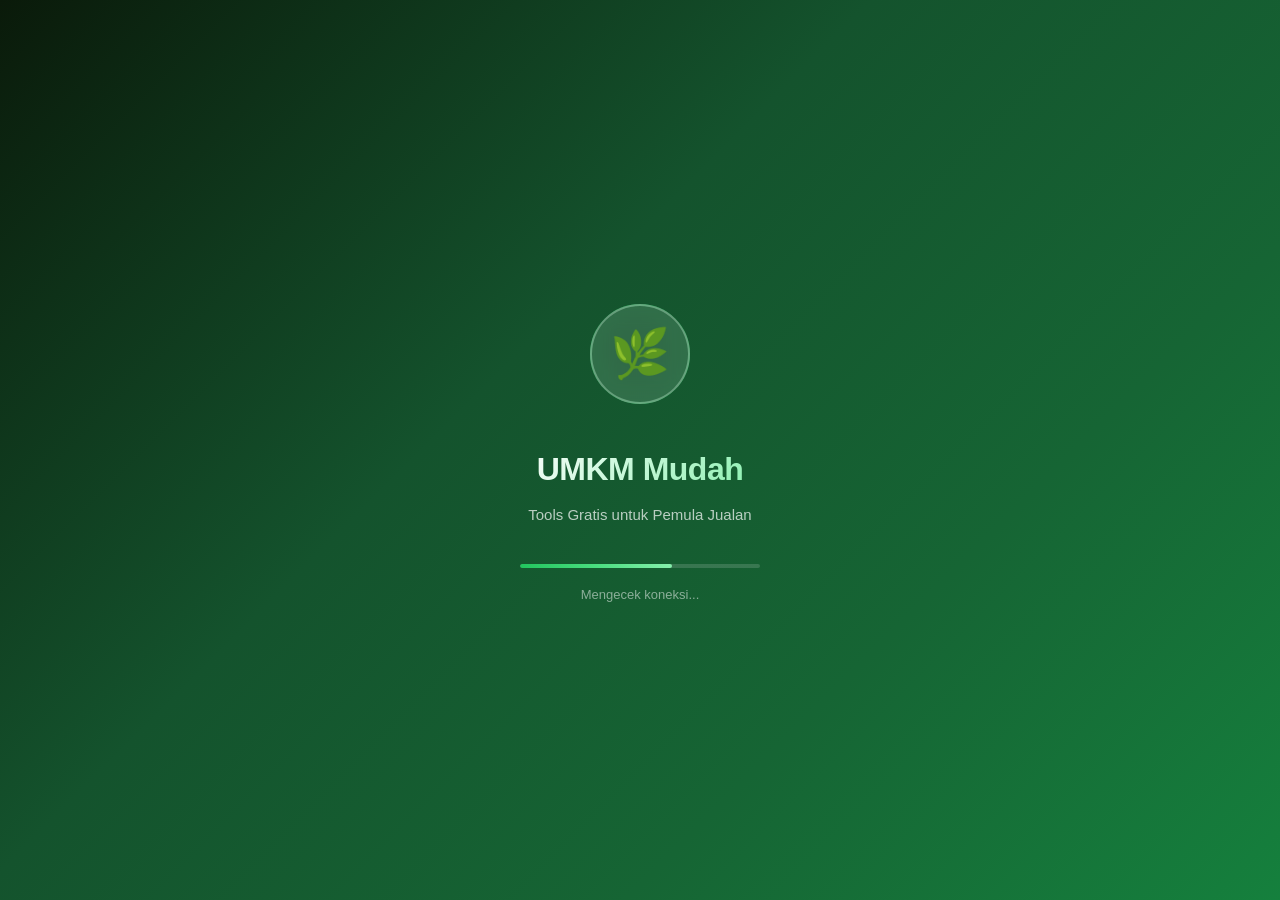
==== index.html @ eb7f532c "Add files via upload" ====
<!DOCTYPE html>
<html lang="id">
<head>
    <meta charset="UTF-8">
    <meta name="viewport" content="width=device-width, initial-scale=1.0">
    <title>UMKM Mudah</title>
    <link rel="stylesheet" href="./style.css">
    <link rel="stylesheet" href="./features.css">
    <!-- PWA -->
    <link rel="manifest" href="./manifest.json">
    <meta name="theme-color" content="#16A34A">
    <meta name="apple-mobile-web-app-capable" content="yes">
    <meta name="apple-mobile-web-app-status-bar-style" content="black-translucent">
    <meta name="apple-mobile-web-app-title" content="UMKM Mudah">
    <link rel="apple-touch-icon" href="./icon-192.png">
    <!-- Excel -->
    <script src="https://cdn.sheetjs.com/xlsx-0.20.3/package/dist/xlsx.full.min.js"></script>
    <!-- Chart.js -->
    <script src="https://cdn.jsdelivr.net/npm/chart.js@4.4.7/dist/chart.umd.min.js"></script>
</head>
<body>

    <!-- ==================== LOADING SCREEN ==================== -->
    <div id="loadingScreen" class="loading-screen">
        <div class="loading-content">
            <div class="loading-logo-wrap">
                <div class="loading-logo-circle">
                    <span class="loading-logo-icon">🌿</span>
                </div>
                <div class="loading-pulse-ring"></div>
                <div class="loading-pulse-ring ring-2"></div>
            </div>
            <h1 class="loading-title">UMKM Mudah</h1>
            <p class="loading-tagline">Tools Gratis untuk Pemula Jualan</p>
            <div class="loading-bar-wrap">
                <div class="loading-bar" id="loadingBar"></div>
            </div>
            <p class="loading-status" id="loadingStatus">Memuat aplikasi...</p>
        </div>
    </div>

    <!-- ==================== MAIN APP ==================== -->
    <div id="mainApp" style="display:none;">

        <!-- Auth Section (Top Bar) -->
        <div id="authSection" class="top-auth-bar">
            <span id="userDisplayName" class="top-auth-name"></span>
            <button id="btnLogin" class="btn btn-primary btn-sm" style="display:none;" onclick="window.location.href='./login.html'">🔑 Login</button>
            <button type="button" id="btnLogout" class="btn btn-danger btn-sm" style="display:none;" onclick="handleLogoutClick(); return false;">🚪 Logout</button>
        </div>

        <!-- Sidebar Navigation -->
        <nav class="sidebar" id="sidebar">
            <div class="sidebar-header">
                <div class="logo">
                    <span class="logo-icon">🌿</span>
                    <span class="logo-text">UMKM Mudah</span>
                </div>
                <p class="logo-tagline">Tools Gratis untuk Pemula</p>
            </div>
            <ul class="nav-menu">
                <li class="nav-item active" data-page="home">
                    <span class="nav-icon">🏡</span>
                    <span class="nav-label">Beranda</span>
                </li>
                <li class="nav-item" data-page="dashboard">
                    <span class="nav-icon">📊</span>
                    <span class="nav-label">Dashboard</span>
                </li>
                <li class="nav-item" data-page="calculator">
                    <span class="nav-icon">🧮</span>
                    <span class="nav-label">Kalkulator Bisnis</span>
                </li>
                <li class="nav-item" data-page="finance">
                    <span class="nav-icon">💰</span>
                    <span class="nav-label">Catat Keuangan</span>
                </li>
                <li class="nav-item" data-page="invoice">
                    <span class="nav-icon">🧾</span>
                    <span class="nav-label">Buat Nota</span>
                </li>
                <li class="nav-item" data-page="stock">
                    <span class="nav-icon">📦</span>
                    <span class="nav-label">Stok Barang</span>
                </li>
                <li class="nav-item" data-page="docs">
                    <span class="nav-icon">📖</span>
                    <span class="nav-label">Panduan</span>
                </li>
                <li class="nav-item" data-page="support">
                    <span class="nav-icon">💬</span>
                    <span class="nav-label">Bantuan</span>
                </li>
                <li class="nav-item" data-page="credits">
                    <span class="nav-icon">👨‍💻</span>
                    <span class="nav-label">Credits</span>
                </li>
            </ul>
            <div class="sidebar-footer">
                <!-- Dark Mode Toggle -->
                <div class="dark-mode-toggle" id="darkModeToggle" title="Ganti mode terang/gelap">
                    <span class="dark-mode-icon" id="darkModeIcon">🌙</span>
                    <span class="dark-mode-label" id="darkModeLabel">Mode Gelap</span>
                </div>
                <p>💡 Dibuat untuk pemula jualan</p>
                <p class="footer-copy">© 2026 UMKM Mudah</p>
            </div>
        </nav>

        <!-- Mobile Bottom Nav -->
        <nav class="mobile-nav" id="mobileNav">
            <div class="mobile-nav-item active" data-page="home">
                <span>🏡</span>
                <small>Beranda</small>
            </div>
            <div class="mobile-nav-item" data-page="dashboard">
                <span>📊</span>
                <small>Dashboard</small>
            </div>
            <div class="mobile-nav-item" data-page="calculator">
                <span>🧮</span>
                <small>Hitung</small>
            </div>
            <div class="mobile-nav-item" data-page="finance">
                <span>💰</span>
                <small>Keuangan</small>
            </div>
            <div class="mobile-nav-item" data-page="invoice">
                <span>🧾</span>
                <small>Nota</small>
            </div>
            <div class="mobile-nav-item" data-page="stock">
                <span>📦</span>
                <small>Stok</small>
            </div>
            <div class="mobile-nav-item" data-page="docs">
                <span>📖</span>
                <small>Panduan</small>
            </div>
            <div class="mobile-nav-item" data-page="support">
                <span>💬</span>
                <small>Bantuan</small>
            </div>
            <div class="mobile-nav-item" data-page="credits">
                <span>👨‍💻</span>
                <small>Credits</small>
            </div>
            <!-- Mobile Dark Mode Toggle -->
            <div class="mobile-nav-item mobile-dark-toggle" id="mobileDarkModeToggle">
                <span id="mobileDarkModeIcon">🌙</span>
                <small id="mobileDarkModeLabel">Gelap</small>
            </div>
        </nav>

        <!-- Main Content -->
        <main class="main-content" id="mainContent">

            <!-- ==================== HOME PAGE ==================== -->
            <section class="page active" id="page-home">
                <div class="home-hero">
                    <div class="home-hero-content">
                        <div class="hero-badge">🎉 100% Gratis & Mudah Dipakai</div>
                        <h1 class="home-title">Baru Mulai Jualan?<br>Tenang, Kami Bantu!</h1>
                        <p class="home-desc">
                            <strong>UMKM Mudah</strong> adalah tools gratis yang dirancang khusus untuk kamu yang 
                            <strong>baru pertama kali berjualan</strong>. Tidak perlu install apapun, tidak perlu 
                            paham komputer — cukup buka di HP atau laptop, langsung pakai!
                        </p>
                        <div class="home-cta">
                            <button class="btn btn-primary btn-lg" data-page="dashboard">🚀 Mulai Sekarang</button>
                            <button class="btn btn-outline-white btn-lg" data-page="docs">📖 Baca Panduan Dulu</button>
                        </div>
                    </div>
                    <div class="home-hero-img">
                        <img src="https://mgx-backend-cdn.metadl.com/generate/images/1114886/2026-04-13/842b48c1-0ba1-4ba6-9e62-2acb37ad4ba9.png" alt="UMKM Mudah">
                    </div>
                </div>

                <div class="home-section">
                    <h2 class="home-section-title">🤔 Kenapa Harus Pakai UMKM Mudah?</h2>
                    <p class="home-section-desc">Karena kami tahu rasanya baru mulai jualan — bingung hitung untung, lupa catat pengeluaran, dan nota masih tulis tangan. Tools ini dibuat supaya kamu bisa fokus jualan!</p>
                    <div class="benefit-grid">
                        <div class="benefit-card">
                            <div class="benefit-icon">🆓</div>
                            <h3>Gratis Selamanya</h3>
                            <p>Tidak ada biaya apapun. Tidak ada iklan. Tidak perlu daftar akun. Langsung pakai!</p>
                        </div>
                        <div class="benefit-card">
                            <div class="benefit-icon">📱</div>
                            <h3>Bisa di HP & Laptop</h3>
                            <p>Buka di browser HP atau laptop, tampilan otomatis menyesuaikan. Tidak perlu download aplikasi.</p>
                        </div>
                        <div class="benefit-card">
                            <div class="benefit-icon">🔒</div>
                            <h3>Data Aman di HP Kamu</h3>
                            <p>Semua data tersimpan di browser kamu sendiri. Tidak ada yang bisa melihat data kamu.</p>
                        </div>
                        <div class="benefit-card">
                            <div class="benefit-icon">👶</div>
                            <h3>Mudah Dipahami</h3>
                            <p>Dibuat khusus untuk pemula. Setiap fitur ada penjelasan langkah demi langkah.</p>
                        </div>
                    </div>
                </div>

                <div class="home-section">
                    <h2 class="home-section-title">✨ Apa Saja yang Bisa Kamu Lakukan?</h2>
                    <div class="feature-grid">
                        <div class="feature-card" data-page="calculator">
                            <div class="feature-img-wrap">
                                <img src="https://mgx-backend-cdn.metadl.com/generate/images/1114886/2026-04-13/8981e3bf-ebd2-43e7-b67e-f18ae4e28f85.png" alt="Kalkulator">
                            </div>
                            <div class="feature-info">
                                <h3>🧮 Kalkulator Bisnis</h3>
                                <p><strong>Apa ini?</strong> Alat hitung otomatis untuk mengetahui berapa keuntungan kamu dari jualan.</p>
                                <p><strong>Contoh:</strong> Kamu beli barang Rp 50.000, jual Rp 80.000. Tools ini langsung hitung untung kamu Rp 30.000 per barang, dan berapa barang yang harus terjual supaya balik modal.</p>
                                <span class="feature-link">Coba Sekarang →</span>
                            </div>
                        </div>
                        <div class="feature-card" data-page="finance">
                            <div class="feature-img-wrap">
                                <img src="https://mgx-backend-cdn.metadl.com/generate/images/1114886/2026-04-13/59030143-8045-4307-85ef-3394d51cce95.png" alt="Keuangan">
                            </div>
                            <div class="feature-info">
                                <h3>💰 Catat Keuangan Harian</h3>
                                <p><strong>Apa ini?</strong> Buku kas digital. Catat semua uang masuk dan uang keluar setiap hari.</p>
                                <p><strong>Contoh:</strong> Hari ini dapat uang dari jualan Rp 500.000, bayar listrik Rp 100.000. Tinggal masukkan, otomatis terhitung saldo kamu.</p>
                                <span class="feature-link">Coba Sekarang →</span>
                            </div>
                        </div>
                        <div class="feature-card" data-page="invoice">
                            <div class="feature-img-wrap">
                                <img src="https://mgx-backend-cdn.metadl.com/generate/images/1114886/2026-04-13/a992ec8d-cb28-4977-8517-ad57ef1863da.png" alt="Invoice">
                            </div>
                            <div class="feature-info">
                                <h3>🧾 Buat Nota / Invoice</h3>
                                <p><strong>Apa ini?</strong> Pembuat nota penjualan otomatis yang bisa langsung dicetak (print).</p>
                                <p><strong>Contoh:</strong> Pelanggan beli 3 barang, tinggal isi nama barang, jumlah, dan harga — nota rapi langsung jadi!</p>
                                <span class="feature-link">Coba Sekarang →</span>
                            </div>
                        </div>
                        <div class="feature-card" data-page="stock">
                            <div class="feature-img-wrap">
                                <img src="https://mgx-backend-cdn.metadl.com/generate/images/1114886/2026-04-13/32050261-9f4d-4e9a-869b-d72818a02d48.png" alt="Stok">
                            </div>
                            <div class="feature-info">
                                <h3>📦 Kelola Stok Barang</h3>
                                <p><strong>Apa ini?</strong> Pencatat stok barang supaya kamu tahu barang mana yang hampir habis.</p>
                                <p><strong>Contoh:</strong> Kamu punya 100 keripik, terjual 80. Tools ini otomatis kasih peringatan kalau stok tinggal sedikit.</p>
                                <span class="feature-link">Coba Sekarang →</span>
                            </div>
                        </div>
                    </div>
                </div>

                <div class="home-cta-bottom">
                    <h2>Siap Mulai Jualan dengan Lebih Rapi? 🚀</h2>
                    <p>Tidak perlu bingung lagi. Klik tombol di bawah untuk langsung mulai!</p>
                    <button class="btn btn-primary btn-lg" data-page="dashboard">Mulai Pakai Dashboard</button>
                </div>
            </section>

            <!-- ==================== DASHBOARD PAGE ==================== -->
            <section class="page" id="page-dashboard">
                <div class="page-header">
                    <div class="page-header-row">
                        <div>
                            <h1>📊 Dashboard Bisnis Kamu</h1>
                            <p class="page-subtitle">Ini adalah ringkasan semua data bisnis kamu. Angka-angka ini otomatis terupdate setiap kamu mencatat transaksi atau stok barang.</p>
                        </div>
                        <button class="btn btn-secondary btn-sm" id="btnExportDashboard" title="Export ringkasan dashboard ke Excel">📥 Export Excel</button>
                    </div>
                </div>
                <div class="tip-box">
                    <span class="tip-icon">💡</span>
                    <div>
                        <strong>Tips untuk Pemula:</strong> Mulai dengan mencatat pemasukan dan pengeluaran harian kamu di menu <strong>"Catat Keuangan"</strong>. Setelah itu, angka-angka di dashboard ini akan otomatis terisi!
                    </div>
                </div>
                <div class="summary-cards">
                    <div class="summary-card card-income">
                        <div class="card-icon-wrap icon-income">💵</div>
                        <div class="card-info">
                            <span class="card-label">Total Uang Masuk</span>
                            <span class="card-sublabel">Semua pemasukan yang sudah kamu catat</span>
                            <span class="card-value" id="dashIncome">Rp 0</span>
                        </div>
                    </div>
                    <div class="summary-card card-expense">
                        <div class="card-icon-wrap icon-expense">💸</div>
                        <div class="card-info">
                            <span class="card-label">Total Uang Keluar</span>
                            <span class="card-sublabel">Semua pengeluaran yang sudah kamu catat</span>
                            <span class="card-value" id="dashExpense">Rp 0</span>
                        </div>
                    </div>
                    <div class="summary-card card-profit">
                        <div class="card-icon-wrap icon-profit">📈</div>
                        <div class="card-info">
                            <span class="card-label">Keuntungan Bersih</span>
                            <span class="card-sublabel">Uang Masuk dikurangi Uang Keluar</span>
                            <span class="card-value" id="dashProfit">Rp 0</span>
                        </div>
                    </div>
                    <div class="summary-card card-products">
                        <div class="card-icon-wrap icon-products">📦</div>
                        <div class="card-info">
                            <span class="card-label">Jumlah Produk</span>
                            <span class="card-sublabel">Total jenis barang yang kamu jual</span>
                            <span class="card-value" id="dashProducts">0</span>
                        </div>
                    </div>
                </div>
                <!-- Chart Section -->
                <div class="card chart-card">
                    <div class="card-title-row">
                        <h2 class="card-title" style="border-bottom:none;padding-bottom:0;margin-bottom:0;">📊 Grafik Keuangan 6 Bulan Terakhir</h2>
                    </div>
                    <p class="card-desc">Lihat tren pemasukan, pengeluaran, dan keuntungan bisnis kamu secara visual.</p>
                    <div class="chart-container">
                        <canvas id="dashboardChart"></canvas>
                    </div>
                </div>

                <div class="low-stock-section" id="lowStockSection" style="display:none;">
                    <h2 class="section-title">⚠️ Peringatan: Stok Hampir Habis!</h2>
                    <p class="section-desc">Barang-barang di bawah ini stoknya sudah menipis. Segera restok supaya pelanggan tidak kecewa!</p>
                    <div class="low-stock-list" id="lowStockList"></div>
                </div>
                <div class="recent-section">
                    <h2 class="section-title">📝 5 Transaksi Terakhir</h2>
                    <p class="section-desc">Ini adalah catatan transaksi terbaru kamu. Untuk melihat semua, buka menu "Catat Keuangan".</p>
                    <div class="recent-list" id="recentTransactions">
                        <div class="empty-state-box">
                            <span class="empty-icon">📝</span>
                            <p>Belum ada transaksi yang dicatat.</p>
                            <p class="empty-hint">Klik menu <strong>"Catat Keuangan"</strong> di samping kiri untuk mulai mencatat!</p>
                        </div>
                    </div>
                </div>
            </section>

            <!-- ==================== CALCULATOR PAGE ==================== -->
            <section class="page" id="page-calculator">
                <div class="page-header">
                    <h1>🧮 Kalkulator Bisnis</h1>
                    <p class="page-subtitle">Hitung keuntungan dan titik balik modal (BEP) dengan mudah</p>
                </div>
                <div class="tip-box">
                    <span class="tip-icon">💡</span>
                    <div>
                        <strong>Apa itu Kalkulator Bisnis?</strong> Ini adalah alat hitung otomatis yang membantu kamu mengetahui:
                        <br>• <strong>Berapa keuntungan</strong> yang kamu dapat dari setiap barang yang terjual
                        <br>• <strong>Berapa barang</strong> yang harus terjual supaya kamu tidak rugi (ini namanya BEP / Break Even Point)
                    </div>
                </div>
                <div class="calc-grid">
                    <div class="card">
                        <h2 class="card-title">💰 Hitung Keuntungan</h2>
                        <p class="card-desc">Masukkan angka-angka di bawah ini untuk mengetahui berapa keuntungan kamu.</p>
                        <div class="form-group">
                            <label>Harga Modal per Barang (Rp)</label>
                            <p class="input-hint">💬 Ini adalah harga beli barang dari supplier/toko grosir.</p>
                            <input type="number" id="calcModal" placeholder="Contoh: 10000" min="0">
                        </div>
                        <div class="form-group">
                            <label>Biaya Tambahan per Barang (Rp)</label>
                            <p class="input-hint">💬 Biaya lain seperti ongkir, plastik, label, dll. Kalau tidak ada, isi 0.</p>
                            <input type="number" id="calcOperasional" placeholder="Contoh: 2000" min="0" value="0">
                        </div>
                        <div class="form-group">
                            <label>Harga Jual per Barang (Rp)</label>
                            <p class="input-hint">💬 Harga yang kamu pasang untuk pembeli.</p>
                            <input type="number" id="calcHargaJual" placeholder="Contoh: 20000" min="0">
                        </div>
                        <div class="form-group">
                            <label>Jumlah Barang Terjual</label>
                            <p class="input-hint">💬 Berapa banyak barang yang sudah terjual?</p>
                            <input type="number" id="calcJumlah" placeholder="Contoh: 50" min="0">
                        </div>
                        <button class="btn btn-primary" id="btnCalcProfit">🔢 Hitung Keuntungan Saya</button>
                        <div class="calc-result" id="profitResult" style="display:none;">
                            <h3 class="result-title">📊 Hasil Perhitungan:</h3>
                            <div class="result-row"><span>Total Modal:</span><span id="resModalTotal">Rp 0</span></div>
                            <div class="result-row"><span>Total Biaya Tambahan:</span><span id="resOpsTotal">Rp 0</span></div>
                            <div class="result-row"><span>Total Uang dari Penjualan:</span><span id="resRevenue">Rp 0</span></div>
                            <div class="result-row highlight-green"><span>🎉 Keuntungan Bersih Kamu:</span><span id="resProfit">Rp 0</span></div>
                            <div class="result-row highlight-accent"><span>📊 Margin Keuntungan:</span><span id="resMargin">0%</span></div>
                            <p class="result-explain" id="profitExplain"></p>
                        </div>
                    </div>
                    <div class="card">
                        <h2 class="card-title">📐 Hitung Titik Balik Modal (BEP)</h2>
                        <p class="card-desc">BEP = berapa banyak barang yang harus kamu jual supaya <strong>tidak rugi</strong>.</p>
                        <div class="form-group">
                            <label>Biaya Tetap per Bulan (Rp)</label>
                            <p class="input-hint">💬 Biaya yang harus kamu bayar setiap bulan. Contoh: sewa + listrik.</p>
                            <input type="number" id="bepFixedCost" placeholder="Contoh: 1300000" min="0">
                        </div>
                        <div class="form-group">
                            <label>Harga Jual per Barang (Rp)</label>
                            <input type="number" id="bepPrice" placeholder="Contoh: 20000" min="0">
                        </div>
                        <div class="form-group">
                            <label>Modal + Biaya per Barang (Rp)</label>
                            <p class="input-hint">💬 Harga beli + biaya tambahan per barang.</p>
                            <input type="number" id="bepVarCost" placeholder="Contoh: 12000" min="0">
                        </div>
                        <button class="btn btn-primary" id="btnCalcBEP">🔢 Hitung BEP Saya</button>
                        <div class="calc-result" id="bepResult" style="display:none;">
                            <h3 class="result-title">📊 Hasil Perhitungan BEP:</h3>
                            <div class="result-row"><span>Untung per Barang:</span><span id="resBepMargin">Rp 0</span></div>
                            <div class="result-row highlight-accent"><span>📦 Minimal Barang Terjual:</span><span id="resBepUnit">0 barang</span></div>
                            <div class="result-row highlight-green"><span>💰 Minimal Pendapatan:</span><span id="resBepRupiah">Rp 0</span></div>
                            <p class="result-explain" id="resBepNote"></p>
                        </div>
                    </div>
                </div>
            </section>

            <!-- ==================== FINANCE PAGE ==================== -->
            <section class="page" id="page-finance">
                <div class="page-header">
                    <h1>💰 Catat Keuangan Harian</h1>
                    <p class="page-subtitle">Catat semua uang masuk dan uang keluar setiap hari</p>
                </div>
                <div class="tip-box">
                    <span class="tip-icon">💡</span>
                    <div>
                        <strong>Cara Pakai:</strong>
                        <br>1️⃣ Isi form di bawah setiap ada uang masuk atau keluar
                        <br>2️⃣ Klik "Simpan Transaksi"
                        <br>3️⃣ Riwayat transaksi otomatis muncul di tabel bawah
                    </div>
                </div>
                <div class="finance-filter">
                    <div class="form-group-inline">
                        <label>📅 Filter Bulan:</label>
                        <input type="month" id="financeMonth">
                    </div>
                    <button class="btn btn-secondary btn-sm" id="btnFilterFinance">Filter</button>
                    <button class="btn btn-outline btn-sm" id="btnShowAllFinance">Tampilkan Semua</button>
                    <button class="btn btn-secondary btn-sm" id="btnExportFinance" title="Export ke Excel">📥 Export Excel</button>
                </div>
                <div class="finance-summary">
                    <div class="fin-sum-card fin-income">
                        <span class="fin-icon">💵</span>
                        <span class="fin-label">Uang Masuk</span>
                        <span class="fin-sublabel">Total pemasukan</span>
                        <span class="fin-value" id="finTotalIncome">Rp 0</span>
                    </div>
                    <div class="fin-sum-card fin-expense">
                        <span class="fin-icon">💸</span>
                        <span class="fin-label">Uang Keluar</span>
                        <span class="fin-sublabel">Total pengeluaran</span>
                        <span class="fin-value" id="finTotalExpense">Rp 0</span>
                    </div>
                    <div class="fin-sum-card fin-balance">
                        <span class="fin-icon">💎</span>
                        <span class="fin-label">Sisa Uang</span>
                        <span class="fin-sublabel">Masuk - Keluar</span>
                        <span class="fin-value" id="finBalance">Rp 0</span>
                    </div>
                </div>
                <div class="card">
                    <h2 class="card-title">➕ Tambah Catatan Baru</h2>
                    <p class="card-desc">Isi form di bawah ini setiap ada uang masuk atau keluar.</p>
                    <form id="financeForm" class="finance-form">
                        <div class="form-row">
                            <div class="form-group">
                                <label>📅 Tanggal</label>
                                <input type="date" id="finDate" required>
                            </div>
                            <div class="form-group">
                                <label>📋 Jenis Transaksi</label>
                                <select id="finType" required>
                                    <option value="income">💵 Uang Masuk (Pemasukan)</option>
                                    <option value="expense">💸 Uang Keluar (Pengeluaran)</option>
                                </select>
                            </div>
                        </div>
                        <div class="form-row">
                            <div class="form-group">
                                <label>🏷️ Kategori</label>
                                <select id="finCategory" required>
                                    <option value="Penjualan">Penjualan Barang</option>
                                    <option value="Jasa">Pendapatan Jasa</option>
                                    <option value="Lainnya">Pemasukan Lainnya</option>
                                    <option value="Bahan Baku">Beli Bahan/Barang</option>
                                    <option value="Gaji">Gaji Karyawan</option>
                                    <option value="Sewa">Sewa Tempat</option>
                                    <option value="Listrik & Air">Listrik & Air</option>
                                    <option value="Transportasi">Transportasi/Ongkir</option>
                                    <option value="Operasional">Biaya Operasional Lain</option>
                                </select>
                            </div>
                            <div class="form-group">
                                <label>💲 Jumlah Uang (Rp)</label>
                                <input type="number" id="finAmount" placeholder="Contoh: 500000" min="1" required>
                            </div>
                        </div>
                        <div class="form-group">
                            <label>📝 Keterangan (opsional)</label>
                            <input type="text" id="finNote" placeholder="Contoh: Jual 10 bungkus keripik ke Bu Ani">
                        </div>
                        <button type="submit" class="btn btn-primary">✅ Simpan Transaksi</button>
                    </form>
                </div>
                <div class="card">
                    <h2 class="card-title">📋 Riwayat Transaksi</h2>
                    <div class="table-wrapper">
                        <table class="data-table" id="financeTable">
                            <thead>
                                <tr><th>Tanggal</th><th>Jenis</th><th>Kategori</th><th>Jumlah</th><th>Keterangan</th><th>Aksi</th></tr>
                            </thead>
                            <tbody id="financeTableBody"></tbody>
                        </table>
                    </div>
                    <div class="empty-state-box" id="financeEmpty">
                        <span class="empty-icon">📝</span>
                        <p>Belum ada catatan transaksi.</p>
                        <p class="empty-hint">Isi form di atas untuk mulai mencatat!</p>
                    </div>
                </div>
            </section>

            <!-- ==================== INVOICE PAGE ==================== -->
            <section class="page" id="page-invoice">
                <div class="page-header">
                    <h1>🧾 Buat Nota / Invoice</h1>
                    <p class="page-subtitle">Buat nota penjualan yang rapi dan profesional</p>
                </div>
                <div class="tip-box">
                    <span class="tip-icon">💡</span>
                    <div>
                        <strong>Cara Pakai:</strong>
                        <br>1️⃣ Isi data toko kamu
                        <br>2️⃣ Isi nama pelanggan dan tanggal
                        <br>3️⃣ Tambahkan barang yang dibeli
                        <br>4️⃣ Klik "Buat Invoice" → preview muncul
                        <br>5️⃣ Klik "Cetak" untuk print
                    </div>
                </div>
                <div class="invoice-grid">
                    <div class="card">
                        <h2 class="card-title">📝 Isi Data Invoice</h2>
                        <h3 class="form-section-title">🏪 Data Toko Kamu</h3>
                        <div class="form-group">
                            <label>Nama Toko / Usaha</label>
                            <input type="text" id="invShopName" placeholder="Contoh: Toko Berkah Jaya">
                        </div>
                        <div class="form-group">
                            <label>Alamat Toko</label>
                            <input type="text" id="invShopAddress" placeholder="Contoh: Jl. Merdeka No. 10, Jakarta">
                        </div>
                        <div class="form-group">
                            <label>No. Telepon / WhatsApp</label>
                            <input type="text" id="invShopPhone" placeholder="Contoh: 08123456789">
                        </div>
                        <hr class="form-divider">
                        <h3 class="form-section-title">👤 Data Pelanggan</h3>
                        <div class="form-group">
                            <label>Nama Pelanggan</label>
                            <input type="text" id="invCustName" placeholder="Contoh: Bu Ani">
                        </div>
                        <div class="form-group">
                            <label>Tanggal Pembelian</label>
                            <input type="date" id="invDate">
                        </div>
                        <hr class="form-divider">
                        <h3 class="form-section-title">🛒 Barang yang Dibeli</h3>
                        <div id="invoiceItems">
                            <div class="invoice-item-row">
                                <input type="text" placeholder="Nama Barang" class="inv-item-name">
                                <input type="number" placeholder="Qty" class="inv-item-qty" min="1">
                                <input type="number" placeholder="Harga (Rp)" class="inv-item-price" min="0">
                            </div>
                        </div>
                        <button class="btn btn-outline btn-sm" id="btnAddInvItem">+ Tambah Barang Lagi</button>
                        <div style="margin-top:20px;">
                            <button class="btn btn-primary" id="btnGenerateInvoice">🧾 Buat Invoice</button>
                        </div>
                    </div>
                    <div class="card invoice-preview-card">
                        <h2 class="card-title">👁️ Preview Nota</h2>
                        <div class="invoice-preview" id="invoicePreview">
                            <div class="empty-state-box">
                                <span class="empty-icon">🧾</span>
                                <p>Preview nota akan muncul di sini.</p>
                            </div>
                        </div>
                        <button class="btn btn-primary btn-lg" id="btnPrintInvoice" style="display:none;">🖨️ Cetak Nota Ini</button>
                    </div>
                </div>
            </section>

            <!-- ==================== STOCK PAGE ==================== -->
            <section class="page" id="page-stock">
                <div class="page-header">
                    <h1>📦 Kelola Stok Barang</h1>
                    <p class="page-subtitle">Catat semua barang dagangan kamu</p>
                </div>
                <div class="tip-box">
                    <span class="tip-icon">💡</span>
                    <div>
                        <strong>Cara Pakai:</strong>
                        <br>1️⃣ Tambah produk baru di form pertama
                        <br>2️⃣ Setiap ada barang masuk/keluar, update di form kedua
                        <br>3️⃣ Lihat daftar semua produk di tabel bawah
                    </div>
                </div>
                <div class="card">
                    <h2 class="card-title" id="stockFormTitle">➕ Tambah Produk Baru</h2>
                    <form id="stockForm" class="stock-form">
                        <input type="hidden" id="stockEditId" value="">
                        <div class="form-row">
                            <div class="form-group">
                                <label>📦 Nama Produk</label>
                                <input type="text" id="stockName" placeholder="Contoh: Keripik Singkong Original" required>
                            </div>
                            <div class="form-group">
                                <label>🏷️ Kategori</label>
                                <input type="text" id="stockCategory" placeholder="Contoh: Makanan Ringan">
                            </div>
                        </div>
                        <div class="form-row">
                            <div class="form-group">
                                <label>💲 Harga Beli (Rp)</label>
                                <input type="number" id="stockBuyPrice" placeholder="Contoh: 10000" min="0" required>
                            </div>
                            <div class="form-group">
                                <label>💰 Harga Jual (Rp)</label>
                                <input type="number" id="stockSellPrice" placeholder="Contoh: 20000" min="0" required>
                            </div>
                        </div>
                        <div class="form-row">
                            <div class="form-group">
                                <label>📊 Stok Awal</label>
                                <input type="number" id="stockQty" placeholder="Contoh: 100" min="0" required>
                            </div>
                            <div class="form-group">
                                <label>⚠️ Batas Minimum Stok</label>
                                <input type="number" id="stockMinQty" placeholder="Contoh: 10" min="0" value="10">
                            </div>
                        </div>
                        <div class="form-actions">
                            <button type="submit" class="btn btn-primary" id="btnStockSubmit">✅ Tambah Produk</button>
                            <button type="button" class="btn btn-outline" id="btnStockCancel" style="display:none;">❌ Batal Edit</button>
                        </div>
                    </form>
                </div>
                <div class="card">
                    <h2 class="card-title">🔄 Update Stok Masuk / Keluar</h2>
                    <div class="form-row form-row-3">
                        <div class="form-group">
                            <label>📦 Pilih Produk</label>
                            <select id="stockAdjProduct"><option value="">-- Pilih Produk --</option></select>
                        </div>
                        <div class="form-group">
                            <label>📋 Jenis</label>
                            <select id="stockAdjType">
                                <option value="in">📥 Stok Masuk (Restok)</option>
                                <option value="out">📤 Stok Keluar (Terjual)</option>
                            </select>
                        </div>
                        <div class="form-group">
                            <label>🔢 Jumlah</label>
                            <input type="number" id="stockAdjQty" placeholder="Contoh: 50" min="1">
                        </div>
                    </div>
                    <button class="btn btn-secondary" id="btnStockAdjust">🔄 Update Stok</button>
                </div>
                <div class="card">
                    <div class="card-title-row">
                        <h2 class="card-title" style="border-bottom:none;padding-bottom:0;margin-bottom:0;">📋 Daftar Semua Produk</h2>
                        <button class="btn btn-secondary btn-sm" id="btnExportStock" title="Export ke Excel">📥 Export Excel</button>
                    </div>
                    <div class="table-wrapper">
                        <table class="data-table" id="stockTable">
                            <thead>
                                <tr><th>Nama Produk</th><th>Kategori</th><th>Harga Beli</th><th>Harga Jual</th><th>Stok</th><th>Status</th><th>Aksi</th></tr>
                            </thead>
                            <tbody id="stockTableBody"></tbody>
                        </table>
                    </div>
                    <div class="empty-state-box" id="stockEmpty">
                        <span class="empty-icon">📦</span>
                        <p>Belum ada produk yang didaftarkan.</p>
                    </div>
                </div>
            </section>

            <!-- ==================== DOCS PAGE ==================== -->
            <section class="page" id="page-docs">
                <div class="page-header">
                    <h1>📖 Panduan Lengkap untuk Pemula</h1>
                    <p class="page-subtitle">Baca panduan ini supaya kamu bisa memaksimalkan semua fitur UMKM Mudah</p>
                </div>
                <div class="docs-hero">
                    <img src="https://mgx-backend-cdn.metadl.com/generate/images/1114886/2026-04-13/7be2244b-fda8-4544-85df-dd803aa07fa6.png" alt="Panduan UMKM" class="docs-hero-img">
                    <div class="docs-hero-overlay">
                        <h2>Jangan Khawatir, Semua Ada Panduannya! 😊</h2>
                        <p>Ikuti langkah-langkah di bawah ini, dijamin bisa!</p>
                    </div>
                </div>
                <div class="card">
                    <h2 class="card-title">📑 Daftar Isi</h2>
                    <div class="toc-list">
                        <a href="#" class="toc-item" onclick="scrollToDoc('doc-mulai')">1. 🚀 Cara Mulai Menggunakan UMKM Mudah</a>
                        <a href="#" class="toc-item" onclick="scrollToDoc('doc-dashboard')">2. 📊 Memahami Dashboard</a>
                        <a href="#" class="toc-item" onclick="scrollToDoc('doc-kalkulator')">3. 🧮 Cara Pakai Kalkulator Bisnis</a>
                        <a href="#" class="toc-item" onclick="scrollToDoc('doc-keuangan')">4. 💰 Cara Mencatat Keuangan</a>
                        <a href="#" class="toc-item" onclick="scrollToDoc('doc-invoice')">5. 🧾 Cara Membuat Nota/Invoice</a>
                        <a href="#" class="toc-item" onclick="scrollToDoc('doc-stok')">6. 📦 Cara Mengelola Stok Barang</a>
                    </div>
                </div>
                <div class="card" id="doc-mulai">
                    <h2 class="card-title">🚀 1. Cara Mulai Menggunakan UMKM Mudah</h2>
                    <div class="doc-content">
                        <p>Selamat datang! Berikut langkah-langkah untuk memulai:</p>
                        <div class="doc-step"><div class="step-number">1</div><div class="step-content"><h4>Daftarkan Produk Kamu</h4><p>Buka menu <strong>"Stok Barang"</strong> → Isi nama produk, harga beli, harga jual, dan jumlah stok.</p></div></div>
                        <div class="doc-step"><div class="step-number">2</div><div class="step-content"><h4>Mulai Catat Keuangan Harian</h4><p>Setiap ada uang masuk atau keluar, catat di menu <strong>"Catat Keuangan"</strong>.</p></div></div>
                        <div class="doc-step"><div class="step-number">3</div><div class="step-content"><h4>Cek Dashboard Setiap Hari</h4><p>Buka <strong>"Dashboard"</strong> untuk melihat ringkasan bisnis kamu.</p></div></div>
                        <div class="doc-step"><div class="step-number">4</div><div class="step-content"><h4>Buat Nota untuk Pelanggan</h4><p>Kalau ada pelanggan yang beli banyak, buatkan nota di menu <strong>"Buat Nota"</strong>.</p></div></div>
                    </div>
                </div>
                <div class="card" id="doc-dashboard">
                    <h2 class="card-title">📊 2. Memahami Dashboard</h2>
                    <div class="doc-content">
                        <p>Dashboard menampilkan <strong>ringkasan bisnis kamu</strong>: total pemasukan, pengeluaran, keuntungan, jumlah produk, peringatan stok, dan transaksi terakhir.</p>
                    </div>
                </div>
                <div class="card" id="doc-kalkulator">
                    <h2 class="card-title">🧮 3. Cara Pakai Kalkulator Bisnis</h2>
                    <div class="doc-content">
                        <p>Gunakan kalkulator untuk menghitung keuntungan per barang dan BEP (Break Even Point).</p>
                    </div>
                </div>
                <div class="card" id="doc-keuangan">
                    <h2 class="card-title">💰 4. Cara Mencatat Keuangan</h2>
                    <div class="doc-content">
                        <p>Catat setiap uang masuk dan keluar. Biasakan catat setiap hari, jangan ditunda!</p>
                    </div>
                </div>
                <div class="card" id="doc-invoice">
                    <h2 class="card-title">🧾 5. Cara Membuat Nota/Invoice</h2>
                    <div class="doc-content">
                        <p>Isi data toko, data pelanggan, dan barang yang dibeli. Klik "Buat Invoice" lalu "Cetak".</p>
                    </div>
                </div>
                <div class="card" id="doc-stok">
                    <h2 class="card-title">📦 6. Cara Mengelola Stok Barang</h2>
                    <div class="doc-content">
                        <p>Daftarkan produk, update stok masuk/keluar, dan pantau peringatan stok menipis.</p>
                    </div>
                </div>
            </section>

            <!-- ==================== SUPPORT PAGE ==================== -->
            <section class="page" id="page-support">
                <div class="page-header">
                    <h1>💬 Bantuan & Pertanyaan</h1>
                    <p class="page-subtitle">Ada pertanyaan atau masalah? Hubungi developer langsung!</p>
                </div>
                <div class="support-contact-grid">
                    <a href="https://discord.gg/9nsub2yx4V" target="_blank" rel="noopener noreferrer" class="support-contact-card discord-card">
                        <div class="support-contact-icon">🎮</div>
                        <h3>Discord Community</h3>
                        <p>Gabung server Discord untuk diskusi dan update terbaru!</p>
                        <span class="support-contact-link">Gabung Discord →</span>
                    </a>
                    <a href="https://www.instagram.com/_sobing_/" target="_blank" rel="noopener noreferrer" class="support-contact-card instagram-card">
                        <div class="support-contact-icon">📸</div>
                        <h3>Instagram</h3>
                        <p>Follow dan DM untuk pertanyaan atau saran.</p>
                        <span class="support-contact-link">Buka Instagram →</span>
                    </a>
                    <a href="https://github.com/SOBING4413?tab=repositories" target="_blank" rel="noopener noreferrer" class="support-contact-card github-card">
                        <div class="support-contact-icon">🐙</div>
                        <h3>GitHub</h3>
                        <p>Lihat project lainnya atau laporkan bug.</p>
                        <span class="support-contact-link">Buka GitHub →</span>
                    </a>
                </div>
                <div class="card">
                    <h2 class="card-title">📝 Kirim Pertanyaan / Saran</h2>
                    <form id="supportForm" class="support-form">
                        <div class="form-row">
                            <div class="form-group">
                                <label>👤 Nama Kamu</label>
                                <input type="text" id="supportName" placeholder="Contoh: Budi Santoso" required>
                            </div>
                            <div class="form-group">
                                <label>📧 Email (opsional)</label>
                                <input type="email" id="supportEmail" placeholder="Contoh: budi@email.com">
                            </div>
                        </div>
                        <div class="form-group">
                            <label>📋 Kategori Pertanyaan</label>
                            <select id="supportCategory" required>
                                <option value="Pertanyaan Umum">❓ Pertanyaan Umum</option>
                                <option value="Laporan Bug">🐛 Laporan Bug / Error</option>
                                <option value="Saran Fitur">💡 Saran Fitur Baru</option>
                                <option value="Cara Pakai">📖 Cara Menggunakan Fitur</option>
                                <option value="Lainnya">📌 Lainnya</option>
                            </select>
                        </div>
                        <div class="form-group">
                            <label>💬 Pesan / Pertanyaan</label>
                            <textarea id="supportMessage" rows="5" placeholder="Tulis pesan kamu di sini..." required style="width:100%;padding:12px 16px;border:2px solid var(--border);border-radius:var(--radius-sm);font-size:15px;font-family:inherit;color:var(--text);background:var(--card);resize:vertical;"></textarea>
                        </div>
                        <div class="support-send-buttons">
                            <button type="button" class="btn btn-primary" id="btnSendDiscord">🎮 Kirim ke Discord</button>
                            <button type="button" class="btn btn-secondary" id="btnCopyMessage">📋 Salin Pesan</button>
                        </div>
                    </form>
                </div>
            </section>

            <!-- ==================== CREDITS PAGE ==================== -->
            <section class="page" id="page-credits">
                <div class="page-header">
                    <h1>👨‍💻 Credits</h1>
                    <p class="page-subtitle">Informasi tentang pembuat website UMKM Mudah</p>
                </div>
                <div class="credits-profile-card">
                    <div class="credits-avatar">
                        <div class="credits-avatar-circle">🧑‍💻</div>
                    </div>
                    <div class="credits-info">
                        <h2 class="credits-name">Sobing4413</h2>
                        <p class="credits-role">Creator & Developer — UMKM Mudah</p>
                        <p class="credits-bio">Membuat tools gratis untuk membantu para pelaku UMKM pemula di Indonesia.</p>
                        <div class="credits-social-links">
                            <a href="https://github.com/SOBING4413?tab=repositories" target="_blank" rel="noopener noreferrer" class="credits-social-btn github"><span>🐙</span> GitHub</a>
                            <a href="https://www.instagram.com/_sobing_/" target="_blank" rel="noopener noreferrer" class="credits-social-btn instagram"><span>📸</span> Instagram</a>
                            <a href="https://discord.gg/9nsub2yx4V" target="_blank" rel="noopener noreferrer" class="credits-social-btn discord"><span>🎮</span> Discord</a>
                        </div>
                    </div>
                </div>
                <div class="card">
                    <h2 class="card-title">🛠️ Teknologi yang Digunakan</h2>
                    <div class="tech-stack-grid">
                        <div class="tech-item"><div class="tech-icon">🌐</div><h4>HTML5</h4><p>Struktur halaman web</p></div>
                        <div class="tech-item"><div class="tech-icon">🎨</div><h4>CSS3</h4><p>Desain & tampilan responsif</p></div>
                        <div class="tech-item"><div class="tech-icon">⚡</div><h4>JavaScript</h4><p>Logika & interaktivitas</p></div>
                        <div class="tech-item"><div class="tech-icon">🔥</div><h4>Firebase</h4><p>Autentikasi & database</p></div>
                        <div class="tech-item"><div class="tech-icon">📊</div><h4>SheetJS</h4><p>Export data ke Excel</p></div>
                    </div>
                </div>
                <div class="credits-version-card">
                    <div class="version-info">
                        <span class="version-badge">v2.1.0</span>
                        <span>UMKM Mudah — Tools Gratis untuk Pemula Jualan</span>
                    </div>
                    <p>© 2026 Sobing4413.</p>
                </div>
            </section>

        </main>
    </div>

    <!-- Toast Notification -->
    <div class="toast-container" id="toastContainer"></div>

    <!-- Print Area (hidden) -->
    <div id="printArea" class="print-area"></div>

    <script type="module" src="./firebase.js"></script>
    <script src="./script.js"></script>
    <script src="./calculator.js"></script>
    <script src="./finance.js"></script>
    <script src="./invoice.js"></script>
    <script src="./stock.js"></script>
    <script src="./confirm-logout.js"></script>
    <script src="./chart-dashboard.js"></script>
    <script src="./search-feature.js"></script>
    <!-- PWA Service Worker & Install Prompt -->
    <script>
        // Register Service Worker
        if ('serviceWorker' in navigator) {
            window.addEventListener('load', function() {
                navigator.serviceWorker.register('./sw.js').then(function(reg) {
                    console.log('✅ Service Worker registered:', reg.scope);
                }).catch(function(err) {
                    console.log('⚠️ Service Worker registration failed:', err);
                });
            });
        }

        // PWA Install Prompt
        var deferredPrompt = null;
        window.addEventListener('beforeinstallprompt', function(e) {
            e.preventDefault();
            deferredPrompt = e;

            // Check if user dismissed before
            if (localStorage.getItem('umkm_pwa_dismissed') === 'true') return;

            // Show install banner after 3 seconds
            setTimeout(function() {
                showPWABanner();
            }, 3000);
        });

        function showPWABanner() {
            if (!deferredPrompt) return;

            // Remove existing banner
            var existing = document.getElementById('pwaBanner');
            if (existing) existing.remove();

            var banner = document.createElement('div');
            banner.id = 'pwaBanner';
            banner.className = 'pwa-install-banner';
            banner.innerHTML =
                '<span class="pwa-install-icon">📲</span>' +
                '<div class="pwa-install-text">' +
                    '<h4>Install UMKM Mudah</h4>' +
                    '<p>Pasang di HP kamu untuk akses lebih cepat!</p>' +
                '</div>' +
                '<div class="pwa-install-actions">' +
                    '<button class="pwa-install-btn primary" id="btnPWAInstall">Install</button>' +
                    '<button class="pwa-install-btn dismiss" id="btnPWADismiss">Nanti</button>' +
                '</div>';
            document.body.appendChild(banner);

            document.getElementById('btnPWAInstall').addEventListener('click', function() {
                if (deferredPrompt) {
                    deferredPrompt.prompt();
                    deferredPrompt.userChoice.then(function(result) {
                        console.log('PWA install:', result.outcome);
                        deferredPrompt = null;
                        banner.remove();
                    });
                }
            });

            document.getElementById('btnPWADismiss').addEventListener('click', function() {
                banner.remove();
                localStorage.setItem('umkm_pwa_dismissed', 'true');
            });
        }
    </script>
</body>
</html>
---- style.css ----
/* ===== CSS RESET & BASE ===== */
*, *::before, *::after {
    box-sizing: border-box;
    margin: 0;
    padding: 0;
}

:root {
    --primary: #16A34A;
    --primary-light: #22C55E;
    --primary-dark: #15803D;
    --primary-bg: #F0FDF4;
    --primary-50: #DCFCE7;
    --accent: #059669;
    --accent-light: #34D399;
    --secondary: #0EA5E9;
    --danger: #EF4444;
    --danger-light: #FCA5A5;
    --danger-bg: #FEF2F2;
    --warning: #F59E0B;
    --warning-light: #FDE68A;
    --warning-bg: #FFFBEB;
    --bg: #F0FDF4;
    --bg-alt: #ECFDF5;
    --card: #FFFFFF;
    --text: #1A2E1A;
    --text-secondary: #4B6B4B;
    --text-light: #6B8E6B;
    --border: #D1E7D1;
    --border-light: #E8F5E8;
    --sidebar-bg: #14532D;
    --sidebar-text: #BBF7D0;
    --sidebar-active: #22C55E;
    --sidebar-hover: rgba(255,255,255,0.08);
    --sidebar-width: 260px;
    --radius: 16px;
    --radius-sm: 10px;
    --radius-xs: 6px;
    --shadow: 0 1px 3px rgba(0,80,0,0.06), 0 1px 2px rgba(0,80,0,0.04);
    --shadow-md: 0 4px 12px rgba(0,80,0,0.08), 0 2px 4px rgba(0,80,0,0.04);
    --shadow-lg: 0 12px 24px rgba(0,80,0,0.1), 0 4px 8px rgba(0,80,0,0.06);
    --transition: all 0.3s cubic-bezier(0.4, 0, 0.2, 1);
}

/* ===== DARK MODE VARIABLES ===== */
[data-theme="dark"] {
    --primary: #22C55E;
    --primary-light: #4ADE80;
    --primary-dark: #16A34A;
    --primary-bg: #0D2818;
    --primary-50: #14532D;
    --accent: #34D399;
    --accent-light: #6EE7B7;
    --secondary: #38BDF8;
    --danger: #F87171;
    --danger-light: #FCA5A5;
    --danger-bg: #450A0A;
    --warning: #FBBF24;
    --warning-light: #FDE68A;
    --warning-bg: #451A03;
    --bg: #0A1A0A;
    --bg-alt: #0F1F0F;
    --card: #142814;
    --text: #E8F5E8;
    --text-secondary: #A3C4A3;
    --text-light: #7DA37D;
    --border: #2D4A2D;
    --border-light: #1E3A1E;
    --sidebar-bg: #071207;
    --sidebar-text: #86EFAC;
    --sidebar-active: #4ADE80;
    --sidebar-hover: rgba(255,255,255,0.06);
    --shadow: 0 1px 3px rgba(0,0,0,0.3), 0 1px 2px rgba(0,0,0,0.2);
    --shadow-md: 0 4px 12px rgba(0,0,0,0.4), 0 2px 4px rgba(0,0,0,0.3);
    --shadow-lg: 0 12px 24px rgba(0,0,0,0.5), 0 4px 8px rgba(0,0,0,0.4);
}

body {
    font-family: 'Segoe UI', Tahoma, Geneva, Verdana, sans-serif;
    background: var(--bg);
    color: var(--text);
    line-height: 1.7;
    min-height: 100vh;
    transition: background 0.3s ease, color 0.3s ease;
}

/* ===== SCROLLBAR ===== */
::-webkit-scrollbar { width: 6px; }
::-webkit-scrollbar-track { background: var(--bg); }
::-webkit-scrollbar-thumb { background: var(--primary-light); border-radius: 3px; }

/* ================================================================
   LOADING SCREEN
   ================================================================ */
.loading-screen {
    position: fixed;
    top: 0;
    left: 0;
    width: 100%;
    height: 100%;
    background: linear-gradient(135deg, #0A1A0A 0%, #14532D 40%, #166534 70%, #15803D 100%);
    display: flex;
    align-items: center;
    justify-content: center;
    z-index: 10000;
    transition: opacity 0.6s ease, visibility 0.6s ease;
}

.loading-screen.fade-out {
    opacity: 0;
    visibility: hidden;
    pointer-events: none;
}

.loading-content {
    text-align: center;
    color: #FFFFFF;
}

.loading-logo-wrap {
    position: relative;
    width: 120px;
    height: 120px;
    margin: 0 auto 28px;
}

.loading-logo-circle {
    width: 100px;
    height: 100px;
    background: rgba(255,255,255,0.12);
    backdrop-filter: blur(12px);
    border-radius: 50%;
    display: flex;
    align-items: center;
    justify-content: center;
    border: 2px solid rgba(255,255,255,0.25);
    position: absolute;
    top: 50%;
    left: 50%;
    transform: translate(-50%, -50%);
    z-index: 2;
    animation: logoBounce 2s ease-in-out infinite;
}

.loading-logo-icon {
    font-size: 48px;
}

.loading-pulse-ring {
    position: absolute;
    top: 50%;
    left: 50%;
    transform: translate(-50%, -50%);
    width: 100px;
    height: 100px;
    border-radius: 50%;
    border: 2px solid rgba(34, 197, 94, 0.4);
    animation: pulseRing 2s ease-out infinite;
}

.loading-pulse-ring.ring-2 {
    animation-delay: 0.5s;
}

@keyframes pulseRing {
    0% { width: 100px; height: 100px; opacity: 1; }
    100% { width: 180px; height: 180px; opacity: 0; }
}

@keyframes logoBounce {
    0%, 100% { transform: translate(-50%, -50%) scale(1); }
    50% { transform: translate(-50%, -50%) scale(1.08); }
}

.loading-title {
    font-size: 32px;
    font-weight: 800;
    letter-spacing: -0.5px;
    margin-bottom: 6px;
    background: linear-gradient(135deg, #FFFFFF 0%, #86EFAC 100%);
    -webkit-background-clip: text;
    -webkit-text-fill-color: transparent;
    background-clip: text;
}

.loading-tagline {
    font-size: 15px;
    opacity: 0.7;
    margin-bottom: 36px;
}

.loading-bar-wrap {
    width: 240px;
    height: 4px;
    background: rgba(255,255,255,0.15);
    border-radius: 4px;
    margin: 0 auto 16px;
    overflow: hidden;
}

.loading-bar {
    height: 100%;
    width: 0%;
    background: linear-gradient(90deg, #22C55E, #4ADE80, #86EFAC);
    border-radius: 4px;
    transition: width 0.3s ease;
}

.loading-status {
    font-size: 13px;
    opacity: 0.5;
    animation: statusPulse 1.5s ease-in-out infinite;
}

@keyframes statusPulse {
    0%, 100% { opacity: 0.5; }
    50% { opacity: 0.9; }
}

/* ================================================================
   AUTH PAGE
   ================================================================ */
.auth-page {
    position: fixed;
    top: 0;
    left: 0;
    width: 100%;
    height: 100%;
    z-index: 9000;
    overflow-y: auto;
}

.auth-bg {
    position: fixed;
    top: 0;
    left: 0;
    width: 100%;
    height: 100%;
    z-index: 0;
}

.auth-bg-img {
    width: 100%;
    height: 100%;
    object-fit: cover;
}

.auth-bg-overlay {
    position: absolute;
    top: 0;
    left: 0;
    width: 100%;
    height: 100%;
    background: linear-gradient(135deg, rgba(10, 26, 10, 0.92) 0%, rgba(20, 83, 45, 0.88) 50%, rgba(21, 128, 61, 0.85) 100%);
}

.auth-container {
    position: relative;
    z-index: 1;
    display: grid;
    grid-template-columns: 1fr 1fr;
    min-height: 100vh;
    max-width: 1200px;
    margin: 0 auto;
    padding: 40px;
    gap: 60px;
    align-items: center;
}

/* Auth Branding (Left) */
.auth-branding {
    color: #FFFFFF;
}

.auth-brand-content {
    max-width: 480px;
}

.auth-brand-logo {
    display: flex;
    align-items: center;
    gap: 12px;
    margin-bottom: 32px;
}

.auth-brand-icon {
    font-size: 36px;
}

.auth-brand-text {
    font-size: 28px;
    font-weight: 800;
    letter-spacing: -0.5px;
}

.auth-brand-title {
    font-size: 36px;
    font-weight: 800;
    line-height: 1.2;
    margin-bottom: 16px;
    letter-spacing: -1px;
    background: linear-gradient(135deg, #FFFFFF 0%, #86EFAC 100%);
    -webkit-background-clip: text;
    -webkit-text-fill-color: transparent;
    background-clip: text;
}

.auth-brand-desc {
    font-size: 16px;
    line-height: 1.7;
    opacity: 0.85;
    margin-bottom: 36px;
}

.auth-brand-features {
    display: flex;
    flex-direction: column;
    gap: 14px;
}

.auth-feature-item {
    display: flex;
    align-items: center;
    gap: 12px;
    font-size: 15px;
    opacity: 0.9;
    padding: 10px 16px;
    background: rgba(255,255,255,0.06);
    border-radius: 10px;
    border: 1px solid rgba(255,255,255,0.1);
    backdrop-filter: blur(4px);
    transition: var(--transition);
}

.auth-feature-item:hover {
    background: rgba(255,255,255,0.1);
    transform: translateX(4px);
}

.auth-feature-icon {
    font-size: 20px;
    flex-shrink: 0;
}

/* Auth Card (Right) */
.auth-form-section {
    display: flex;
    align-items: center;
    justify-content: center;
}

.auth-card {
    width: 100%;
    max-width: 440px;
    background: rgba(255, 255, 255, 0.95);
    backdrop-filter: blur(20px);
    border-radius: 20px;
    padding: 36px;
    box-shadow: 0 20px 60px rgba(0, 0, 0, 0.3), 0 0 0 1px rgba(255,255,255,0.1);
    animation: authCardSlideIn 0.6s ease-out;
}

[data-theme="dark"] .auth-card {
    background: rgba(20, 40, 20, 0.95);
    box-shadow: 0 20px 60px rgba(0, 0, 0, 0.5), 0 0 0 1px rgba(255,255,255,0.05);
}

@keyframes authCardSlideIn {
    from { opacity: 0; transform: translateY(20px); }
    to { opacity: 1; transform: translateY(0); }
}

/* Auth Tabs */
.auth-tabs {
    display: flex;
    background: #F0FDF4;
    border-radius: 12px;
    padding: 4px;
    margin-bottom: 28px;
}

[data-theme="dark"] .auth-tabs {
    background: rgba(255,255,255,0.06);
}

.auth-tab {
    flex: 1;
    padding: 10px 16px;
    border: none;
    background: transparent;
    font-size: 15px;
    font-weight: 600;
    font-family: inherit;
    color: #6B8E6B;
    cursor: pointer;
    border-radius: 10px;
    transition: var(--transition);
}

.auth-tab.active {
    background: #16A34A;
    color: #FFFFFF;
    box-shadow: 0 2px 8px rgba(22, 163, 74, 0.3);
}

[data-theme="dark"] .auth-tab {
    color: #7DA37D;
}

[data-theme="dark"] .auth-tab.active {
    background: #22C55E;
    color: #0A1A0A;
}

/* Auth Form Wraps */
.auth-form-wrap {
    display: none;
}

.auth-form-wrap.active {
    display: block;
    animation: fadeIn 0.3s ease;
}

.auth-form-title {
    font-size: 22px;
    font-weight: 800;
    color: #1A2E1A;
    margin-bottom: 4px;
}

[data-theme="dark"] .auth-form-title {
    color: #E8F5E8;
}

.auth-form-desc {
    font-size: 14px;
    color: #6B8E6B;
    margin-bottom: 24px;
}

[data-theme="dark"] .auth-form-desc {
    color: #7DA37D;
}

/* Auth Input Groups */
.auth-input-group {
    margin-bottom: 18px;
}

.auth-input-group label {
    display: block;
    font-size: 14px;
    font-weight: 600;
    color: #1A2E1A;
    margin-bottom: 6px;
}

[data-theme="dark"] .auth-input-group label {
    color: #E8F5E8;
}

.auth-input-group input[type="text"],
.auth-input-group input[type="email"],
.auth-input-group input[type="password"] {
    width: 100%;
    padding: 12px 16px;
    border: 2px solid #D1E7D1;
    border-radius: 10px;
    font-size: 15px;
    font-family: inherit;
    color: #1A2E1A;
    background: #FFFFFF;
    transition: var(--transition);
}

[data-theme="dark"] .auth-input-group input[type="text"],
[data-theme="dark"] .auth-input-group input[type="email"],
[data-theme="dark"] .auth-input-group input[type="password"] {
    background: rgba(255,255,255,0.06);
    border-color: #2D4A2D;
    color: #E8F5E8;
}

.auth-input-group input:focus {
    outline: none;
    border-color: #16A34A;
    box-shadow: 0 0 0 4px rgba(22, 163, 74, 0.12);
}

.auth-input-group input::placeholder {
    color: #94A3B8;
}

[data-theme="dark"] .auth-input-group input::placeholder {
    color: #4B6B4B;
}

/* Password Toggle */
.auth-password-wrap {
    position: relative;
}

.auth-password-wrap input {
    padding-right: 48px;
}

.auth-toggle-pass {
    position: absolute;
    right: 12px;
    top: 50%;
    transform: translateY(-50%);
    background: none;
    border: none;
    cursor: pointer;
    font-size: 18px;
    padding: 4px;
    opacity: 0.6;
    transition: opacity 0.2s;
}

.auth-toggle-pass:hover {
    opacity: 1;
}

/* Auth Options */
.auth-options {
    display: flex;
    justify-content: space-between;
    align-items: center;
    margin-bottom: 20px;
    font-size: 13px;
}

.auth-remember {
    display: flex;
    align-items: center;
    gap: 6px;
    color: #4B6B4B;
    cursor: pointer;
}

[data-theme="dark"] .auth-remember {
    color: #A3C4A3;
}

.auth-remember input[type="checkbox"] {
    accent-color: #16A34A;
    width: 16px;
    height: 16px;
}

.auth-link-btn {
    background: none;
    border: none;
    color: #16A34A;
    font-size: 13px;
    font-weight: 600;
    font-family: inherit;
    cursor: pointer;
    padding: 0;
    transition: color 0.2s;
}

.auth-link-btn:hover {
    color: #15803D;
    text-decoration: underline;
}

/* Auth Submit Button */
.auth-submit-btn {
    width: 100%;
    padding: 14px 24px;
    border: none;
    border-radius: 12px;
    background: linear-gradient(135deg, #16A34A 0%, #15803D 100%);
    color: #FFFFFF;
    font-size: 16px;
    font-weight: 700;
    font-family: inherit;
    cursor: pointer;
    transition: var(--transition);
    box-shadow: 0 4px 12px rgba(22, 163, 74, 0.3);
}

.auth-submit-btn:hover {
    transform: translateY(-2px);
    box-shadow: 0 6px 20px rgba(22, 163, 74, 0.4);
}

.auth-submit-btn:active {
    transform: translateY(0);
}

.auth-submit-btn:disabled {
    opacity: 0.6;
    cursor: not-allowed;
    transform: none;
}

/* Auth Divider */
.auth-divider {
    display: flex;
    align-items: center;
    margin: 20px 0;
    gap: 12px;
}

.auth-divider::before,
.auth-divider::after {
    content: '';
    flex: 1;
    height: 1px;
    background: #D1E7D1;
}

[data-theme="dark"] .auth-divider::before,
[data-theme="dark"] .auth-divider::after {
    background: #2D4A2D;
}

.auth-divider span {
    font-size: 13px;
    color: #6B8E6B;
    font-weight: 500;
}

/* Google Button */
.auth-google-btn {
    width: 100%;
    padding: 12px 24px;
    border: 2px solid #D1E7D1;
    border-radius: 12px;
    background: #FFFFFF;
    color: #1A2E1A;
    font-size: 15px;
    font-weight: 600;
    font-family: inherit;
    cursor: pointer;
    display: flex;
    align-items: center;
    justify-content: center;
    gap: 10px;
    transition: var(--transition);
}

[data-theme="dark"] .auth-google-btn {
    background: rgba(255,255,255,0.06);
    border-color: #2D4A2D;
    color: #E8F5E8;
}

.auth-google-btn:hover {
    background: #F0FDF4;
    border-color: #16A34A;
    box-shadow: 0 2px 8px rgba(22, 163, 74, 0.15);
}

[data-theme="dark"] .auth-google-btn:hover {
    background: rgba(255,255,255,0.1);
}

/* Auth Switch Text */
.auth-switch-text {
    text-align: center;
    font-size: 14px;
    color: #6B8E6B;
    margin-top: 20px;
}

[data-theme="dark"] .auth-switch-text {
    color: #7DA37D;
}

/* Auth Back Button */
.auth-back-btn {
    background: none;
    border: none;
    color: #16A34A;
    font-size: 14px;
    font-weight: 600;
    font-family: inherit;
    cursor: pointer;
    padding: 0;
    margin-bottom: 16px;
    display: inline-block;
    transition: color 0.2s;
}

.auth-back-btn:hover {
    color: #15803D;
}

/* Auth Reset Info */
.auth-reset-info {
    display: flex;
    gap: 12px;
    background: #FFFBEB;
    border: 1px solid #FDE68A;
    border-radius: 10px;
    padding: 14px 16px;
    margin-top: 20px;
    font-size: 13px;
    line-height: 1.6;
    color: #92400E;
}

[data-theme="dark"] .auth-reset-info {
    background: #451A03;
    border-color: #78350F;
    color: #FDE68A;
}

.auth-info-icon {
    font-size: 20px;
    flex-shrink: 0;
}

/* Auth Skip */
.auth-skip-wrap {
    text-align: center;
    margin-top: 20px;
    padding-top: 16px;
    border-top: 1px solid #E8F5E8;
}

[data-theme="dark"] .auth-skip-wrap {
    border-top-color: #2D4A2D;
}

.auth-skip-btn {
    background: none;
    border: none;
    color: #6B8E6B;
    font-size: 14px;
    font-weight: 500;
    font-family: inherit;
    cursor: pointer;
    padding: 8px 16px;
    border-radius: 8px;
    transition: var(--transition);
}

.auth-skip-btn:hover {
    background: #F0FDF4;
    color: #16A34A;
}

[data-theme="dark"] .auth-skip-btn:hover {
    background: rgba(255,255,255,0.06);
    color: #4ADE80;
}

.auth-skip-note {
    font-size: 12px;
    color: #94A3B8;
    margin-top: 4px;
}

/* Auth Error Message */
.auth-error {
    background: #FEF2F2;
    border: 1px solid #FCA5A5;
    color: #991B1B;
    padding: 10px 14px;
    border-radius: 8px;
    font-size: 13px;
    margin-bottom: 16px;
    display: none;
}

[data-theme="dark"] .auth-error {
    background: #450A0A;
    border-color: #7F1D1D;
    color: #FCA5A5;
}

.auth-error.show {
    display: block;
    animation: fadeIn 0.3s ease;
}

/* Auth Success Message */
.auth-success {
    background: #F0FDF4;
    border: 1px solid #86EFAC;
    color: #166534;
    padding: 10px 14px;
    border-radius: 8px;
    font-size: 13px;
    margin-bottom: 16px;
    display: none;
}

[data-theme="dark"] .auth-success {
    background: #14532D;
    border-color: #166534;
    color: #86EFAC;
}

.auth-success.show {
    display: block;
    animation: fadeIn 0.3s ease;
}

/* ================================================================
   SIDEBAR
   ================================================================ */
.sidebar {
    position: fixed;
    left: 0;
    top: 0;
    bottom: 0;
    width: var(--sidebar-width);
    background: linear-gradient(180deg, var(--sidebar-bg) 0%, #166534 100%);
    color: var(--sidebar-text);
    display: flex;
    flex-direction: column;
    z-index: 100;
    transition: var(--transition);
    overflow-y: auto;
}

[data-theme="dark"] .sidebar {
    background: linear-gradient(180deg, #071207 0%, #0D1F0D 100%);
}

.sidebar-header {
    padding: 28px 24px 20px;
    border-bottom: 1px solid rgba(255,255,255,0.1);
}

.logo {
    display: flex;
    align-items: center;
    gap: 12px;
}

.logo-icon { font-size: 30px; }

.logo-text {
    font-size: 22px;
    font-weight: 800;
    color: #FFFFFF;
    letter-spacing: -0.5px;
}

.logo-tagline {
    font-size: 12px;
    color: rgba(255,255,255,0.5);
    margin-top: 6px;
}

.nav-menu {
    list-style: none;
    padding: 12px 0;
    flex: 1;
}

.nav-item {
    display: flex;
    align-items: center;
    gap: 14px;
    padding: 14px 24px;
    cursor: pointer;
    transition: var(--transition);
    border-left: 3px solid transparent;
    font-size: 15px;
    margin: 2px 0;
}

.nav-item:hover {
    background: var(--sidebar-hover);
    color: #FFFFFF;
}

.nav-item.active {
    background: rgba(34, 197, 94, 0.2);
    color: #FFFFFF;
    border-left-color: var(--sidebar-active);
    font-weight: 600;
}

.nav-icon {
    font-size: 20px;
    width: 26px;
    text-align: center;
}

.sidebar-footer {
    padding: 16px 24px;
    border-top: 1px solid rgba(255,255,255,0.1);
    font-size: 12px;
    color: rgba(255,255,255,0.4);
}

.footer-copy { margin-top: 4px; }

/* Dark Mode Toggle (Sidebar) */
.dark-mode-toggle {
    display: flex;
    align-items: center;
    gap: 10px;
    padding: 10px 14px;
    margin-bottom: 12px;
    border-radius: var(--radius-sm);
    cursor: pointer;
    transition: var(--transition);
    background: rgba(255,255,255,0.06);
    border: 1px solid rgba(255,255,255,0.1);
}

.dark-mode-toggle:hover {
    background: rgba(255,255,255,0.12);
}

.dark-mode-icon { font-size: 18px; }

.dark-mode-label {
    font-size: 13px;
    font-weight: 600;
    color: rgba(255,255,255,0.7);
}

/* Mobile Nav */
.mobile-nav {
    display: none;
    position: fixed;
    bottom: 0;
    left: 0;
    right: 0;
    background: linear-gradient(180deg, #166534 0%, #14532D 100%);
    z-index: 100;
    justify-content: space-around;
    padding: 6px 0 10px;
    box-shadow: 0 -4px 16px rgba(0,80,0,0.2);
    flex-wrap: wrap;
}

[data-theme="dark"] .mobile-nav {
    background: linear-gradient(180deg, #0D1F0D 0%, #071207 100%);
    box-shadow: 0 -4px 16px rgba(0,0,0,0.5);
}

.mobile-nav-item {
    display: flex;
    flex-direction: column;
    align-items: center;
    gap: 1px;
    color: rgba(255,255,255,0.5);
    cursor: pointer;
    padding: 4px 6px;
    border-radius: 8px;
    transition: var(--transition);
    font-size: 18px;
}

.mobile-nav-item small { font-size: 9px; }
.mobile-nav-item.active { color: var(--sidebar-active); }
.mobile-nav-item:hover { color: #FFFFFF; }

.mobile-dark-toggle { background: none; border: none; }
.mobile-dark-toggle:hover { color: #4ADE80 !important; }

/* ===== TOP AUTH BAR ===== */
.top-auth-bar {
    padding: 10px 20px;
    text-align: right;
    position: fixed;
    top: 0;
    right: 0;
    z-index: 10001;
    display: flex;
    align-items: center;
    justify-content: flex-end;
    gap: 10px;
    background: var(--card);
    border-bottom-left-radius: var(--radius-sm);
    box-shadow: var(--shadow);
    pointer-events: auto;
    isolation: isolate;
}

.top-auth-bar .btn {
    pointer-events: auto;
    cursor: pointer;
    position: relative;
    z-index: 1;
    -webkit-tap-highlight-color: rgba(0,0,0,0.1);
    touch-action: manipulation;
    user-select: none;
}

.top-auth-bar .btn-danger {
    min-width: 44px;
    min-height: 44px;
}

.top-auth-name {
    font-size: 13px;
    color: var(--text-secondary);
    white-space: nowrap;
    overflow: hidden;
    text-overflow: ellipsis;
    max-width: 200px;
}

/* ===== MAIN CONTENT ===== */
.main-content {
    margin-left: var(--sidebar-width);
    padding: 36px;
    min-height: 100vh;
    max-width: 1200px;
}

/* ===== PAGES ===== */
.page {
    display: none;
    animation: fadeIn 0.4s ease;
}

.page.active { display: block; }

@keyframes fadeIn {
    from { opacity: 0; transform: translateY(12px); }
    to { opacity: 1; transform: translateY(0); }
}

.page-header { margin-bottom: 24px; }

.page-header h1 {
    font-size: 28px;
    font-weight: 800;
    color: var(--text);
    letter-spacing: -0.5px;
}

.page-subtitle {
    color: var(--text-secondary);
    font-size: 15px;
    margin-top: 6px;
    line-height: 1.6;
}

.page-header-row {
    display: flex;
    justify-content: space-between;
    align-items: flex-start;
    gap: 16px;
    flex-wrap: wrap;
}

/* ===== HOME PAGE ===== */
.home-hero {
    display: grid;
    grid-template-columns: 1fr 1fr;
    gap: 40px;
    align-items: center;
    background: linear-gradient(135deg, #14532D 0%, #166534 50%, #15803D 100%);
    border-radius: var(--radius);
    padding: 48px 40px;
    margin-bottom: 40px;
    color: #FFFFFF;
    overflow: hidden;
}

[data-theme="dark"] .home-hero {
    background: linear-gradient(135deg, #071207 0%, #0D1F0D 50%, #142814 100%);
    border: 1px solid var(--border);
}

.hero-badge {
    display: inline-block;
    background: rgba(255,255,255,0.15);
    backdrop-filter: blur(4px);
    padding: 6px 16px;
    border-radius: 20px;
    font-size: 13px;
    font-weight: 600;
    margin-bottom: 16px;
    border: 1px solid rgba(255,255,255,0.2);
}

.home-title {
    font-size: 36px;
    font-weight: 800;
    line-height: 1.2;
    margin-bottom: 16px;
    letter-spacing: -1px;
}

.home-desc {
    font-size: 16px;
    line-height: 1.7;
    opacity: 0.9;
    margin-bottom: 28px;
}

.home-cta {
    display: flex;
    gap: 12px;
    flex-wrap: wrap;
}

.home-hero-img img {
    width: 100%;
    max-width: 400px;
    border-radius: var(--radius);
    box-shadow: 0 20px 40px rgba(0,0,0,0.3);
}

.home-section { margin-bottom: 48px; }

.home-section-title {
    font-size: 26px;
    font-weight: 800;
    text-align: center;
    margin-bottom: 12px;
    color: var(--text);
}

.home-section-desc {
    text-align: center;
    color: var(--text-secondary);
    font-size: 15px;
    max-width: 700px;
    margin: 0 auto 32px;
    line-height: 1.7;
}

/* Benefits */
.benefit-grid {
    display: grid;
    grid-template-columns: repeat(4, 1fr);
    gap: 16px;
}

.benefit-card {
    background: var(--card);
    border-radius: var(--radius);
    padding: 24px 20px;
    text-align: center;
    box-shadow: var(--shadow);
    transition: var(--transition);
    border: 1px solid var(--border-light);
}

.benefit-card:hover {
    transform: translateY(-4px);
    box-shadow: var(--shadow-lg);
}

.benefit-icon { font-size: 36px; margin-bottom: 12px; }

.benefit-card h3 {
    font-size: 16px;
    font-weight: 700;
    margin-bottom: 8px;
    color: var(--primary-dark);
}

.benefit-card p {
    font-size: 13px;
    color: var(--text-secondary);
    line-height: 1.6;
}

/* Features */
.feature-grid {
    display: flex;
    flex-direction: column;
    gap: 20px;
}

.feature-card {
    display: grid;
    grid-template-columns: 120px 1fr;
    gap: 24px;
    background: var(--card);
    border-radius: var(--radius);
    padding: 24px;
    box-shadow: var(--shadow);
    cursor: pointer;
    transition: var(--transition);
    border: 1px solid var(--border-light);
    align-items: center;
}

.feature-card:hover {
    transform: translateY(-3px);
    box-shadow: var(--shadow-lg);
    border-color: var(--primary-light);
}

.feature-img-wrap img {
    width: 100px;
    height: 100px;
    object-fit: contain;
    border-radius: var(--radius-sm);
}

.feature-info h3 {
    font-size: 18px;
    font-weight: 700;
    margin-bottom: 8px;
    color: var(--primary-dark);
}

.feature-info p {
    font-size: 14px;
    color: var(--text-secondary);
    line-height: 1.6;
    margin-bottom: 4px;
}

.feature-link {
    display: inline-block;
    color: var(--primary);
    font-weight: 600;
    font-size: 14px;
    margin-top: 8px;
}

/* CTA Bottom */
.home-cta-bottom {
    text-align: center;
    background: linear-gradient(135deg, #DCFCE7 0%, #BBF7D0 100%);
    border-radius: var(--radius);
    padding: 48px 32px;
    margin-bottom: 32px;
    border: 1px solid var(--primary-50);
}

[data-theme="dark"] .home-cta-bottom {
    background: linear-gradient(135deg, #0D2818 0%, #14532D 100%);
    border-color: var(--border);
}

.home-cta-bottom h2 {
    font-size: 26px;
    font-weight: 800;
    margin-bottom: 8px;
    color: var(--primary-dark);
}

.home-cta-bottom p {
    color: var(--text-secondary);
    margin-bottom: 20px;
    font-size: 15px;
}

/* ===== TIP BOX ===== */
.tip-box {
    display: flex;
    gap: 14px;
    background: var(--primary-bg);
    border: 1px solid var(--primary-50);
    border-radius: var(--radius);
    padding: 20px;
    margin-bottom: 24px;
    font-size: 14px;
    line-height: 1.7;
    color: var(--primary-dark);
}

[data-theme="dark"] .tip-box {
    color: var(--accent-light);
}

.tip-icon { font-size: 24px; flex-shrink: 0; }

/* ===== SUMMARY CARDS ===== */
.summary-cards {
    display: grid;
    grid-template-columns: repeat(2, 1fr);
    gap: 16px;
    margin-bottom: 32px;
}

.summary-card {
    background: var(--card);
    border-radius: var(--radius);
    padding: 22px;
    display: flex;
    align-items: flex-start;
    gap: 16px;
    box-shadow: var(--shadow);
    transition: var(--transition);
    border: 1px solid var(--border-light);
}

.summary-card:hover {
    box-shadow: var(--shadow-md);
    transform: translateY(-2px);
}

.card-icon-wrap {
    font-size: 28px;
    width: 52px;
    height: 52px;
    display: flex;
    align-items: center;
    justify-content: center;
    border-radius: var(--radius-sm);
    flex-shrink: 0;
}

.icon-income { background: #DCFCE7; }
.icon-expense { background: #FEE2E2; }
.icon-profit { background: #DBEAFE; }
.icon-products { background: #FEF3C7; }

[data-theme="dark"] .icon-income { background: #14532D; }
[data-theme="dark"] .icon-expense { background: #450A0A; }
[data-theme="dark"] .icon-profit { background: #1E3A5F; }
[data-theme="dark"] .icon-products { background: #451A03; }

.card-info {
    display: flex;
    flex-direction: column;
    min-width: 0;
}

.card-label {
    font-size: 14px;
    font-weight: 600;
    color: var(--text);
    margin-bottom: 2px;
}

.card-sublabel {
    font-size: 12px;
    color: var(--text-light);
    margin-bottom: 8px;
}

.card-value {
    font-size: 22px;
    font-weight: 800;
    color: var(--primary-dark);
    white-space: nowrap;
    overflow: hidden;
    text-overflow: ellipsis;
}

[data-theme="dark"] .card-value {
    color: var(--primary-light);
}

/* ===== SECTION TITLE ===== */
.section-title {
    font-size: 20px;
    font-weight: 700;
    margin-bottom: 8px;
    color: var(--text);
}

.section-desc {
    font-size: 14px;
    color: var(--text-secondary);
    margin-bottom: 16px;
}

/* ===== LOW STOCK ===== */
.low-stock-section { margin-bottom: 32px; }

.low-stock-list {
    display: grid;
    grid-template-columns: repeat(auto-fill, minmax(220px, 1fr));
    gap: 12px;
}

.low-stock-item {
    background: var(--warning-bg);
    border: 1px solid var(--warning);
    border-radius: var(--radius-sm);
    padding: 14px 18px;
    display: flex;
    justify-content: space-between;
    align-items: center;
    font-size: 14px;
}

.low-stock-item .stock-name { font-weight: 600; }
.low-stock-item .stock-qty { color: var(--danger); font-weight: 700; }

/* ===== RECENT TRANSACTIONS ===== */
.recent-section { margin-bottom: 32px; }

.recent-list {
    display: flex;
    flex-direction: column;
    gap: 10px;
}

.recent-item {
    background: var(--card);
    border-radius: var(--radius-sm);
    padding: 16px 20px;
    display: flex;
    justify-content: space-between;
    align-items: center;
    box-shadow: var(--shadow);
    font-size: 14px;
    border: 1px solid var(--border-light);
}

.recent-item .ri-left {
    display: flex;
    align-items: center;
    gap: 14px;
}

.recent-item .ri-type {
    width: 40px;
    height: 40px;
    border-radius: 50%;
    display: flex;
    align-items: center;
    justify-content: center;
    font-size: 18px;
}

.ri-type.income-type { background: #DCFCE7; }
.ri-type.expense-type { background: #FEE2E2; }

[data-theme="dark"] .ri-type.income-type { background: #14532D; }
[data-theme="dark"] .ri-type.expense-type { background: #450A0A; }

.ri-info .ri-cat { font-weight: 600; font-size: 14px; }
.ri-info .ri-note { font-size: 12px; color: var(--text-light); }

.recent-item .ri-amount { font-weight: 700; font-size: 15px; }
.ri-amount.income-amount { color: var(--primary); }
.ri-amount.expense-amount { color: var(--danger); }

/* ===== EMPTY STATE ===== */
.empty-state-box {
    text-align: center;
    padding: 32px 20px;
    color: var(--text-secondary);
}

.empty-icon { font-size: 40px; display: block; margin-bottom: 12px; }
.empty-state-box p { font-size: 14px; margin-bottom: 4px; }
.empty-hint { font-size: 13px; color: var(--text-light); }

/* ===== CARDS ===== */
.card {
    background: var(--card);
    border-radius: var(--radius);
    padding: 28px;
    box-shadow: var(--shadow);
    margin-bottom: 20px;
    border: 1px solid var(--border-light);
    transition: background 0.3s ease, border-color 0.3s ease;
}

.card-title {
    font-size: 18px;
    font-weight: 700;
    margin-bottom: 8px;
    color: var(--text);
    padding-bottom: 14px;
    border-bottom: 2px solid var(--primary-50);
}

.card-desc {
    font-size: 14px;
    color: var(--text-secondary);
    margin-bottom: 20px;
    line-height: 1.6;
}

.card-title-row {
    display: flex;
    justify-content: space-between;
    align-items: center;
    border-bottom: 2px solid var(--primary-50);
    padding-bottom: 14px;
    margin-bottom: 8px;
}

/* ===== FORMS ===== */
.form-group { margin-bottom: 18px; }

.form-group label {
    display: block;
    font-size: 14px;
    font-weight: 600;
    color: var(--text);
    margin-bottom: 4px;
}

.input-hint {
    font-size: 12px;
    color: var(--text-light);
    margin-bottom: 6px;
    line-height: 1.5;
}

.form-group input,
.form-group select,
.form-group textarea {
    width: 100%;
    padding: 12px 16px;
    border: 2px solid var(--border);
    border-radius: var(--radius-sm);
    font-size: 15px;
    font-family: inherit;
    color: var(--text);
    background: var(--card);
    transition: var(--transition);
}

.form-group input:focus,
.form-group select:focus,
.form-group textarea:focus {
    outline: none;
    border-color: var(--primary);
    box-shadow: 0 0 0 4px rgba(22, 163, 74, 0.12);
}

[data-theme="dark"] .form-group input:focus,
[data-theme="dark"] .form-group select:focus,
[data-theme="dark"] .form-group textarea:focus {
    box-shadow: 0 0 0 4px rgba(34, 197, 94, 0.2);
}

.form-group input::placeholder { color: #94A3B8; }
[data-theme="dark"] .form-group input::placeholder { color: #4B6B4B; }

.form-group select { appearance: auto; }

.form-row {
    display: grid;
    grid-template-columns: repeat(2, 1fr);
    gap: 16px;
}

.form-row-3 { grid-template-columns: repeat(3, 1fr); }

.form-group-inline {
    display: flex;
    align-items: center;
    gap: 8px;
}

.form-group-inline label {
    font-size: 14px;
    font-weight: 600;
    white-space: nowrap;
}

.form-group-inline input {
    padding: 10px 14px;
    border: 2px solid var(--border);
    border-radius: var(--radius-sm);
    font-size: 14px;
    font-family: inherit;
    background: var(--card);
    color: var(--text);
}

.form-group-inline input:focus {
    outline: none;
    border-color: var(--primary);
}

.form-actions {
    display: flex;
    gap: 12px;
}

.form-section-title {
    font-size: 16px;
    font-weight: 700;
    color: var(--primary-dark);
    margin: 20px 0 12px;
}

.form-divider {
    border: none;
    border-top: 1px solid var(--border-light);
    margin: 20px 0;
}

/* ===== BUTTONS ===== */
.btn {
    display: inline-flex;
    align-items: center;
    justify-content: center;
    gap: 8px;
    padding: 12px 24px;
    border: none;
    border-radius: var(--radius-sm);
    font-size: 15px;
    font-weight: 600;
    font-family: inherit;
    cursor: pointer;
    transition: var(--transition);
    white-space: nowrap;
}

.btn-primary {
    background: var(--primary);
    color: #FFFFFF;
}

.btn-primary:hover {
    background: var(--primary-dark);
    box-shadow: var(--shadow-md);
    transform: translateY(-1px);
}

.btn-secondary {
    background: var(--accent);
    color: #FFFFFF;
}

.btn-secondary:hover { background: #047857; }
[data-theme="dark"] .btn-secondary:hover { background: #065F46; }

.btn-danger {
    background: var(--danger);
    color: #FFFFFF;
}

.btn-danger:hover { background: #DC2626; }

.btn-outline {
    background: transparent;
    color: var(--primary);
    border: 2px solid var(--primary);
}

.btn-outline:hover { background: var(--primary-bg); }

.btn-outline-white {
    background: transparent;
    color: #FFFFFF;
    border: 2px solid rgba(255,255,255,0.5);
}

.btn-outline-white:hover {
    background: rgba(255,255,255,0.1);
    border-color: #FFFFFF;
}

.btn-lg { padding: 14px 32px; font-size: 16px; }
.btn-sm { padding: 8px 16px; font-size: 13px; }
.btn-xs { padding: 5px 12px; font-size: 12px; }

/* ===== TABLES ===== */
.table-wrapper { overflow-x: auto; }

.data-table {
    width: 100%;
    border-collapse: collapse;
    font-size: 14px;
}

.data-table thead { background: var(--primary-bg); }

.data-table th {
    padding: 14px 16px;
    text-align: left;
    font-weight: 600;
    color: var(--primary-dark);
    font-size: 13px;
    text-transform: uppercase;
    letter-spacing: 0.5px;
    white-space: nowrap;
}

.data-table td {
    padding: 14px 16px;
    border-bottom: 1px solid var(--border-light);
    color: var(--text);
}

.data-table tbody tr:hover { background: var(--primary-bg); }

/* ===== BADGES ===== */
.badge-income { background: #DCFCE7; color: #166534; padding: 3px 12px; border-radius: 20px; font-size: 12px; font-weight: 600; }
.badge-expense { background: #FEE2E2; color: #991B1B; padding: 3px 12px; border-radius: 20px; font-size: 12px; font-weight: 600; }
.badge-ok { background: #DCFCE7; color: #166534; padding: 3px 12px; border-radius: 20px; font-size: 12px; font-weight: 600; }
.badge-warning { background: #FEF3C7; color: #92400E; padding: 3px 12px; border-radius: 20px; font-size: 12px; font-weight: 600; }
.badge-danger { background: #FEE2E2; color: #991B1B; padding: 3px 12px; border-radius: 20px; font-size: 12px; font-weight: 600; }

[data-theme="dark"] .badge-income { background: #14532D; color: #86EFAC; }
[data-theme="dark"] .badge-expense { background: #450A0A; color: #FCA5A5; }
[data-theme="dark"] .badge-ok { background: #14532D; color: #86EFAC; }
[data-theme="dark"] .badge-warning { background: #451A03; color: #FDE68A; }
[data-theme="dark"] .badge-danger { background: #450A0A; color: #FCA5A5; }

/* ===== CALCULATOR ===== */
.calc-grid {
    display: grid;
    grid-template-columns: repeat(2, 1fr);
    gap: 20px;
}

.calc-result {
    margin-top: 24px;
    padding: 20px;
    background: var(--primary-bg);
    border-radius: var(--radius-sm);
    border: 1px solid var(--primary-50);
}

.result-title { font-size: 16px; font-weight: 700; margin-bottom: 12px; color: var(--primary-dark); }

.result-row {
    display: flex;
    justify-content: space-between;
    padding: 10px 0;
    font-size: 14px;
    border-bottom: 1px solid var(--border-light);
}

.result-row:last-of-type { border-bottom: none; }
.result-row span:last-child { font-weight: 700; }

.highlight-green {
    color: var(--primary-dark);
    font-weight: 700;
    font-size: 16px;
    background: #DCFCE7;
    padding: 12px;
    border-radius: var(--radius-xs);
    margin-top: 8px;
}

[data-theme="dark"] .highlight-green { background: #14532D; color: #86EFAC; }

.highlight-accent { color: var(--accent); font-weight: 700; }

.result-explain {
    margin-top: 14px;
    font-size: 14px;
    color: var(--text-secondary);
    line-height: 1.7;
    padding: 12px;
    background: var(--card);
    border-radius: var(--radius-xs);
    border-left: 3px solid var(--primary);
}

/* ===== FINANCE ===== */
.finance-filter {
    display: flex;
    align-items: center;
    gap: 12px;
    margin-bottom: 20px;
    flex-wrap: wrap;
}

.finance-summary {
    display: grid;
    grid-template-columns: repeat(3, 1fr);
    gap: 16px;
    margin-bottom: 24px;
}

.fin-sum-card {
    background: var(--card);
    border-radius: var(--radius);
    padding: 22px;
    text-align: center;
    box-shadow: var(--shadow);
    border: 1px solid var(--border-light);
}

.fin-icon { font-size: 28px; display: block; margin-bottom: 8px; }
.fin-label { display: block; font-size: 14px; font-weight: 600; color: var(--text); }
.fin-sublabel { display: block; font-size: 12px; color: var(--text-light); margin-bottom: 8px; }
.fin-value { display: block; font-size: 24px; font-weight: 800; }
.fin-income .fin-value { color: var(--primary); }
.fin-expense .fin-value { color: var(--danger); }
.fin-balance .fin-value { color: var(--secondary); }

/* ===== INVOICE ===== */
.invoice-grid {
    display: grid;
    grid-template-columns: 1fr 1fr;
    gap: 20px;
}

.invoice-item-row {
    display: grid;
    grid-template-columns: 2fr 1fr 1fr;
    gap: 8px;
    margin-bottom: 10px;
}

.invoice-item-row input {
    padding: 10px 14px;
    border: 2px solid var(--border);
    border-radius: var(--radius-sm);
    font-size: 14px;
    font-family: inherit;
    background: var(--card);
    color: var(--text);
}

.invoice-item-row input:focus {
    outline: none;
    border-color: var(--primary);
}

.invoice-preview { min-height: 300px; }
.invoice-preview-card { position: sticky; top: 20px; }

/* Invoice Print */
.inv-print {
    font-family: 'Segoe UI', Tahoma, Geneva, Verdana, sans-serif;
    padding: 24px;
    color: #1A2E1A;
}

.inv-print .inv-header {
    text-align: center;
    margin-bottom: 20px;
    padding-bottom: 16px;
    border-bottom: 3px solid #14532D;
}

.inv-print .inv-header h2 { font-size: 22px; margin-bottom: 4px; color: #14532D; }
.inv-print .inv-header p { font-size: 13px; color: #4B6B4B; }

.inv-print .inv-meta {
    display: flex;
    justify-content: space-between;
    margin-bottom: 20px;
    font-size: 14px;
}

.inv-print .inv-table { width: 100%; border-collapse: collapse; margin-bottom: 16px; }

.inv-print .inv-table th {
    background: #DCFCE7;
    padding: 10px 12px;
    text-align: left;
    font-size: 13px;
    border-bottom: 2px solid #86EFAC;
    color: #14532D;
}

.inv-print .inv-table td {
    padding: 10px 12px;
    border-bottom: 1px solid #E8F5E8;
    font-size: 14px;
}

.inv-print .inv-total {
    text-align: right;
    font-size: 20px;
    font-weight: 800;
    padding: 14px 0;
    border-top: 3px solid #14532D;
    color: #14532D;
}

.inv-print .inv-footer {
    text-align: center;
    margin-top: 24px;
    font-size: 13px;
    color: #4B6B4B;
}

/* ===== DOCS PAGE ===== */
.docs-hero {
    position: relative;
    border-radius: var(--radius);
    overflow: hidden;
    margin-bottom: 28px;
    max-height: 240px;
}

.docs-hero-img { width: 100%; height: 240px; object-fit: cover; display: block; }

.docs-hero-overlay {
    position: absolute;
    bottom: 0;
    left: 0;
    right: 0;
    padding: 28px;
    background: linear-gradient(transparent, rgba(20, 83, 45, 0.85));
    color: #FFFFFF;
}

.docs-hero-overlay h2 { font-size: 22px; margin-bottom: 4px; }
.docs-hero-overlay p { font-size: 14px; opacity: 0.9; }

.toc-list { display: flex; flex-direction: column; gap: 4px; }

.toc-item {
    display: block;
    padding: 12px 16px;
    color: var(--primary-dark);
    text-decoration: none;
    font-size: 15px;
    font-weight: 500;
    border-radius: var(--radius-sm);
    transition: var(--transition);
}

.toc-item:hover { background: var(--primary-bg); color: var(--primary); }

.doc-content { font-size: 15px; line-height: 1.8; color: var(--text); }
.doc-content h3 { font-size: 18px; font-weight: 700; margin: 24px 0 12px; color: var(--primary-dark); }
.doc-content p { margin-bottom: 12px; }
.doc-content ul { padding-left: 20px; margin-bottom: 16px; }
.doc-content li { margin-bottom: 6px; line-height: 1.7; }

.doc-step {
    display: flex;
    gap: 16px;
    margin-bottom: 20px;
    padding: 16px;
    background: var(--primary-bg);
    border-radius: var(--radius-sm);
    border: 1px solid var(--primary-50);
}

.step-number {
    width: 36px;
    height: 36px;
    background: var(--primary);
    color: #FFFFFF;
    border-radius: 50%;
    display: flex;
    align-items: center;
    justify-content: center;
    font-weight: 800;
    font-size: 16px;
    flex-shrink: 0;
}

.step-content h4 { font-size: 16px; font-weight: 700; margin-bottom: 4px; color: var(--primary-dark); }
.step-content p { font-size: 14px; color: var(--text-secondary); margin-bottom: 0; }

/* ===== FAQ ===== */
.faq-item { border-bottom: 1px solid var(--border-light); padding: 4px 0; }

.faq-q {
    font-size: 15px;
    font-weight: 600;
    padding: 14px 0;
    cursor: pointer;
    color: var(--text);
    transition: var(--transition);
}

.faq-q:hover { color: var(--primary); }

.faq-a {
    display: none;
    padding: 0 0 16px 28px;
    font-size: 14px;
    color: var(--text-secondary);
    line-height: 1.7;
}

.faq-a.open { display: block; }

/* ===== TOAST ===== */
.toast-container {
    position: fixed;
    top: 20px;
    right: 20px;
    z-index: 10001;
    display: flex;
    flex-direction: column;
    gap: 8px;
}

.toast {
    padding: 14px 24px;
    border-radius: var(--radius-sm);
    color: #FFFFFF;
    font-size: 14px;
    font-weight: 600;
    box-shadow: var(--shadow-lg);
    animation: slideIn 0.3s ease, slideOut 0.3s ease 2.7s;
    max-width: 380px;
}

.toast-success { background: var(--primary); }
.toast-error { background: var(--danger); }
.toast-warning { background: var(--warning); color: #1A2E1A; }
[data-theme="dark"] .toast-warning { color: #0A1A0A; }

@keyframes slideIn {
    from { transform: translateX(100%); opacity: 0; }
    to { transform: translateX(0); opacity: 1; }
}

@keyframes slideOut {
    from { transform: translateX(0); opacity: 1; }
    to { transform: translateX(100%); opacity: 0; }
}

/* ===== PRINT ===== */
.print-area { display: none; }

/* ===== SUPPORT PAGE ===== */
.support-contact-grid {
    display: grid;
    grid-template-columns: repeat(3, 1fr);
    gap: 16px;
    margin-bottom: 24px;
}

.support-contact-card {
    background: var(--card);
    border-radius: var(--radius);
    padding: 28px 24px;
    text-align: center;
    box-shadow: var(--shadow);
    transition: var(--transition);
    border: 1px solid var(--border-light);
    text-decoration: none;
    color: var(--text);
    display: block;
}

.support-contact-card:hover { transform: translateY(-4px); box-shadow: var(--shadow-lg); }
.discord-card:hover { border-color: #5865F2; }
.instagram-card:hover { border-color: #E1306C; }
.github-card:hover { border-color: #333; }
[data-theme="dark"] .github-card:hover { border-color: #f0f6fc; }

.support-contact-icon { font-size: 40px; margin-bottom: 12px; }
.support-contact-card h3 { font-size: 17px; font-weight: 700; margin-bottom: 8px; color: var(--primary-dark); }
.support-contact-card p { font-size: 13px; color: var(--text-secondary); line-height: 1.6; margin-bottom: 12px; }
.support-contact-link { display: inline-block; color: var(--primary); font-weight: 600; font-size: 14px; }

.support-form { margin-top: 8px; }
.support-send-buttons { display: flex; gap: 12px; flex-wrap: wrap; margin-top: 8px; }

/* ===== CREDITS PAGE ===== */
.credits-profile-card {
    background: linear-gradient(135deg, #14532D 0%, #166534 50%, #15803D 100%);
    border-radius: var(--radius);
    padding: 48px 40px;
    margin-bottom: 24px;
    color: #FFFFFF;
    display: flex;
    align-items: center;
    gap: 36px;
    box-shadow: var(--shadow-lg);
}

[data-theme="dark"] .credits-profile-card {
    background: linear-gradient(135deg, #071207 0%, #0D1F0D 50%, #142814 100%);
    border: 1px solid var(--border);
}

.credits-avatar-circle {
    width: 120px;
    height: 120px;
    border-radius: 50%;
    background: rgba(255,255,255,0.15);
    backdrop-filter: blur(8px);
    display: flex;
    align-items: center;
    justify-content: center;
    font-size: 56px;
    border: 3px solid rgba(255,255,255,0.3);
    flex-shrink: 0;
}

.credits-name { font-size: 32px; font-weight: 800; margin-bottom: 4px; letter-spacing: -0.5px; }
.credits-role { font-size: 15px; opacity: 0.8; margin-bottom: 14px; }
.credits-bio { font-size: 15px; line-height: 1.7; opacity: 0.9; margin-bottom: 20px; max-width: 600px; }
.credits-social-links { display: flex; gap: 12px; flex-wrap: wrap; }

.credits-social-btn {
    display: inline-flex;
    align-items: center;
    gap: 8px;
    padding: 10px 20px;
    border-radius: var(--radius-sm);
    font-size: 14px;
    font-weight: 600;
    text-decoration: none;
    color: #FFFFFF;
    transition: var(--transition);
    border: 1px solid rgba(255,255,255,0.3);
    background: rgba(255,255,255,0.1);
}

.credits-social-btn:hover { background: rgba(255,255,255,0.2); transform: translateY(-2px); }
.credits-social-btn.github:hover { background: rgba(51,51,51,0.5); }
.credits-social-btn.instagram:hover { background: rgba(225,48,108,0.4); }
.credits-social-btn.discord:hover { background: rgba(88,101,242,0.4); }

.tech-stack-grid {
    display: grid;
    grid-template-columns: repeat(5, 1fr);
    gap: 16px;
}

.tech-item {
    text-align: center;
    padding: 20px 12px;
    background: var(--primary-bg);
    border-radius: var(--radius-sm);
    border: 1px solid var(--primary-50);
    transition: var(--transition);
}

.tech-item:hover { transform: translateY(-3px); box-shadow: var(--shadow-md); }
.tech-icon { font-size: 32px; margin-bottom: 8px; }
.tech-item h4 { font-size: 14px; font-weight: 700; color: var(--primary-dark); margin-bottom: 4px; }
.tech-item p { font-size: 12px; color: var(--text-secondary); }

.credits-version-card {
    text-align: center;
    background: var(--card);
    border-radius: var(--radius);
    padding: 28px;
    box-shadow: var(--shadow);
    border: 1px solid var(--border-light);
    margin-bottom: 24px;
}

.version-info {
    display: flex;
    align-items: center;
    justify-content: center;
    gap: 12px;
    margin-bottom: 8px;
    font-size: 15px;
    font-weight: 600;
    color: var(--text);
}

.version-badge {
    background: var(--primary);
    color: #FFFFFF;
    padding: 4px 14px;
    border-radius: 20px;
    font-size: 13px;
    font-weight: 700;
}

.credits-version-card p { font-size: 14px; color: var(--text-secondary); }

/* ===== RESPONSIVE ===== */
@media (max-width: 1024px) {
    .summary-cards { grid-template-columns: repeat(2, 1fr); }
    .calc-grid { grid-template-columns: 1fr; }
    .invoice-grid { grid-template-columns: 1fr; }
    .invoice-preview-card { position: static; }
    .benefit-grid { grid-template-columns: repeat(2, 1fr); }
    .home-hero { grid-template-columns: 1fr; padding: 32px 28px; }
    .home-hero-img { display: none; }
    .form-row-3 { grid-template-columns: 1fr; }
    .support-contact-grid { grid-template-columns: 1fr; }
    .tech-stack-grid { grid-template-columns: repeat(3, 1fr); }
    .credits-profile-card { flex-direction: column; text-align: center; padding: 36px 28px; }
    .credits-social-links { justify-content: center; }
    .credits-bio { max-width: 100%; }

    /* Auth responsive */
    .auth-container {
        grid-template-columns: 1fr;
        padding: 20px;
        gap: 30px;
    }
    .auth-branding { display: none; }
    .auth-card { max-width: 480px; margin: 0 auto; }
}

@media (max-width: 768px) {
    .sidebar { display: none; }
    .mobile-nav { display: flex; }
    .main-content { margin-left: 0; padding: 52px 16px 90px; }
    .top-auth-bar { left: 0; right: 0; border-radius: 0; justify-content: space-between; }
    .summary-cards { grid-template-columns: 1fr; }
    .finance-summary { grid-template-columns: 1fr; }
    .form-row { grid-template-columns: 1fr; }
    .page-header h1 { font-size: 22px; }
    .home-title { font-size: 26px; }
    .home-hero { padding: 28px 20px; }
    .benefit-grid { grid-template-columns: 1fr; }
    .feature-card { grid-template-columns: 80px 1fr; gap: 16px; }
    .feature-img-wrap img { width: 70px; height: 70px; }
    .finance-filter { flex-direction: column; align-items: flex-start; }
    .invoice-item-row { grid-template-columns: 1fr; }
    .docs-hero { max-height: 180px; }
    .docs-hero-img { height: 180px; }
    .page-header-row { flex-direction: column; }
    .card-title-row { flex-direction: column; align-items: flex-start; gap: 8px; }
    .tech-stack-grid { grid-template-columns: repeat(2, 1fr); }
    .credits-profile-card { padding: 28px 20px; gap: 20px; }
    .credits-avatar-circle { width: 90px; height: 90px; font-size: 42px; }
    .credits-name { font-size: 24px; }
    .support-send-buttons { flex-direction: column; }

    /* Auth responsive */
    .auth-container { padding: 16px; min-height: auto; }
    .auth-card { padding: 28px 20px; border-radius: 16px; }
    .auth-form-title { font-size: 20px; }
}

@media (max-width: 480px) {
    .card { padding: 20px 16px; }
    .card-value { font-size: 18px; }
    .home-title { font-size: 22px; }
    .home-cta { flex-direction: column; }
    .mobile-nav { gap: 2px; padding: 4px 2px 8px; }
    .mobile-nav-item { padding: 3px 4px; }
    .mobile-nav-item small { font-size: 8px; }
    .tech-stack-grid { grid-template-columns: 1fr 1fr; }

    /* Auth responsive */
    .auth-card { padding: 24px 16px; }
    .auth-tabs { margin-bottom: 20px; }
}

/* ===== PRINT STYLES ===== */
@media print {
    body * { visibility: hidden; }
    .print-area, .print-area * { visibility: visible; }
    .print-area {
        display: block;
        position: absolute;
        left: 0;
        top: 0;
        width: 100%;
    }
}
---- features.css ----
/* ===== FEATURES CSS =====
   Styles for: Confirm Logout, Chart, Search, PWA Install
   ================================================================ */

/* ===== LOGOUT CONFIRMATION MODAL ===== */
.logout-overlay {
    position: fixed;
    top: 0;
    left: 0;
    width: 100%;
    height: 100%;
    background: rgba(0, 0, 0, 0.5);
    backdrop-filter: blur(4px);
    z-index: 20000;
    display: flex;
    align-items: center;
    justify-content: center;
    opacity: 0;
    visibility: hidden;
    transition: opacity 0.3s ease, visibility 0.3s ease;
}

.logout-overlay.active {
    opacity: 1;
    visibility: visible;
}

.logout-modal {
    background: var(--card);
    border-radius: var(--radius);
    padding: 36px 32px;
    max-width: 400px;
    width: 90%;
    text-align: center;
    box-shadow: 0 20px 60px rgba(0, 0, 0, 0.3);
    transform: scale(0.9) translateY(20px);
    transition: transform 0.3s ease;
    border: 1px solid var(--border-light);
}

.logout-overlay.active .logout-modal {
    transform: scale(1) translateY(0);
}

.logout-modal-icon {
    font-size: 48px;
    margin-bottom: 16px;
    display: block;
}

.logout-modal-title {
    font-size: 22px;
    font-weight: 800;
    color: var(--text);
    margin-bottom: 8px;
}

.logout-modal-desc {
    font-size: 14px;
    color: var(--text-secondary);
    line-height: 1.7;
    margin-bottom: 28px;
}

.logout-modal-actions {
    display: flex;
    gap: 12px;
    justify-content: center;
}

.btn-logout-cancel {
    flex: 1;
    max-width: 160px;
}

.btn-logout-confirm {
    flex: 1;
    max-width: 160px;
}

/* ===== CHART SECTION ===== */
.chart-card {
    margin-bottom: 24px;
}

.chart-container {
    position: relative;
    height: 320px;
    width: 100%;
    margin-top: 8px;
}

@media (max-width: 768px) {
    .chart-container {
        height: 250px;
    }
}

@media (max-width: 480px) {
    .chart-container {
        height: 220px;
    }
}

/* ===== SEARCH BAR ===== */
.search-bar-wrap {
    margin-bottom: 16px;
}

.search-input-group {
    position: relative;
    display: flex;
    align-items: center;
}

.search-icon {
    position: absolute;
    left: 16px;
    font-size: 18px;
    pointer-events: none;
    z-index: 1;
}

.search-input {
    width: 100%;
    padding: 14px 48px 14px 48px;
    border: 2px solid var(--border);
    border-radius: var(--radius);
    font-size: 15px;
    font-family: inherit;
    color: var(--text);
    background: var(--card);
    transition: var(--transition);
    box-shadow: var(--shadow);
}

.search-input:focus {
    outline: none;
    border-color: var(--primary);
    box-shadow: 0 0 0 4px rgba(22, 163, 74, 0.12);
}

[data-theme="dark"] .search-input:focus {
    box-shadow: 0 0 0 4px rgba(34, 197, 94, 0.2);
}

.search-input::placeholder {
    color: #94A3B8;
}

[data-theme="dark"] .search-input::placeholder {
    color: #4B6B4B;
}

.search-clear-btn {
    position: absolute;
    right: 12px;
    background: var(--border);
    border: none;
    width: 28px;
    height: 28px;
    border-radius: 50%;
    cursor: pointer;
    font-size: 14px;
    display: flex;
    align-items: center;
    justify-content: center;
    color: var(--text-secondary);
    transition: var(--transition);
}

.search-clear-btn:hover {
    background: var(--danger);
    color: #FFFFFF;
}

/* ===== PWA INSTALL PROMPT (optional enhancement) ===== */
.pwa-install-banner {
    position: fixed;
    bottom: 80px;
    left: 50%;
    transform: translateX(-50%);
    background: var(--card);
    border: 2px solid var(--primary);
    border-radius: var(--radius);
    padding: 16px 24px;
    display: flex;
    align-items: center;
    gap: 16px;
    box-shadow: var(--shadow-lg);
    z-index: 9999;
    max-width: 420px;
    width: 90%;
    animation: slideUp 0.4s ease;
}

.pwa-install-banner.hidden {
    display: none;
}

@keyframes slideUp {
    from { transform: translateX(-50%) translateY(100px); opacity: 0; }
    to { transform: translateX(-50%) translateY(0); opacity: 1; }
}

.pwa-install-icon {
    font-size: 32px;
    flex-shrink: 0;
}

.pwa-install-text h4 {
    font-size: 15px;
    font-weight: 700;
    color: var(--text);
    margin-bottom: 2px;
}

.pwa-install-text p {
    font-size: 12px;
    color: var(--text-secondary);
}

.pwa-install-actions {
    display: flex;
    gap: 8px;
    flex-shrink: 0;
}

.pwa-install-btn {
    padding: 8px 16px;
    border: none;
    border-radius: var(--radius-sm);
    font-size: 13px;
    font-weight: 600;
    font-family: inherit;
    cursor: pointer;
    transition: var(--transition);
}

.pwa-install-btn.primary {
    background: var(--primary);
    color: #FFFFFF;
}

.pwa-install-btn.primary:hover {
    background: var(--primary-dark);
}

.pwa-install-btn.dismiss {
    background: transparent;
    color: var(--text-secondary);
}

.pwa-install-btn.dismiss:hover {
    color: var(--text);
}

@media (max-width: 768px) {
    .pwa-install-banner {
        bottom: 90px;
        flex-wrap: wrap;
    }
}
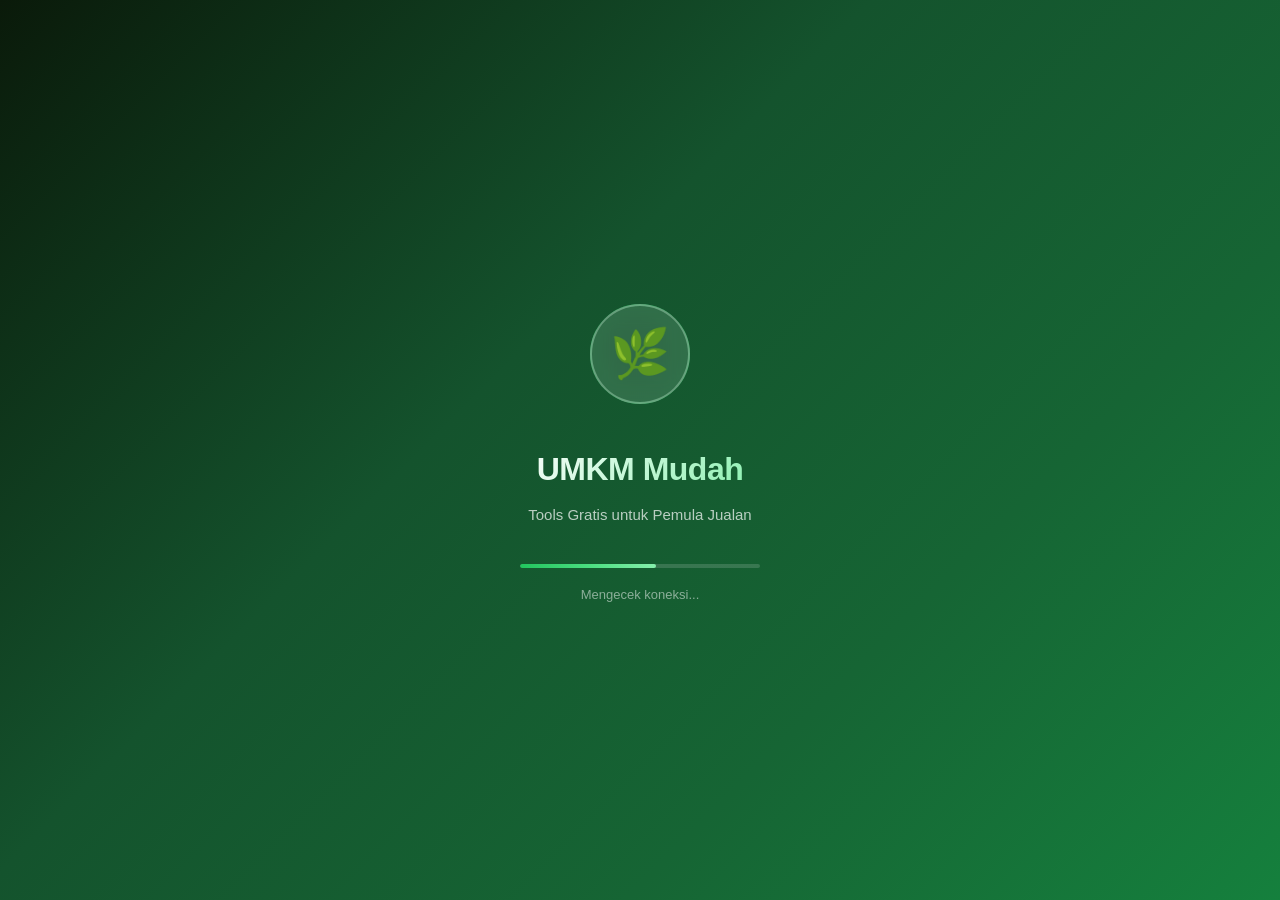
==== commit 19fbc3a8: "Harden auth flow and cloud sync security" ====
--- a/index.html
+++ b/index.html
@@ -1,946 +1,948 @@
-<!DOCTYPE html>
-<html lang="id">
-<head>
-    <meta charset="UTF-8">
-    <meta name="viewport" content="width=device-width, initial-scale=1.0">
-    <title>UMKM Mudah</title>
-    <link rel="stylesheet" href="./style.css">
-    <link rel="stylesheet" href="./features.css">
-    <!-- PWA -->
-    <link rel="manifest" href="./manifest.json">
-    <meta name="theme-color" content="#16A34A">
-    <meta name="apple-mobile-web-app-capable" content="yes">
-    <meta name="apple-mobile-web-app-status-bar-style" content="black-translucent">
-    <meta name="apple-mobile-web-app-title" content="UMKM Mudah">
-    <link rel="apple-touch-icon" href="./icon-192.png">
-    <!-- Excel -->
-    <script src="https://cdn.sheetjs.com/xlsx-0.20.3/package/dist/xlsx.full.min.js"></script>
-    <!-- Chart.js -->
-    <script src="https://cdn.jsdelivr.net/npm/chart.js@4.4.7/dist/chart.umd.min.js"></script>
-</head>
-<body>
-
-    <!-- ==================== LOADING SCREEN ==================== -->
-    <div id="loadingScreen" class="loading-screen">
-        <div class="loading-content">
-            <div class="loading-logo-wrap">
-                <div class="loading-logo-circle">
-                    <span class="loading-logo-icon">🌿</span>
-                </div>
-                <div class="loading-pulse-ring"></div>
-                <div class="loading-pulse-ring ring-2"></div>
-            </div>
-            <h1 class="loading-title">UMKM Mudah</h1>
-            <p class="loading-tagline">Tools Gratis untuk Pemula Jualan</p>
-            <div class="loading-bar-wrap">
-                <div class="loading-bar" id="loadingBar"></div>
-            </div>
-            <p class="loading-status" id="loadingStatus">Memuat aplikasi...</p>
-        </div>
-    </div>
-
-    <!-- ==================== MAIN APP ==================== -->
-    <div id="mainApp" style="display:none;">
-
-        <!-- Auth Section (Top Bar) -->
-        <div id="authSection" class="top-auth-bar">
-            <span id="userDisplayName" class="top-auth-name"></span>
-            <button id="btnLogin" class="btn btn-primary btn-sm" style="display:none;" onclick="window.location.href='./login.html'">🔑 Login</button>
-            <button type="button" id="btnLogout" class="btn btn-danger btn-sm" style="display:none;" onclick="handleLogoutClick(); return false;">🚪 Logout</button>
-        </div>
-
-        <!-- Sidebar Navigation -->
-        <nav class="sidebar" id="sidebar">
-            <div class="sidebar-header">
-                <div class="logo">
-                    <span class="logo-icon">🌿</span>
-                    <span class="logo-text">UMKM Mudah</span>
-                </div>
-                <p class="logo-tagline">Tools Gratis untuk Pemula</p>
-            </div>
-            <ul class="nav-menu">
-                <li class="nav-item active" data-page="home">
-                    <span class="nav-icon">🏡</span>
-                    <span class="nav-label">Beranda</span>
-                </li>
-                <li class="nav-item" data-page="dashboard">
-                    <span class="nav-icon">📊</span>
-                    <span class="nav-label">Dashboard</span>
-                </li>
-                <li class="nav-item" data-page="calculator">
-                    <span class="nav-icon">🧮</span>
-                    <span class="nav-label">Kalkulator Bisnis</span>
-                </li>
-                <li class="nav-item" data-page="finance">
-                    <span class="nav-icon">💰</span>
-                    <span class="nav-label">Catat Keuangan</span>
-                </li>
-                <li class="nav-item" data-page="invoice">
-                    <span class="nav-icon">🧾</span>
-                    <span class="nav-label">Buat Nota</span>
-                </li>
-                <li class="nav-item" data-page="stock">
-                    <span class="nav-icon">📦</span>
-                    <span class="nav-label">Stok Barang</span>
-                </li>
-                <li class="nav-item" data-page="docs">
-                    <span class="nav-icon">📖</span>
-                    <span class="nav-label">Panduan</span>
-                </li>
-                <li class="nav-item" data-page="support">
-                    <span class="nav-icon">💬</span>
-                    <span class="nav-label">Bantuan</span>
-                </li>
-                <li class="nav-item" data-page="credits">
-                    <span class="nav-icon">👨‍💻</span>
-                    <span class="nav-label">Credits</span>
-                </li>
-            </ul>
-            <div class="sidebar-footer">
-                <!-- Dark Mode Toggle -->
-                <div class="dark-mode-toggle" id="darkModeToggle" title="Ganti mode terang/gelap">
-                    <span class="dark-mode-icon" id="darkModeIcon">🌙</span>
-                    <span class="dark-mode-label" id="darkModeLabel">Mode Gelap</span>
-                </div>
-                <p>💡 Dibuat untuk pemula jualan</p>
-                <p class="footer-copy">© 2026 UMKM Mudah</p>
-            </div>
-        </nav>
-
-        <!-- Mobile Bottom Nav -->
-        <nav class="mobile-nav" id="mobileNav">
-            <div class="mobile-nav-item active" data-page="home">
-                <span>🏡</span>
-                <small>Beranda</small>
-            </div>
-            <div class="mobile-nav-item" data-page="dashboard">
-                <span>📊</span>
-                <small>Dashboard</small>
-            </div>
-            <div class="mobile-nav-item" data-page="calculator">
-                <span>🧮</span>
-                <small>Hitung</small>
-            </div>
-            <div class="mobile-nav-item" data-page="finance">
-                <span>💰</span>
-                <small>Keuangan</small>
-            </div>
-            <div class="mobile-nav-item" data-page="invoice">
-                <span>🧾</span>
-                <small>Nota</small>
-            </div>
-            <div class="mobile-nav-item" data-page="stock">
-                <span>📦</span>
-                <small>Stok</small>
-            </div>
-            <div class="mobile-nav-item" data-page="docs">
-                <span>📖</span>
-                <small>Panduan</small>
-            </div>
-            <div class="mobile-nav-item" data-page="support">
-                <span>💬</span>
-                <small>Bantuan</small>
-            </div>
-            <div class="mobile-nav-item" data-page="credits">
-                <span>👨‍💻</span>
-                <small>Credits</small>
-            </div>
-            <!-- Mobile Dark Mode Toggle -->
-            <div class="mobile-nav-item mobile-dark-toggle" id="mobileDarkModeToggle">
-                <span id="mobileDarkModeIcon">🌙</span>
-                <small id="mobileDarkModeLabel">Gelap</small>
-            </div>
-        </nav>
-
-        <!-- Main Content -->
-        <main class="main-content" id="mainContent">
-
-            <!-- ==================== HOME PAGE ==================== -->
-            <section class="page active" id="page-home">
-                <div class="home-hero">
-                    <div class="home-hero-content">
-                        <div class="hero-badge">🎉 100% Gratis & Mudah Dipakai</div>
-                        <h1 class="home-title">Baru Mulai Jualan?<br>Tenang, Kami Bantu!</h1>
-                        <p class="home-desc">
-                            <strong>UMKM Mudah</strong> adalah tools gratis yang dirancang khusus untuk kamu yang 
-                            <strong>baru pertama kali berjualan</strong>. Tidak perlu install apapun, tidak perlu 
-                            paham komputer — cukup buka di HP atau laptop, langsung pakai!
-                        </p>
-                        <div class="home-cta">
-                            <button class="btn btn-primary btn-lg" data-page="dashboard">🚀 Mulai Sekarang</button>
-                            <button class="btn btn-outline-white btn-lg" data-page="docs">📖 Baca Panduan Dulu</button>
-                        </div>
-                    </div>
-                    <div class="home-hero-img">
-                        <img src="https://mgx-backend-cdn.metadl.com/generate/images/1114886/2026-04-13/842b48c1-0ba1-4ba6-9e62-2acb37ad4ba9.png" alt="UMKM Mudah">
-                    </div>
-                </div>
-
-                <div class="home-section">
-                    <h2 class="home-section-title">🤔 Kenapa Harus Pakai UMKM Mudah?</h2>
-                    <p class="home-section-desc">Karena kami tahu rasanya baru mulai jualan — bingung hitung untung, lupa catat pengeluaran, dan nota masih tulis tangan. Tools ini dibuat supaya kamu bisa fokus jualan!</p>
-                    <div class="benefit-grid">
-                        <div class="benefit-card">
-                            <div class="benefit-icon">🆓</div>
-                            <h3>Gratis Selamanya</h3>
-                            <p>Tidak ada biaya apapun. Tidak ada iklan. Tidak perlu daftar akun. Langsung pakai!</p>
-                        </div>
-                        <div class="benefit-card">
-                            <div class="benefit-icon">📱</div>
-                            <h3>Bisa di HP & Laptop</h3>
-                            <p>Buka di browser HP atau laptop, tampilan otomatis menyesuaikan. Tidak perlu download aplikasi.</p>
-                        </div>
-                        <div class="benefit-card">
-                            <div class="benefit-icon">🔒</div>
-                            <h3>Data Aman di HP Kamu</h3>
-                            <p>Semua data tersimpan di browser kamu sendiri. Tidak ada yang bisa melihat data kamu.</p>
-                        </div>
-                        <div class="benefit-card">
-                            <div class="benefit-icon">👶</div>
-                            <h3>Mudah Dipahami</h3>
-                            <p>Dibuat khusus untuk pemula. Setiap fitur ada penjelasan langkah demi langkah.</p>
-                        </div>
-                    </div>
-                </div>
-
-                <div class="home-section">
-                    <h2 class="home-section-title">✨ Apa Saja yang Bisa Kamu Lakukan?</h2>
-                    <div class="feature-grid">
-                        <div class="feature-card" data-page="calculator">
-                            <div class="feature-img-wrap">
-                                <img src="https://mgx-backend-cdn.metadl.com/generate/images/1114886/2026-04-13/8981e3bf-ebd2-43e7-b67e-f18ae4e28f85.png" alt="Kalkulator">
-                            </div>
-                            <div class="feature-info">
-                                <h3>🧮 Kalkulator Bisnis</h3>
-                                <p><strong>Apa ini?</strong> Alat hitung otomatis untuk mengetahui berapa keuntungan kamu dari jualan.</p>
-                                <p><strong>Contoh:</strong> Kamu beli barang Rp 50.000, jual Rp 80.000. Tools ini langsung hitung untung kamu Rp 30.000 per barang, dan berapa barang yang harus terjual supaya balik modal.</p>
-                                <span class="feature-link">Coba Sekarang →</span>
-                            </div>
-                        </div>
-                        <div class="feature-card" data-page="finance">
-                            <div class="feature-img-wrap">
-                                <img src="https://mgx-backend-cdn.metadl.com/generate/images/1114886/2026-04-13/59030143-8045-4307-85ef-3394d51cce95.png" alt="Keuangan">
-                            </div>
-                            <div class="feature-info">
-                                <h3>💰 Catat Keuangan Harian</h3>
-                                <p><strong>Apa ini?</strong> Buku kas digital. Catat semua uang masuk dan uang keluar setiap hari.</p>
-                                <p><strong>Contoh:</strong> Hari ini dapat uang dari jualan Rp 500.000, bayar listrik Rp 100.000. Tinggal masukkan, otomatis terhitung saldo kamu.</p>
-                                <span class="feature-link">Coba Sekarang →</span>
-                            </div>
-                        </div>
-                        <div class="feature-card" data-page="invoice">
-                            <div class="feature-img-wrap">
-                                <img src="https://mgx-backend-cdn.metadl.com/generate/images/1114886/2026-04-13/a992ec8d-cb28-4977-8517-ad57ef1863da.png" alt="Invoice">
-                            </div>
-                            <div class="feature-info">
-                                <h3>🧾 Buat Nota / Invoice</h3>
-                                <p><strong>Apa ini?</strong> Pembuat nota penjualan otomatis yang bisa langsung dicetak (print).</p>
-                                <p><strong>Contoh:</strong> Pelanggan beli 3 barang, tinggal isi nama barang, jumlah, dan harga — nota rapi langsung jadi!</p>
-                                <span class="feature-link">Coba Sekarang →</span>
-                            </div>
-                        </div>
-                        <div class="feature-card" data-page="stock">
-                            <div class="feature-img-wrap">
-                                <img src="https://mgx-backend-cdn.metadl.com/generate/images/1114886/2026-04-13/32050261-9f4d-4e9a-869b-d72818a02d48.png" alt="Stok">
-                            </div>
-                            <div class="feature-info">
-                                <h3>📦 Kelola Stok Barang</h3>
-                                <p><strong>Apa ini?</strong> Pencatat stok barang supaya kamu tahu barang mana yang hampir habis.</p>
-                                <p><strong>Contoh:</strong> Kamu punya 100 keripik, terjual 80. Tools ini otomatis kasih peringatan kalau stok tinggal sedikit.</p>
-                                <span class="feature-link">Coba Sekarang →</span>
-                            </div>
-                        </div>
-                    </div>
-                </div>
-
-                <div class="home-cta-bottom">
-                    <h2>Siap Mulai Jualan dengan Lebih Rapi? 🚀</h2>
-                    <p>Tidak perlu bingung lagi. Klik tombol di bawah untuk langsung mulai!</p>
-                    <button class="btn btn-primary btn-lg" data-page="dashboard">Mulai Pakai Dashboard</button>
-                </div>
-            </section>
-
-            <!-- ==================== DASHBOARD PAGE ==================== -->
-            <section class="page" id="page-dashboard">
-                <div class="page-header">
-                    <div class="page-header-row">
-                        <div>
-                            <h1>📊 Dashboard Bisnis Kamu</h1>
-                            <p class="page-subtitle">Ini adalah ringkasan semua data bisnis kamu. Angka-angka ini otomatis terupdate setiap kamu mencatat transaksi atau stok barang.</p>
-                        </div>
-                        <button class="btn btn-secondary btn-sm" id="btnExportDashboard" title="Export ringkasan dashboard ke Excel">📥 Export Excel</button>
-                    </div>
-                </div>
-                <div class="tip-box">
-                    <span class="tip-icon">💡</span>
-                    <div>
-                        <strong>Tips untuk Pemula:</strong> Mulai dengan mencatat pemasukan dan pengeluaran harian kamu di menu <strong>"Catat Keuangan"</strong>. Setelah itu, angka-angka di dashboard ini akan otomatis terisi!
-                    </div>
-                </div>
-                <div class="summary-cards">
-                    <div class="summary-card card-income">
-                        <div class="card-icon-wrap icon-income">💵</div>
-                        <div class="card-info">
-                            <span class="card-label">Total Uang Masuk</span>
-                            <span class="card-sublabel">Semua pemasukan yang sudah kamu catat</span>
-                            <span class="card-value" id="dashIncome">Rp 0</span>
-                        </div>
-                    </div>
-                    <div class="summary-card card-expense">
-                        <div class="card-icon-wrap icon-expense">💸</div>
-                        <div class="card-info">
-                            <span class="card-label">Total Uang Keluar</span>
-                            <span class="card-sublabel">Semua pengeluaran yang sudah kamu catat</span>
-                            <span class="card-value" id="dashExpense">Rp 0</span>
-                        </div>
-                    </div>
-                    <div class="summary-card card-profit">
-                        <div class="card-icon-wrap icon-profit">📈</div>
-                        <div class="card-info">
-                            <span class="card-label">Keuntungan Bersih</span>
-                            <span class="card-sublabel">Uang Masuk dikurangi Uang Keluar</span>
-                            <span class="card-value" id="dashProfit">Rp 0</span>
-                        </div>
-                    </div>
-                    <div class="summary-card card-products">
-                        <div class="card-icon-wrap icon-products">📦</div>
-                        <div class="card-info">
-                            <span class="card-label">Jumlah Produk</span>
-                            <span class="card-sublabel">Total jenis barang yang kamu jual</span>
-                            <span class="card-value" id="dashProducts">0</span>
-                        </div>
-                    </div>
-                </div>
-                <!-- Chart Section -->
-                <div class="card chart-card">
-                    <div class="card-title-row">
-                        <h2 class="card-title" style="border-bottom:none;padding-bottom:0;margin-bottom:0;">📊 Grafik Keuangan 6 Bulan Terakhir</h2>
-                    </div>
-                    <p class="card-desc">Lihat tren pemasukan, pengeluaran, dan keuntungan bisnis kamu secara visual.</p>
-                    <div class="chart-container">
-                        <canvas id="dashboardChart"></canvas>
-                    </div>
-                </div>
-
-                <div class="low-stock-section" id="lowStockSection" style="display:none;">
-                    <h2 class="section-title">⚠️ Peringatan: Stok Hampir Habis!</h2>
-                    <p class="section-desc">Barang-barang di bawah ini stoknya sudah menipis. Segera restok supaya pelanggan tidak kecewa!</p>
-                    <div class="low-stock-list" id="lowStockList"></div>
-                </div>
-                <div class="recent-section">
-                    <h2 class="section-title">📝 5 Transaksi Terakhir</h2>
-                    <p class="section-desc">Ini adalah catatan transaksi terbaru kamu. Untuk melihat semua, buka menu "Catat Keuangan".</p>
-                    <div class="recent-list" id="recentTransactions">
-                        <div class="empty-state-box">
-                            <span class="empty-icon">📝</span>
-                            <p>Belum ada transaksi yang dicatat.</p>
-                            <p class="empty-hint">Klik menu <strong>"Catat Keuangan"</strong> di samping kiri untuk mulai mencatat!</p>
-                        </div>
-                    </div>
-                </div>
-            </section>
-
-            <!-- ==================== CALCULATOR PAGE ==================== -->
-            <section class="page" id="page-calculator">
-                <div class="page-header">
-                    <h1>🧮 Kalkulator Bisnis</h1>
-                    <p class="page-subtitle">Hitung keuntungan dan titik balik modal (BEP) dengan mudah</p>
-                </div>
-                <div class="tip-box">
-                    <span class="tip-icon">💡</span>
-                    <div>
-                        <strong>Apa itu Kalkulator Bisnis?</strong> Ini adalah alat hitung otomatis yang membantu kamu mengetahui:
-                        <br>• <strong>Berapa keuntungan</strong> yang kamu dapat dari setiap barang yang terjual
-                        <br>• <strong>Berapa barang</strong> yang harus terjual supaya kamu tidak rugi (ini namanya BEP / Break Even Point)
-                    </div>
-                </div>
-                <div class="calc-grid">
-                    <div class="card">
-                        <h2 class="card-title">💰 Hitung Keuntungan</h2>
-                        <p class="card-desc">Masukkan angka-angka di bawah ini untuk mengetahui berapa keuntungan kamu.</p>
-                        <div class="form-group">
-                            <label>Harga Modal per Barang (Rp)</label>
-                            <p class="input-hint">💬 Ini adalah harga beli barang dari supplier/toko grosir.</p>
-                            <input type="number" id="calcModal" placeholder="Contoh: 10000" min="0">
-                        </div>
-                        <div class="form-group">
-                            <label>Biaya Tambahan per Barang (Rp)</label>
-                            <p class="input-hint">💬 Biaya lain seperti ongkir, plastik, label, dll. Kalau tidak ada, isi 0.</p>
-                            <input type="number" id="calcOperasional" placeholder="Contoh: 2000" min="0" value="0">
-                        </div>
-                        <div class="form-group">
-                            <label>Harga Jual per Barang (Rp)</label>
-                            <p class="input-hint">💬 Harga yang kamu pasang untuk pembeli.</p>
-                            <input type="number" id="calcHargaJual" placeholder="Contoh: 20000" min="0">
-                        </div>
-                        <div class="form-group">
-                            <label>Jumlah Barang Terjual</label>
-                            <p class="input-hint">💬 Berapa banyak barang yang sudah terjual?</p>
-                            <input type="number" id="calcJumlah" placeholder="Contoh: 50" min="0">
-                        </div>
-                        <button class="btn btn-primary" id="btnCalcProfit">🔢 Hitung Keuntungan Saya</button>
-                        <div class="calc-result" id="profitResult" style="display:none;">
-                            <h3 class="result-title">📊 Hasil Perhitungan:</h3>
-                            <div class="result-row"><span>Total Modal:</span><span id="resModalTotal">Rp 0</span></div>
-                            <div class="result-row"><span>Total Biaya Tambahan:</span><span id="resOpsTotal">Rp 0</span></div>
-                            <div class="result-row"><span>Total Uang dari Penjualan:</span><span id="resRevenue">Rp 0</span></div>
-                            <div class="result-row highlight-green"><span>🎉 Keuntungan Bersih Kamu:</span><span id="resProfit">Rp 0</span></div>
-                            <div class="result-row highlight-accent"><span>📊 Margin Keuntungan:</span><span id="resMargin">0%</span></div>
-                            <p class="result-explain" id="profitExplain"></p>
-                        </div>
-                    </div>
-                    <div class="card">
-                        <h2 class="card-title">📐 Hitung Titik Balik Modal (BEP)</h2>
-                        <p class="card-desc">BEP = berapa banyak barang yang harus kamu jual supaya <strong>tidak rugi</strong>.</p>
-                        <div class="form-group">
-                            <label>Biaya Tetap per Bulan (Rp)</label>
-                            <p class="input-hint">💬 Biaya yang harus kamu bayar setiap bulan. Contoh: sewa + listrik.</p>
-                            <input type="number" id="bepFixedCost" placeholder="Contoh: 1300000" min="0">
-                        </div>
-                        <div class="form-group">
-                            <label>Harga Jual per Barang (Rp)</label>
-                            <input type="number" id="bepPrice" placeholder="Contoh: 20000" min="0">
-                        </div>
-                        <div class="form-group">
-                            <label>Modal + Biaya per Barang (Rp)</label>
-                            <p class="input-hint">💬 Harga beli + biaya tambahan per barang.</p>
-                            <input type="number" id="bepVarCost" placeholder="Contoh: 12000" min="0">
-                        </div>
-                        <button class="btn btn-primary" id="btnCalcBEP">🔢 Hitung BEP Saya</button>
-                        <div class="calc-result" id="bepResult" style="display:none;">
-                            <h3 class="result-title">📊 Hasil Perhitungan BEP:</h3>
-                            <div class="result-row"><span>Untung per Barang:</span><span id="resBepMargin">Rp 0</span></div>
-                            <div class="result-row highlight-accent"><span>📦 Minimal Barang Terjual:</span><span id="resBepUnit">0 barang</span></div>
-                            <div class="result-row highlight-green"><span>💰 Minimal Pendapatan:</span><span id="resBepRupiah">Rp 0</span></div>
-                            <p class="result-explain" id="resBepNote"></p>
-                        </div>
-                    </div>
-                </div>
-            </section>
-
-            <!-- ==================== FINANCE PAGE ==================== -->
-            <section class="page" id="page-finance">
-                <div class="page-header">
-                    <h1>💰 Catat Keuangan Harian</h1>
-                    <p class="page-subtitle">Catat semua uang masuk dan uang keluar setiap hari</p>
-                </div>
-                <div class="tip-box">
-                    <span class="tip-icon">💡</span>
-                    <div>
-                        <strong>Cara Pakai:</strong>
-                        <br>1️⃣ Isi form di bawah setiap ada uang masuk atau keluar
-                        <br>2️⃣ Klik "Simpan Transaksi"
-                        <br>3️⃣ Riwayat transaksi otomatis muncul di tabel bawah
-                    </div>
-                </div>
-                <div class="finance-filter">
-                    <div class="form-group-inline">
-                        <label>📅 Filter Bulan:</label>
-                        <input type="month" id="financeMonth">
-                    </div>
-                    <button class="btn btn-secondary btn-sm" id="btnFilterFinance">Filter</button>
-                    <button class="btn btn-outline btn-sm" id="btnShowAllFinance">Tampilkan Semua</button>
-                    <button class="btn btn-secondary btn-sm" id="btnExportFinance" title="Export ke Excel">📥 Export Excel</button>
-                </div>
-                <div class="finance-summary">
-                    <div class="fin-sum-card fin-income">
-                        <span class="fin-icon">💵</span>
-                        <span class="fin-label">Uang Masuk</span>
-                        <span class="fin-sublabel">Total pemasukan</span>
-                        <span class="fin-value" id="finTotalIncome">Rp 0</span>
-                    </div>
-                    <div class="fin-sum-card fin-expense">
-                        <span class="fin-icon">💸</span>
-                        <span class="fin-label">Uang Keluar</span>
-                        <span class="fin-sublabel">Total pengeluaran</span>
-                        <span class="fin-value" id="finTotalExpense">Rp 0</span>
-                    </div>
-                    <div class="fin-sum-card fin-balance">
-                        <span class="fin-icon">💎</span>
-                        <span class="fin-label">Sisa Uang</span>
-                        <span class="fin-sublabel">Masuk - Keluar</span>
-                        <span class="fin-value" id="finBalance">Rp 0</span>
-                    </div>
-                </div>
-                <div class="card">
-                    <h2 class="card-title">➕ Tambah Catatan Baru</h2>
-                    <p class="card-desc">Isi form di bawah ini setiap ada uang masuk atau keluar.</p>
-                    <form id="financeForm" class="finance-form">
-                        <div class="form-row">
-                            <div class="form-group">
-                                <label>📅 Tanggal</label>
-                                <input type="date" id="finDate" required>
-                            </div>
-                            <div class="form-group">
-                                <label>📋 Jenis Transaksi</label>
-                                <select id="finType" required>
-                                    <option value="income">💵 Uang Masuk (Pemasukan)</option>
-                                    <option value="expense">💸 Uang Keluar (Pengeluaran)</option>
-                                </select>
-                            </div>
-                        </div>
-                        <div class="form-row">
-                            <div class="form-group">
-                                <label>🏷️ Kategori</label>
-                                <select id="finCategory" required>
-                                    <option value="Penjualan">Penjualan Barang</option>
-                                    <option value="Jasa">Pendapatan Jasa</option>
-                                    <option value="Lainnya">Pemasukan Lainnya</option>
-                                    <option value="Bahan Baku">Beli Bahan/Barang</option>
-                                    <option value="Gaji">Gaji Karyawan</option>
-                                    <option value="Sewa">Sewa Tempat</option>
-                                    <option value="Listrik & Air">Listrik & Air</option>
-                                    <option value="Transportasi">Transportasi/Ongkir</option>
-                                    <option value="Operasional">Biaya Operasional Lain</option>
-                                </select>
-                            </div>
-                            <div class="form-group">
-                                <label>💲 Jumlah Uang (Rp)</label>
-                                <input type="number" id="finAmount" placeholder="Contoh: 500000" min="1" required>
-                            </div>
-                        </div>
-                        <div class="form-group">
-                            <label>📝 Keterangan (opsional)</label>
-                            <input type="text" id="finNote" placeholder="Contoh: Jual 10 bungkus keripik ke Bu Ani">
-                        </div>
-                        <button type="submit" class="btn btn-primary">✅ Simpan Transaksi</button>
-                    </form>
-                </div>
-                <div class="card">
-                    <h2 class="card-title">📋 Riwayat Transaksi</h2>
-                    <div class="table-wrapper">
-                        <table class="data-table" id="financeTable">
-                            <thead>
-                                <tr><th>Tanggal</th><th>Jenis</th><th>Kategori</th><th>Jumlah</th><th>Keterangan</th><th>Aksi</th></tr>
-                            </thead>
-                            <tbody id="financeTableBody"></tbody>
-                        </table>
-                    </div>
-                    <div class="empty-state-box" id="financeEmpty">
-                        <span class="empty-icon">📝</span>
-                        <p>Belum ada catatan transaksi.</p>
-                        <p class="empty-hint">Isi form di atas untuk mulai mencatat!</p>
-                    </div>
-                </div>
-            </section>
-
-            <!-- ==================== INVOICE PAGE ==================== -->
-            <section class="page" id="page-invoice">
-                <div class="page-header">
-                    <h1>🧾 Buat Nota / Invoice</h1>
-                    <p class="page-subtitle">Buat nota penjualan yang rapi dan profesional</p>
-                </div>
-                <div class="tip-box">
-                    <span class="tip-icon">💡</span>
-                    <div>
-                        <strong>Cara Pakai:</strong>
-                        <br>1️⃣ Isi data toko kamu
-                        <br>2️⃣ Isi nama pelanggan dan tanggal
-                        <br>3️⃣ Tambahkan barang yang dibeli
-                        <br>4️⃣ Klik "Buat Invoice" → preview muncul
-                        <br>5️⃣ Klik "Cetak" untuk print
-                    </div>
-                </div>
-                <div class="invoice-grid">
-                    <div class="card">
-                        <h2 class="card-title">📝 Isi Data Invoice</h2>
-                        <h3 class="form-section-title">🏪 Data Toko Kamu</h3>
-                        <div class="form-group">
-                            <label>Nama Toko / Usaha</label>
-                            <input type="text" id="invShopName" placeholder="Contoh: Toko Berkah Jaya">
-                        </div>
-                        <div class="form-group">
-                            <label>Alamat Toko</label>
-                            <input type="text" id="invShopAddress" placeholder="Contoh: Jl. Merdeka No. 10, Jakarta">
-                        </div>
-                        <div class="form-group">
-                            <label>No. Telepon / WhatsApp</label>
-                            <input type="text" id="invShopPhone" placeholder="Contoh: 08123456789">
-                        </div>
-                        <hr class="form-divider">
-                        <h3 class="form-section-title">👤 Data Pelanggan</h3>
-                        <div class="form-group">
-                            <label>Nama Pelanggan</label>
-                            <input type="text" id="invCustName" placeholder="Contoh: Bu Ani">
-                        </div>
-                        <div class="form-group">
-                            <label>Tanggal Pembelian</label>
-                            <input type="date" id="invDate">
-                        </div>
-                        <hr class="form-divider">
-                        <h3 class="form-section-title">🛒 Barang yang Dibeli</h3>
-                        <div id="invoiceItems">
-                            <div class="invoice-item-row">
-                                <input type="text" placeholder="Nama Barang" class="inv-item-name">
-                                <input type="number" placeholder="Qty" class="inv-item-qty" min="1">
-                                <input type="number" placeholder="Harga (Rp)" class="inv-item-price" min="0">
-                            </div>
-                        </div>
-                        <button class="btn btn-outline btn-sm" id="btnAddInvItem">+ Tambah Barang Lagi</button>
-                        <div style="margin-top:20px;">
-                            <button class="btn btn-primary" id="btnGenerateInvoice">🧾 Buat Invoice</button>
-                        </div>
-                    </div>
-                    <div class="card invoice-preview-card">
-                        <h2 class="card-title">👁️ Preview Nota</h2>
-                        <div class="invoice-preview" id="invoicePreview">
-                            <div class="empty-state-box">
-                                <span class="empty-icon">🧾</span>
-                                <p>Preview nota akan muncul di sini.</p>
-                            </div>
-                        </div>
-                        <button class="btn btn-primary btn-lg" id="btnPrintInvoice" style="display:none;">🖨️ Cetak Nota Ini</button>
-                    </div>
-                </div>
-            </section>
-
-            <!-- ==================== STOCK PAGE ==================== -->
-            <section class="page" id="page-stock">
-                <div class="page-header">
-                    <h1>📦 Kelola Stok Barang</h1>
-                    <p class="page-subtitle">Catat semua barang dagangan kamu</p>
-                </div>
-                <div class="tip-box">
-                    <span class="tip-icon">💡</span>
-                    <div>
-                        <strong>Cara Pakai:</strong>
-                        <br>1️⃣ Tambah produk baru di form pertama
-                        <br>2️⃣ Setiap ada barang masuk/keluar, update di form kedua
-                        <br>3️⃣ Lihat daftar semua produk di tabel bawah
-                    </div>
-                </div>
-                <div class="card">
-                    <h2 class="card-title" id="stockFormTitle">➕ Tambah Produk Baru</h2>
-                    <form id="stockForm" class="stock-form">
-                        <input type="hidden" id="stockEditId" value="">
-                        <div class="form-row">
-                            <div class="form-group">
-                                <label>📦 Nama Produk</label>
-                                <input type="text" id="stockName" placeholder="Contoh: Keripik Singkong Original" required>
-                            </div>
-                            <div class="form-group">
-                                <label>🏷️ Kategori</label>
-                                <input type="text" id="stockCategory" placeholder="Contoh: Makanan Ringan">
-                            </div>
-                        </div>
-                        <div class="form-row">
-                            <div class="form-group">
-                                <label>💲 Harga Beli (Rp)</label>
-                                <input type="number" id="stockBuyPrice" placeholder="Contoh: 10000" min="0" required>
-                            </div>
-                            <div class="form-group">
-                                <label>💰 Harga Jual (Rp)</label>
-                                <input type="number" id="stockSellPrice" placeholder="Contoh: 20000" min="0" required>
-                            </div>
-                        </div>
-                        <div class="form-row">
-                            <div class="form-group">
-                                <label>📊 Stok Awal</label>
-                                <input type="number" id="stockQty" placeholder="Contoh: 100" min="0" required>
-                            </div>
-                            <div class="form-group">
-                                <label>⚠️ Batas Minimum Stok</label>
-                                <input type="number" id="stockMinQty" placeholder="Contoh: 10" min="0" value="10">
-                            </div>
-                        </div>
-                        <div class="form-actions">
-                            <button type="submit" class="btn btn-primary" id="btnStockSubmit">✅ Tambah Produk</button>
-                            <button type="button" class="btn btn-outline" id="btnStockCancel" style="display:none;">❌ Batal Edit</button>
-                        </div>
-                    </form>
-                </div>
-                <div class="card">
-                    <h2 class="card-title">🔄 Update Stok Masuk / Keluar</h2>
-                    <div class="form-row form-row-3">
-                        <div class="form-group">
-                            <label>📦 Pilih Produk</label>
-                            <select id="stockAdjProduct"><option value="">-- Pilih Produk --</option></select>
-                        </div>
-                        <div class="form-group">
-                            <label>📋 Jenis</label>
-                            <select id="stockAdjType">
-                                <option value="in">📥 Stok Masuk (Restok)</option>
-                                <option value="out">📤 Stok Keluar (Terjual)</option>
-                            </select>
-                        </div>
-                        <div class="form-group">
-                            <label>🔢 Jumlah</label>
-                            <input type="number" id="stockAdjQty" placeholder="Contoh: 50" min="1">
-                        </div>
-                    </div>
-                    <button class="btn btn-secondary" id="btnStockAdjust">🔄 Update Stok</button>
-                </div>
-                <div class="card">
-                    <div class="card-title-row">
-                        <h2 class="card-title" style="border-bottom:none;padding-bottom:0;margin-bottom:0;">📋 Daftar Semua Produk</h2>
-                        <button class="btn btn-secondary btn-sm" id="btnExportStock" title="Export ke Excel">📥 Export Excel</button>
-                    </div>
-                    <div class="table-wrapper">
-                        <table class="data-table" id="stockTable">
-                            <thead>
-                                <tr><th>Nama Produk</th><th>Kategori</th><th>Harga Beli</th><th>Harga Jual</th><th>Stok</th><th>Status</th><th>Aksi</th></tr>
-                            </thead>
-                            <tbody id="stockTableBody"></tbody>
-                        </table>
-                    </div>
-                    <div class="empty-state-box" id="stockEmpty">
-                        <span class="empty-icon">📦</span>
-                        <p>Belum ada produk yang didaftarkan.</p>
-                    </div>
-                </div>
-            </section>
-
-            <!-- ==================== DOCS PAGE ==================== -->
-            <section class="page" id="page-docs">
-                <div class="page-header">
-                    <h1>📖 Panduan Lengkap untuk Pemula</h1>
-                    <p class="page-subtitle">Baca panduan ini supaya kamu bisa memaksimalkan semua fitur UMKM Mudah</p>
-                </div>
-                <div class="docs-hero">
-                    <img src="https://mgx-backend-cdn.metadl.com/generate/images/1114886/2026-04-13/7be2244b-fda8-4544-85df-dd803aa07fa6.png" alt="Panduan UMKM" class="docs-hero-img">
-                    <div class="docs-hero-overlay">
-                        <h2>Jangan Khawatir, Semua Ada Panduannya! 😊</h2>
-                        <p>Ikuti langkah-langkah di bawah ini, dijamin bisa!</p>
-                    </div>
-                </div>
-                <div class="card">
-                    <h2 class="card-title">📑 Daftar Isi</h2>
-                    <div class="toc-list">
-                        <a href="#" class="toc-item" onclick="scrollToDoc('doc-mulai')">1. 🚀 Cara Mulai Menggunakan UMKM Mudah</a>
-                        <a href="#" class="toc-item" onclick="scrollToDoc('doc-dashboard')">2. 📊 Memahami Dashboard</a>
-                        <a href="#" class="toc-item" onclick="scrollToDoc('doc-kalkulator')">3. 🧮 Cara Pakai Kalkulator Bisnis</a>
-                        <a href="#" class="toc-item" onclick="scrollToDoc('doc-keuangan')">4. 💰 Cara Mencatat Keuangan</a>
-                        <a href="#" class="toc-item" onclick="scrollToDoc('doc-invoice')">5. 🧾 Cara Membuat Nota/Invoice</a>
-                        <a href="#" class="toc-item" onclick="scrollToDoc('doc-stok')">6. 📦 Cara Mengelola Stok Barang</a>
-                    </div>
-                </div>
-                <div class="card" id="doc-mulai">
-                    <h2 class="card-title">🚀 1. Cara Mulai Menggunakan UMKM Mudah</h2>
-                    <div class="doc-content">
-                        <p>Selamat datang! Berikut langkah-langkah untuk memulai:</p>
-                        <div class="doc-step"><div class="step-number">1</div><div class="step-content"><h4>Daftarkan Produk Kamu</h4><p>Buka menu <strong>"Stok Barang"</strong> → Isi nama produk, harga beli, harga jual, dan jumlah stok.</p></div></div>
-                        <div class="doc-step"><div class="step-number">2</div><div class="step-content"><h4>Mulai Catat Keuangan Harian</h4><p>Setiap ada uang masuk atau keluar, catat di menu <strong>"Catat Keuangan"</strong>.</p></div></div>
-                        <div class="doc-step"><div class="step-number">3</div><div class="step-content"><h4>Cek Dashboard Setiap Hari</h4><p>Buka <strong>"Dashboard"</strong> untuk melihat ringkasan bisnis kamu.</p></div></div>
-                        <div class="doc-step"><div class="step-number">4</div><div class="step-content"><h4>Buat Nota untuk Pelanggan</h4><p>Kalau ada pelanggan yang beli banyak, buatkan nota di menu <strong>"Buat Nota"</strong>.</p></div></div>
-                    </div>
-                </div>
-                <div class="card" id="doc-dashboard">
-                    <h2 class="card-title">📊 2. Memahami Dashboard</h2>
-                    <div class="doc-content">
-                        <p>Dashboard menampilkan <strong>ringkasan bisnis kamu</strong>: total pemasukan, pengeluaran, keuntungan, jumlah produk, peringatan stok, dan transaksi terakhir.</p>
-                    </div>
-                </div>
-                <div class="card" id="doc-kalkulator">
-                    <h2 class="card-title">🧮 3. Cara Pakai Kalkulator Bisnis</h2>
-                    <div class="doc-content">
-                        <p>Gunakan kalkulator untuk menghitung keuntungan per barang dan BEP (Break Even Point).</p>
-                    </div>
-                </div>
-                <div class="card" id="doc-keuangan">
-                    <h2 class="card-title">💰 4. Cara Mencatat Keuangan</h2>
-                    <div class="doc-content">
-                        <p>Catat setiap uang masuk dan keluar. Biasakan catat setiap hari, jangan ditunda!</p>
-                    </div>
-                </div>
-                <div class="card" id="doc-invoice">
-                    <h2 class="card-title">🧾 5. Cara Membuat Nota/Invoice</h2>
-                    <div class="doc-content">
-                        <p>Isi data toko, data pelanggan, dan barang yang dibeli. Klik "Buat Invoice" lalu "Cetak".</p>
-                    </div>
-                </div>
-                <div class="card" id="doc-stok">
-                    <h2 class="card-title">📦 6. Cara Mengelola Stok Barang</h2>
-                    <div class="doc-content">
-                        <p>Daftarkan produk, update stok masuk/keluar, dan pantau peringatan stok menipis.</p>
-                    </div>
-                </div>
-            </section>
-
-            <!-- ==================== SUPPORT PAGE ==================== -->
-            <section class="page" id="page-support">
-                <div class="page-header">
-                    <h1>💬 Bantuan & Pertanyaan</h1>
-                    <p class="page-subtitle">Ada pertanyaan atau masalah? Hubungi developer langsung!</p>
-                </div>
-                <div class="support-contact-grid">
-                    <a href="https://discord.gg/9nsub2yx4V" target="_blank" rel="noopener noreferrer" class="support-contact-card discord-card">
-                        <div class="support-contact-icon">🎮</div>
-                        <h3>Discord Community</h3>
-                        <p>Gabung server Discord untuk diskusi dan update terbaru!</p>
-                        <span class="support-contact-link">Gabung Discord →</span>
-                    </a>
-                    <a href="https://www.instagram.com/_sobing_/" target="_blank" rel="noopener noreferrer" class="support-contact-card instagram-card">
-                        <div class="support-contact-icon">📸</div>
-                        <h3>Instagram</h3>
-                        <p>Follow dan DM untuk pertanyaan atau saran.</p>
-                        <span class="support-contact-link">Buka Instagram →</span>
-                    </a>
-                    <a href="https://github.com/SOBING4413?tab=repositories" target="_blank" rel="noopener noreferrer" class="support-contact-card github-card">
-                        <div class="support-contact-icon">🐙</div>
-                        <h3>GitHub</h3>
-                        <p>Lihat project lainnya atau laporkan bug.</p>
-                        <span class="support-contact-link">Buka GitHub →</span>
-                    </a>
-                </div>
-                <div class="card">
-                    <h2 class="card-title">📝 Kirim Pertanyaan / Saran</h2>
-                    <form id="supportForm" class="support-form">
-                        <div class="form-row">
-                            <div class="form-group">
-                                <label>👤 Nama Kamu</label>
-                                <input type="text" id="supportName" placeholder="Contoh: Budi Santoso" required>
-                            </div>
-                            <div class="form-group">
-                                <label>📧 Email (opsional)</label>
-                                <input type="email" id="supportEmail" placeholder="Contoh: budi@email.com">
-                            </div>
-                        </div>
-                        <div class="form-group">
-                            <label>📋 Kategori Pertanyaan</label>
-                            <select id="supportCategory" required>
-                                <option value="Pertanyaan Umum">❓ Pertanyaan Umum</option>
-                                <option value="Laporan Bug">🐛 Laporan Bug / Error</option>
-                                <option value="Saran Fitur">💡 Saran Fitur Baru</option>
-                                <option value="Cara Pakai">📖 Cara Menggunakan Fitur</option>
-                                <option value="Lainnya">📌 Lainnya</option>
-                            </select>
-                        </div>
-                        <div class="form-group">
-                            <label>💬 Pesan / Pertanyaan</label>
-                            <textarea id="supportMessage" rows="5" placeholder="Tulis pesan kamu di sini..." required style="width:100%;padding:12px 16px;border:2px solid var(--border);border-radius:var(--radius-sm);font-size:15px;font-family:inherit;color:var(--text);background:var(--card);resize:vertical;"></textarea>
-                        </div>
-                        <div class="support-send-buttons">
-                            <button type="button" class="btn btn-primary" id="btnSendDiscord">🎮 Kirim ke Discord</button>
-                            <button type="button" class="btn btn-secondary" id="btnCopyMessage">📋 Salin Pesan</button>
-                        </div>
-                    </form>
-                </div>
-            </section>
-
-            <!-- ==================== CREDITS PAGE ==================== -->
-            <section class="page" id="page-credits">
-                <div class="page-header">
-                    <h1>👨‍💻 Credits</h1>
-                    <p class="page-subtitle">Informasi tentang pembuat website UMKM Mudah</p>
-                </div>
-                <div class="credits-profile-card">
-                    <div class="credits-avatar">
-                        <div class="credits-avatar-circle">🧑‍💻</div>
-                    </div>
-                    <div class="credits-info">
-                        <h2 class="credits-name">Sobing4413</h2>
-                        <p class="credits-role">Creator & Developer — UMKM Mudah</p>
-                        <p class="credits-bio">Membuat tools gratis untuk membantu para pelaku UMKM pemula di Indonesia.</p>
-                        <div class="credits-social-links">
-                            <a href="https://github.com/SOBING4413?tab=repositories" target="_blank" rel="noopener noreferrer" class="credits-social-btn github"><span>🐙</span> GitHub</a>
-                            <a href="https://www.instagram.com/_sobing_/" target="_blank" rel="noopener noreferrer" class="credits-social-btn instagram"><span>📸</span> Instagram</a>
-                            <a href="https://discord.gg/9nsub2yx4V" target="_blank" rel="noopener noreferrer" class="credits-social-btn discord"><span>🎮</span> Discord</a>
-                        </div>
-                    </div>
-                </div>
-                <div class="card">
-                    <h2 class="card-title">🛠️ Teknologi yang Digunakan</h2>
-                    <div class="tech-stack-grid">
-                        <div class="tech-item"><div class="tech-icon">🌐</div><h4>HTML5</h4><p>Struktur halaman web</p></div>
-                        <div class="tech-item"><div class="tech-icon">🎨</div><h4>CSS3</h4><p>Desain & tampilan responsif</p></div>
-                        <div class="tech-item"><div class="tech-icon">⚡</div><h4>JavaScript</h4><p>Logika & interaktivitas</p></div>
-                        <div class="tech-item"><div class="tech-icon">🔥</div><h4>Firebase</h4><p>Autentikasi & database</p></div>
-                        <div class="tech-item"><div class="tech-icon">📊</div><h4>SheetJS</h4><p>Export data ke Excel</p></div>
-                    </div>
-                </div>
-                <div class="credits-version-card">
-                    <div class="version-info">
-                        <span class="version-badge">v2.1.0</span>
-                        <span>UMKM Mudah — Tools Gratis untuk Pemula Jualan</span>
-                    </div>
-                    <p>© 2026 Sobing4413.</p>
-                </div>
-            </section>
-
-        </main>
-    </div>
-
-    <!-- Toast Notification -->
-    <div class="toast-container" id="toastContainer"></div>
-
-    <!-- Print Area (hidden) -->
-    <div id="printArea" class="print-area"></div>
-
-    <script type="module" src="./firebase.js"></script>
-    <script src="./script.js"></script>
-    <script src="./calculator.js"></script>
-    <script src="./finance.js"></script>
-    <script src="./invoice.js"></script>
-    <script src="./stock.js"></script>
-    <script src="./confirm-logout.js"></script>
-    <script src="./chart-dashboard.js"></script>
-    <script src="./search-feature.js"></script>
-    <!-- PWA Service Worker & Install Prompt -->
-    <script>
-        // Register Service Worker
-        if ('serviceWorker' in navigator) {
-            window.addEventListener('load', function() {
-                navigator.serviceWorker.register('./sw.js').then(function(reg) {
-                    console.log('✅ Service Worker registered:', reg.scope);
-                }).catch(function(err) {
-                    console.log('⚠️ Service Worker registration failed:', err);
-                });
-            });
-        }
-
-        // PWA Install Prompt
-        var deferredPrompt = null;
-        window.addEventListener('beforeinstallprompt', function(e) {
-            e.preventDefault();
-            deferredPrompt = e;
-
-            // Check if user dismissed before
-            if (localStorage.getItem('umkm_pwa_dismissed') === 'true') return;
-
-            // Show install banner after 3 seconds
-            setTimeout(function() {
-                showPWABanner();
-            }, 3000);
-        });
-
-        function showPWABanner() {
-            if (!deferredPrompt) return;
-
-            // Remove existing banner
-            var existing = document.getElementById('pwaBanner');
-            if (existing) existing.remove();
-
-            var banner = document.createElement('div');
-            banner.id = 'pwaBanner';
-            banner.className = 'pwa-install-banner';
-            banner.innerHTML =
-                '<span class="pwa-install-icon">📲</span>' +
-                '<div class="pwa-install-text">' +
-                    '<h4>Install UMKM Mudah</h4>' +
-                    '<p>Pasang di HP kamu untuk akses lebih cepat!</p>' +
-                '</div>' +
-                '<div class="pwa-install-actions">' +
-                    '<button class="pwa-install-btn primary" id="btnPWAInstall">Install</button>' +
-                    '<button class="pwa-install-btn dismiss" id="btnPWADismiss">Nanti</button>' +
-                '</div>';
-            document.body.appendChild(banner);
-
-            document.getElementById('btnPWAInstall').addEventListener('click', function() {
-                if (deferredPrompt) {
-                    deferredPrompt.prompt();
-                    deferredPrompt.userChoice.then(function(result) {
-                        console.log('PWA install:', result.outcome);
-                        deferredPrompt = null;
-                        banner.remove();
-                    });
-                }
-            });
-
-            document.getElementById('btnPWADismiss').addEventListener('click', function() {
-                banner.remove();
-                localStorage.setItem('umkm_pwa_dismissed', 'true');
-            });
-        }
-    </script>
-</body>
+<!DOCTYPE html>
+<html lang="id">
+<head>
+    <meta charset="UTF-8">
+    <meta name="viewport" content="width=device-width, initial-scale=1.0">
+    <meta http-equiv="Content-Security-Policy" content="default-src 'self'; img-src 'self' data: https:; style-src 'self' 'unsafe-inline'; script-src 'self' 'unsafe-inline' https://www.gstatic.com https://cdn.jsdelivr.net https://cdn.sheetjs.com; connect-src 'self' https://*.googleapis.com https://*.firebaseio.com https://identitytoolkit.googleapis.com https://securetoken.googleapis.com; frame-src https://accounts.google.com; base-uri 'self'; form-action 'self'">
+    <meta name="referrer" content="strict-origin-when-cross-origin">
+    <title>UMKM Mudah</title>
+    <link rel="stylesheet" href="./style.css">
+    <link rel="stylesheet" href="./features.css">
+    <!-- PWA -->
+    <link rel="manifest" href="./manifest.json">
+    <meta name="theme-color" content="#16A34A">
+    <meta name="apple-mobile-web-app-capable" content="yes">
+    <meta name="apple-mobile-web-app-status-bar-style" content="black-translucent">
+    <meta name="apple-mobile-web-app-title" content="UMKM Mudah">
+    <link rel="apple-touch-icon" href="./icon-192.png">
+    <!-- Excel -->
+    <script src="https://cdn.sheetjs.com/xlsx-0.20.3/package/dist/xlsx.full.min.js"></script>
+    <!-- Chart.js -->
+    <script src="https://cdn.jsdelivr.net/npm/chart.js@4.4.7/dist/chart.umd.min.js"></script>
+</head>
+<body>
+
+    <!-- ==================== LOADING SCREEN ==================== -->
+    <div id="loadingScreen" class="loading-screen">
+        <div class="loading-content">
+            <div class="loading-logo-wrap">
+                <div class="loading-logo-circle">
+                    <span class="loading-logo-icon">🌿</span>
+                </div>
+                <div class="loading-pulse-ring"></div>
+                <div class="loading-pulse-ring ring-2"></div>
+            </div>
+            <h1 class="loading-title">UMKM Mudah</h1>
+            <p class="loading-tagline">Tools Gratis untuk Pemula Jualan</p>
+            <div class="loading-bar-wrap">
+                <div class="loading-bar" id="loadingBar"></div>
+            </div>
+            <p class="loading-status" id="loadingStatus">Memuat aplikasi...</p>
+        </div>
+    </div>
+
+    <!-- ==================== MAIN APP ==================== -->
+    <div id="mainApp" style="display:none;">
+
+        <!-- Auth Section (Top Bar) -->
+        <div id="authSection" class="top-auth-bar">
+            <span id="userDisplayName" class="top-auth-name"></span>
+            <button id="btnLogin" class="btn btn-primary btn-sm" style="display:none;" onclick="window.location.href='./login.html'">🔑 Login</button>
+            <button type="button" id="btnLogout" class="btn btn-danger btn-sm" style="display:none;" onclick="handleLogoutClick(); return false;">🚪 Logout</button>
+        </div>
+
+        <!-- Sidebar Navigation -->
+        <nav class="sidebar" id="sidebar">
+            <div class="sidebar-header">
+                <div class="logo">
+                    <span class="logo-icon">🌿</span>
+                    <span class="logo-text">UMKM Mudah</span>
+                </div>
+                <p class="logo-tagline">Tools Gratis untuk Pemula</p>
+            </div>
+            <ul class="nav-menu">
+                <li class="nav-item active" data-page="home">
+                    <span class="nav-icon">🏡</span>
+                    <span class="nav-label">Beranda</span>
+                </li>
+                <li class="nav-item" data-page="dashboard">
+                    <span class="nav-icon">📊</span>
+                    <span class="nav-label">Dashboard</span>
+                </li>
+                <li class="nav-item" data-page="calculator">
+                    <span class="nav-icon">🧮</span>
+                    <span class="nav-label">Kalkulator Bisnis</span>
+                </li>
+                <li class="nav-item" data-page="finance">
+                    <span class="nav-icon">💰</span>
+                    <span class="nav-label">Catat Keuangan</span>
+                </li>
+                <li class="nav-item" data-page="invoice">
+                    <span class="nav-icon">🧾</span>
+                    <span class="nav-label">Buat Nota</span>
+                </li>
+                <li class="nav-item" data-page="stock">
+                    <span class="nav-icon">📦</span>
+                    <span class="nav-label">Stok Barang</span>
+                </li>
+                <li class="nav-item" data-page="docs">
+                    <span class="nav-icon">📖</span>
+                    <span class="nav-label">Panduan</span>
+                </li>
+                <li class="nav-item" data-page="support">
+                    <span class="nav-icon">💬</span>
+                    <span class="nav-label">Bantuan</span>
+                </li>
+                <li class="nav-item" data-page="credits">
+                    <span class="nav-icon">👨‍💻</span>
+                    <span class="nav-label">Credits</span>
+                </li>
+            </ul>
+            <div class="sidebar-footer">
+                <!-- Dark Mode Toggle -->
+                <div class="dark-mode-toggle" id="darkModeToggle" title="Ganti mode terang/gelap">
+                    <span class="dark-mode-icon" id="darkModeIcon">🌙</span>
+                    <span class="dark-mode-label" id="darkModeLabel">Mode Gelap</span>
+                </div>
+                <p>💡 Dibuat untuk pemula jualan</p>
+                <p class="footer-copy">© 2026 UMKM Mudah</p>
+            </div>
+        </nav>
+
+        <!-- Mobile Bottom Nav -->
+        <nav class="mobile-nav" id="mobileNav">
+            <div class="mobile-nav-item active" data-page="home">
+                <span>🏡</span>
+                <small>Beranda</small>
+            </div>
+            <div class="mobile-nav-item" data-page="dashboard">
+                <span>📊</span>
+                <small>Dashboard</small>
+            </div>
+            <div class="mobile-nav-item" data-page="calculator">
+                <span>🧮</span>
+                <small>Hitung</small>
+            </div>
+            <div class="mobile-nav-item" data-page="finance">
+                <span>💰</span>
+                <small>Keuangan</small>
+            </div>
+            <div class="mobile-nav-item" data-page="invoice">
+                <span>🧾</span>
+                <small>Nota</small>
+            </div>
+            <div class="mobile-nav-item" data-page="stock">
+                <span>📦</span>
+                <small>Stok</small>
+            </div>
+            <div class="mobile-nav-item" data-page="docs">
+                <span>📖</span>
+                <small>Panduan</small>
+            </div>
+            <div class="mobile-nav-item" data-page="support">
+                <span>💬</span>
+                <small>Bantuan</small>
+            </div>
+            <div class="mobile-nav-item" data-page="credits">
+                <span>👨‍💻</span>
+                <small>Credits</small>
+            </div>
+            <!-- Mobile Dark Mode Toggle -->
+            <div class="mobile-nav-item mobile-dark-toggle" id="mobileDarkModeToggle">
+                <span id="mobileDarkModeIcon">🌙</span>
+                <small id="mobileDarkModeLabel">Gelap</small>
+            </div>
+        </nav>
+
+        <!-- Main Content -->
+        <main class="main-content" id="mainContent">
+
+            <!-- ==================== HOME PAGE ==================== -->
+            <section class="page active" id="page-home">
+                <div class="home-hero">
+                    <div class="home-hero-content">
+                        <div class="hero-badge">🎉 100% Gratis & Mudah Dipakai</div>
+                        <h1 class="home-title">Baru Mulai Jualan?<br>Tenang, Kami Bantu!</h1>
+                        <p class="home-desc">
+                            <strong>UMKM Mudah</strong> adalah tools gratis yang dirancang khusus untuk kamu yang 
+                            <strong>baru pertama kali berjualan</strong>. Tidak perlu install apapun, tidak perlu 
+                            paham komputer — cukup buka di HP atau laptop, langsung pakai!
+                        </p>
+                        <div class="home-cta">
+                            <button class="btn btn-primary btn-lg" data-page="dashboard">🚀 Mulai Sekarang</button>
+                            <button class="btn btn-outline-white btn-lg" data-page="docs">📖 Baca Panduan Dulu</button>
+                        </div>
+                    </div>
+                    <div class="home-hero-img">
+                        <img src="https://mgx-backend-cdn.metadl.com/generate/images/1114886/2026-04-13/842b48c1-0ba1-4ba6-9e62-2acb37ad4ba9.png" alt="UMKM Mudah">
+                    </div>
+                </div>
+
+                <div class="home-section">
+                    <h2 class="home-section-title">🤔 Kenapa Harus Pakai UMKM Mudah?</h2>
+                    <p class="home-section-desc">Karena kami tahu rasanya baru mulai jualan — bingung hitung untung, lupa catat pengeluaran, dan nota masih tulis tangan. Tools ini dibuat supaya kamu bisa fokus jualan!</p>
+                    <div class="benefit-grid">
+                        <div class="benefit-card">
+                            <div class="benefit-icon">🆓</div>
+                            <h3>Gratis Selamanya</h3>
+                            <p>Tidak ada biaya apapun. Tidak ada iklan. Tidak perlu daftar akun. Langsung pakai!</p>
+                        </div>
+                        <div class="benefit-card">
+                            <div class="benefit-icon">📱</div>
+                            <h3>Bisa di HP & Laptop</h3>
+                            <p>Buka di browser HP atau laptop, tampilan otomatis menyesuaikan. Tidak perlu download aplikasi.</p>
+                        </div>
+                        <div class="benefit-card">
+                            <div class="benefit-icon">🔒</div>
+                            <h3>Data Aman di HP Kamu</h3>
+                            <p>Semua data tersimpan di browser kamu sendiri. Tidak ada yang bisa melihat data kamu.</p>
+                        </div>
+                        <div class="benefit-card">
+                            <div class="benefit-icon">👶</div>
+                            <h3>Mudah Dipahami</h3>
+                            <p>Dibuat khusus untuk pemula. Setiap fitur ada penjelasan langkah demi langkah.</p>
+                        </div>
+                    </div>
+                </div>
+
+                <div class="home-section">
+                    <h2 class="home-section-title">✨ Apa Saja yang Bisa Kamu Lakukan?</h2>
+                    <div class="feature-grid">
+                        <div class="feature-card" data-page="calculator">
+                            <div class="feature-img-wrap">
+                                <img src="https://mgx-backend-cdn.metadl.com/generate/images/1114886/2026-04-13/8981e3bf-ebd2-43e7-b67e-f18ae4e28f85.png" alt="Kalkulator">
+                            </div>
+                            <div class="feature-info">
+                                <h3>🧮 Kalkulator Bisnis</h3>
+                                <p><strong>Apa ini?</strong> Alat hitung otomatis untuk mengetahui berapa keuntungan kamu dari jualan.</p>
+                                <p><strong>Contoh:</strong> Kamu beli barang Rp 50.000, jual Rp 80.000. Tools ini langsung hitung untung kamu Rp 30.000 per barang, dan berapa barang yang harus terjual supaya balik modal.</p>
+                                <span class="feature-link">Coba Sekarang →</span>
+                            </div>
+                        </div>
+                        <div class="feature-card" data-page="finance">
+                            <div class="feature-img-wrap">
+                                <img src="https://mgx-backend-cdn.metadl.com/generate/images/1114886/2026-04-13/59030143-8045-4307-85ef-3394d51cce95.png" alt="Keuangan">
+                            </div>
+                            <div class="feature-info">
+                                <h3>💰 Catat Keuangan Harian</h3>
+                                <p><strong>Apa ini?</strong> Buku kas digital. Catat semua uang masuk dan uang keluar setiap hari.</p>
+                                <p><strong>Contoh:</strong> Hari ini dapat uang dari jualan Rp 500.000, bayar listrik Rp 100.000. Tinggal masukkan, otomatis terhitung saldo kamu.</p>
+                                <span class="feature-link">Coba Sekarang →</span>
+                            </div>
+                        </div>
+                        <div class="feature-card" data-page="invoice">
+                            <div class="feature-img-wrap">
+                                <img src="https://mgx-backend-cdn.metadl.com/generate/images/1114886/2026-04-13/a992ec8d-cb28-4977-8517-ad57ef1863da.png" alt="Invoice">
+                            </div>
+                            <div class="feature-info">
+                                <h3>🧾 Buat Nota / Invoice</h3>
+                                <p><strong>Apa ini?</strong> Pembuat nota penjualan otomatis yang bisa langsung dicetak (print).</p>
+                                <p><strong>Contoh:</strong> Pelanggan beli 3 barang, tinggal isi nama barang, jumlah, dan harga — nota rapi langsung jadi!</p>
+                                <span class="feature-link">Coba Sekarang →</span>
+                            </div>
+                        </div>
+                        <div class="feature-card" data-page="stock">
+                            <div class="feature-img-wrap">
+                                <img src="https://mgx-backend-cdn.metadl.com/generate/images/1114886/2026-04-13/32050261-9f4d-4e9a-869b-d72818a02d48.png" alt="Stok">
+                            </div>
+                            <div class="feature-info">
+                                <h3>📦 Kelola Stok Barang</h3>
+                                <p><strong>Apa ini?</strong> Pencatat stok barang supaya kamu tahu barang mana yang hampir habis.</p>
+                                <p><strong>Contoh:</strong> Kamu punya 100 keripik, terjual 80. Tools ini otomatis kasih peringatan kalau stok tinggal sedikit.</p>
+                                <span class="feature-link">Coba Sekarang →</span>
+                            </div>
+                        </div>
+                    </div>
+                </div>
+
+                <div class="home-cta-bottom">
+                    <h2>Siap Mulai Jualan dengan Lebih Rapi? 🚀</h2>
+                    <p>Tidak perlu bingung lagi. Klik tombol di bawah untuk langsung mulai!</p>
+                    <button class="btn btn-primary btn-lg" data-page="dashboard">Mulai Pakai Dashboard</button>
+                </div>
+            </section>
+
+            <!-- ==================== DASHBOARD PAGE ==================== -->
+            <section class="page" id="page-dashboard">
+                <div class="page-header">
+                    <div class="page-header-row">
+                        <div>
+                            <h1>📊 Dashboard Bisnis Kamu</h1>
+                            <p class="page-subtitle">Ini adalah ringkasan semua data bisnis kamu. Angka-angka ini otomatis terupdate setiap kamu mencatat transaksi atau stok barang.</p>
+                        </div>
+                        <button class="btn btn-secondary btn-sm" id="btnExportDashboard" title="Export ringkasan dashboard ke Excel">📥 Export Excel</button>
+                    </div>
+                </div>
+                <div class="tip-box">
+                    <span class="tip-icon">💡</span>
+                    <div>
+                        <strong>Tips untuk Pemula:</strong> Mulai dengan mencatat pemasukan dan pengeluaran harian kamu di menu <strong>"Catat Keuangan"</strong>. Setelah itu, angka-angka di dashboard ini akan otomatis terisi!
+                    </div>
+                </div>
+                <div class="summary-cards">
+                    <div class="summary-card card-income">
+                        <div class="card-icon-wrap icon-income">💵</div>
+                        <div class="card-info">
+                            <span class="card-label">Total Uang Masuk</span>
+                            <span class="card-sublabel">Semua pemasukan yang sudah kamu catat</span>
+                            <span class="card-value" id="dashIncome">Rp 0</span>
+                        </div>
+                    </div>
+                    <div class="summary-card card-expense">
+                        <div class="card-icon-wrap icon-expense">💸</div>
+                        <div class="card-info">
+                            <span class="card-label">Total Uang Keluar</span>
+                            <span class="card-sublabel">Semua pengeluaran yang sudah kamu catat</span>
+                            <span class="card-value" id="dashExpense">Rp 0</span>
+                        </div>
+                    </div>
+                    <div class="summary-card card-profit">
+                        <div class="card-icon-wrap icon-profit">📈</div>
+                        <div class="card-info">
+                            <span class="card-label">Keuntungan Bersih</span>
+                            <span class="card-sublabel">Uang Masuk dikurangi Uang Keluar</span>
+                            <span class="card-value" id="dashProfit">Rp 0</span>
+                        </div>
+                    </div>
+                    <div class="summary-card card-products">
+                        <div class="card-icon-wrap icon-products">📦</div>
+                        <div class="card-info">
+                            <span class="card-label">Jumlah Produk</span>
+                            <span class="card-sublabel">Total jenis barang yang kamu jual</span>
+                            <span class="card-value" id="dashProducts">0</span>
+                        </div>
+                    </div>
+                </div>
+                <!-- Chart Section -->
+                <div class="card chart-card">
+                    <div class="card-title-row">
+                        <h2 class="card-title" style="border-bottom:none;padding-bottom:0;margin-bottom:0;">📊 Grafik Keuangan 6 Bulan Terakhir</h2>
+                    </div>
+                    <p class="card-desc">Lihat tren pemasukan, pengeluaran, dan keuntungan bisnis kamu secara visual.</p>
+                    <div class="chart-container">
+                        <canvas id="dashboardChart"></canvas>
+                    </div>
+                </div>
+
+                <div class="low-stock-section" id="lowStockSection" style="display:none;">
+                    <h2 class="section-title">⚠️ Peringatan: Stok Hampir Habis!</h2>
+                    <p class="section-desc">Barang-barang di bawah ini stoknya sudah menipis. Segera restok supaya pelanggan tidak kecewa!</p>
+                    <div class="low-stock-list" id="lowStockList"></div>
+                </div>
+                <div class="recent-section">
+                    <h2 class="section-title">📝 5 Transaksi Terakhir</h2>
+                    <p class="section-desc">Ini adalah catatan transaksi terbaru kamu. Untuk melihat semua, buka menu "Catat Keuangan".</p>
+                    <div class="recent-list" id="recentTransactions">
+                        <div class="empty-state-box">
+                            <span class="empty-icon">📝</span>
+                            <p>Belum ada transaksi yang dicatat.</p>
+                            <p class="empty-hint">Klik menu <strong>"Catat Keuangan"</strong> di samping kiri untuk mulai mencatat!</p>
+                        </div>
+                    </div>
+                </div>
+            </section>
+
+            <!-- ==================== CALCULATOR PAGE ==================== -->
+            <section class="page" id="page-calculator">
+                <div class="page-header">
+                    <h1>🧮 Kalkulator Bisnis</h1>
+                    <p class="page-subtitle">Hitung keuntungan dan titik balik modal (BEP) dengan mudah</p>
+                </div>
+                <div class="tip-box">
+                    <span class="tip-icon">💡</span>
+                    <div>
+                        <strong>Apa itu Kalkulator Bisnis?</strong> Ini adalah alat hitung otomatis yang membantu kamu mengetahui:
+                        <br>• <strong>Berapa keuntungan</strong> yang kamu dapat dari setiap barang yang terjual
+                        <br>• <strong>Berapa barang</strong> yang harus terjual supaya kamu tidak rugi (ini namanya BEP / Break Even Point)
+                    </div>
+                </div>
+                <div class="calc-grid">
+                    <div class="card">
+                        <h2 class="card-title">💰 Hitung Keuntungan</h2>
+                        <p class="card-desc">Masukkan angka-angka di bawah ini untuk mengetahui berapa keuntungan kamu.</p>
+                        <div class="form-group">
+                            <label>Harga Modal per Barang (Rp)</label>
+                            <p class="input-hint">💬 Ini adalah harga beli barang dari supplier/toko grosir.</p>
+                            <input type="number" id="calcModal" placeholder="Contoh: 10000" min="0">
+                        </div>
+                        <div class="form-group">
+                            <label>Biaya Tambahan per Barang (Rp)</label>
+                            <p class="input-hint">💬 Biaya lain seperti ongkir, plastik, label, dll. Kalau tidak ada, isi 0.</p>
+                            <input type="number" id="calcOperasional" placeholder="Contoh: 2000" min="0" value="0">
+                        </div>
+                        <div class="form-group">
+                            <label>Harga Jual per Barang (Rp)</label>
+                            <p class="input-hint">💬 Harga yang kamu pasang untuk pembeli.</p>
+                            <input type="number" id="calcHargaJual" placeholder="Contoh: 20000" min="0">
+                        </div>
+                        <div class="form-group">
+                            <label>Jumlah Barang Terjual</label>
+                            <p class="input-hint">💬 Berapa banyak barang yang sudah terjual?</p>
+                            <input type="number" id="calcJumlah" placeholder="Contoh: 50" min="0">
+                        </div>
+                        <button class="btn btn-primary" id="btnCalcProfit">🔢 Hitung Keuntungan Saya</button>
+                        <div class="calc-result" id="profitResult" style="display:none;">
+                            <h3 class="result-title">📊 Hasil Perhitungan:</h3>
+                            <div class="result-row"><span>Total Modal:</span><span id="resModalTotal">Rp 0</span></div>
+                            <div class="result-row"><span>Total Biaya Tambahan:</span><span id="resOpsTotal">Rp 0</span></div>
+                            <div class="result-row"><span>Total Uang dari Penjualan:</span><span id="resRevenue">Rp 0</span></div>
+                            <div class="result-row highlight-green"><span>🎉 Keuntungan Bersih Kamu:</span><span id="resProfit">Rp 0</span></div>
+                            <div class="result-row highlight-accent"><span>📊 Margin Keuntungan:</span><span id="resMargin">0%</span></div>
+                            <p class="result-explain" id="profitExplain"></p>
+                        </div>
+                    </div>
+                    <div class="card">
+                        <h2 class="card-title">📐 Hitung Titik Balik Modal (BEP)</h2>
+                        <p class="card-desc">BEP = berapa banyak barang yang harus kamu jual supaya <strong>tidak rugi</strong>.</p>
+                        <div class="form-group">
+                            <label>Biaya Tetap per Bulan (Rp)</label>
+                            <p class="input-hint">💬 Biaya yang harus kamu bayar setiap bulan. Contoh: sewa + listrik.</p>
+                            <input type="number" id="bepFixedCost" placeholder="Contoh: 1300000" min="0">
+                        </div>
+                        <div class="form-group">
+                            <label>Harga Jual per Barang (Rp)</label>
+                            <input type="number" id="bepPrice" placeholder="Contoh: 20000" min="0">
+                        </div>
+                        <div class="form-group">
+                            <label>Modal + Biaya per Barang (Rp)</label>
+                            <p class="input-hint">💬 Harga beli + biaya tambahan per barang.</p>
+                            <input type="number" id="bepVarCost" placeholder="Contoh: 12000" min="0">
+                        </div>
+                        <button class="btn btn-primary" id="btnCalcBEP">🔢 Hitung BEP Saya</button>
+                        <div class="calc-result" id="bepResult" style="display:none;">
+                            <h3 class="result-title">📊 Hasil Perhitungan BEP:</h3>
+                            <div class="result-row"><span>Untung per Barang:</span><span id="resBepMargin">Rp 0</span></div>
+                            <div class="result-row highlight-accent"><span>📦 Minimal Barang Terjual:</span><span id="resBepUnit">0 barang</span></div>
+                            <div class="result-row highlight-green"><span>💰 Minimal Pendapatan:</span><span id="resBepRupiah">Rp 0</span></div>
+                            <p class="result-explain" id="resBepNote"></p>
+                        </div>
+                    </div>
+                </div>
+            </section>
+
+            <!-- ==================== FINANCE PAGE ==================== -->
+            <section class="page" id="page-finance">
+                <div class="page-header">
+                    <h1>💰 Catat Keuangan Harian</h1>
+                    <p class="page-subtitle">Catat semua uang masuk dan uang keluar setiap hari</p>
+                </div>
+                <div class="tip-box">
+                    <span class="tip-icon">💡</span>
+                    <div>
+                        <strong>Cara Pakai:</strong>
+                        <br>1️⃣ Isi form di bawah setiap ada uang masuk atau keluar
+                        <br>2️⃣ Klik "Simpan Transaksi"
+                        <br>3️⃣ Riwayat transaksi otomatis muncul di tabel bawah
+                    </div>
+                </div>
+                <div class="finance-filter">
+                    <div class="form-group-inline">
+                        <label>📅 Filter Bulan:</label>
+                        <input type="month" id="financeMonth">
+                    </div>
+                    <button class="btn btn-secondary btn-sm" id="btnFilterFinance">Filter</button>
+                    <button class="btn btn-outline btn-sm" id="btnShowAllFinance">Tampilkan Semua</button>
+                    <button class="btn btn-secondary btn-sm" id="btnExportFinance" title="Export ke Excel">📥 Export Excel</button>
+                </div>
+                <div class="finance-summary">
+                    <div class="fin-sum-card fin-income">
+                        <span class="fin-icon">💵</span>
+                        <span class="fin-label">Uang Masuk</span>
+                        <span class="fin-sublabel">Total pemasukan</span>
+                        <span class="fin-value" id="finTotalIncome">Rp 0</span>
+                    </div>
+                    <div class="fin-sum-card fin-expense">
+                        <span class="fin-icon">💸</span>
+                        <span class="fin-label">Uang Keluar</span>
+                        <span class="fin-sublabel">Total pengeluaran</span>
+                        <span class="fin-value" id="finTotalExpense">Rp 0</span>
+                    </div>
+                    <div class="fin-sum-card fin-balance">
+                        <span class="fin-icon">💎</span>
+                        <span class="fin-label">Sisa Uang</span>
+                        <span class="fin-sublabel">Masuk - Keluar</span>
+                        <span class="fin-value" id="finBalance">Rp 0</span>
+                    </div>
+                </div>
+                <div class="card">
+                    <h2 class="card-title">➕ Tambah Catatan Baru</h2>
+                    <p class="card-desc">Isi form di bawah ini setiap ada uang masuk atau keluar.</p>
+                    <form id="financeForm" class="finance-form">
+                        <div class="form-row">
+                            <div class="form-group">
+                                <label>📅 Tanggal</label>
+                                <input type="date" id="finDate" required>
+                            </div>
+                            <div class="form-group">
+                                <label>📋 Jenis Transaksi</label>
+                                <select id="finType" required>
+                                    <option value="income">💵 Uang Masuk (Pemasukan)</option>
+                                    <option value="expense">💸 Uang Keluar (Pengeluaran)</option>
+                                </select>
+                            </div>
+                        </div>
+                        <div class="form-row">
+                            <div class="form-group">
+                                <label>🏷️ Kategori</label>
+                                <select id="finCategory" required>
+                                    <option value="Penjualan">Penjualan Barang</option>
+                                    <option value="Jasa">Pendapatan Jasa</option>
+                                    <option value="Lainnya">Pemasukan Lainnya</option>
+                                    <option value="Bahan Baku">Beli Bahan/Barang</option>
+                                    <option value="Gaji">Gaji Karyawan</option>
+                                    <option value="Sewa">Sewa Tempat</option>
+                                    <option value="Listrik & Air">Listrik & Air</option>
+                                    <option value="Transportasi">Transportasi/Ongkir</option>
+                                    <option value="Operasional">Biaya Operasional Lain</option>
+                                </select>
+                            </div>
+                            <div class="form-group">
+                                <label>💲 Jumlah Uang (Rp)</label>
+                                <input type="number" id="finAmount" placeholder="Contoh: 500000" min="1" required>
+                            </div>
+                        </div>
+                        <div class="form-group">
+                            <label>📝 Keterangan (opsional)</label>
+                            <input type="text" id="finNote" placeholder="Contoh: Jual 10 bungkus keripik ke Bu Ani">
+                        </div>
+                        <button type="submit" class="btn btn-primary">✅ Simpan Transaksi</button>
+                    </form>
+                </div>
+                <div class="card">
+                    <h2 class="card-title">📋 Riwayat Transaksi</h2>
+                    <div class="table-wrapper">
+                        <table class="data-table" id="financeTable">
+                            <thead>
+                                <tr><th>Tanggal</th><th>Jenis</th><th>Kategori</th><th>Jumlah</th><th>Keterangan</th><th>Aksi</th></tr>
+                            </thead>
+                            <tbody id="financeTableBody"></tbody>
+                        </table>
+                    </div>
+                    <div class="empty-state-box" id="financeEmpty">
+                        <span class="empty-icon">📝</span>
+                        <p>Belum ada catatan transaksi.</p>
+                        <p class="empty-hint">Isi form di atas untuk mulai mencatat!</p>
+                    </div>
+                </div>
+            </section>
+
+            <!-- ==================== INVOICE PAGE ==================== -->
+            <section class="page" id="page-invoice">
+                <div class="page-header">
+                    <h1>🧾 Buat Nota / Invoice</h1>
+                    <p class="page-subtitle">Buat nota penjualan yang rapi dan profesional</p>
+                </div>
+                <div class="tip-box">
+                    <span class="tip-icon">💡</span>
+                    <div>
+                        <strong>Cara Pakai:</strong>
+                        <br>1️⃣ Isi data toko kamu
+                        <br>2️⃣ Isi nama pelanggan dan tanggal
+                        <br>3️⃣ Tambahkan barang yang dibeli
+                        <br>4️⃣ Klik "Buat Invoice" → preview muncul
+                        <br>5️⃣ Klik "Cetak" untuk print
+                    </div>
+                </div>
+                <div class="invoice-grid">
+                    <div class="card">
+                        <h2 class="card-title">📝 Isi Data Invoice</h2>
+                        <h3 class="form-section-title">🏪 Data Toko Kamu</h3>
+                        <div class="form-group">
+                            <label>Nama Toko / Usaha</label>
+                            <input type="text" id="invShopName" placeholder="Contoh: Toko Berkah Jaya">
+                        </div>
+                        <div class="form-group">
+                            <label>Alamat Toko</label>
+                            <input type="text" id="invShopAddress" placeholder="Contoh: Jl. Merdeka No. 10, Jakarta">
+                        </div>
+                        <div class="form-group">
+                            <label>No. Telepon / WhatsApp</label>
+                            <input type="text" id="invShopPhone" placeholder="Contoh: 08123456789">
+                        </div>
+                        <hr class="form-divider">
+                        <h3 class="form-section-title">👤 Data Pelanggan</h3>
+                        <div class="form-group">
+                            <label>Nama Pelanggan</label>
+                            <input type="text" id="invCustName" placeholder="Contoh: Bu Ani">
+                        </div>
+                        <div class="form-group">
+                            <label>Tanggal Pembelian</label>
+                            <input type="date" id="invDate">
+                        </div>
+                        <hr class="form-divider">
+                        <h3 class="form-section-title">🛒 Barang yang Dibeli</h3>
+                        <div id="invoiceItems">
+                            <div class="invoice-item-row">
+                                <input type="text" placeholder="Nama Barang" class="inv-item-name">
+                                <input type="number" placeholder="Qty" class="inv-item-qty" min="1">
+                                <input type="number" placeholder="Harga (Rp)" class="inv-item-price" min="0">
+                            </div>
+                        </div>
+                        <button class="btn btn-outline btn-sm" id="btnAddInvItem">+ Tambah Barang Lagi</button>
+                        <div style="margin-top:20px;">
+                            <button class="btn btn-primary" id="btnGenerateInvoice">🧾 Buat Invoice</button>
+                        </div>
+                    </div>
+                    <div class="card invoice-preview-card">
+                        <h2 class="card-title">👁️ Preview Nota</h2>
+                        <div class="invoice-preview" id="invoicePreview">
+                            <div class="empty-state-box">
+                                <span class="empty-icon">🧾</span>
+                                <p>Preview nota akan muncul di sini.</p>
+                            </div>
+                        </div>
+                        <button class="btn btn-primary btn-lg" id="btnPrintInvoice" style="display:none;">🖨️ Cetak Nota Ini</button>
+                    </div>
+                </div>
+            </section>
+
+            <!-- ==================== STOCK PAGE ==================== -->
+            <section class="page" id="page-stock">
+                <div class="page-header">
+                    <h1>📦 Kelola Stok Barang</h1>
+                    <p class="page-subtitle">Catat semua barang dagangan kamu</p>
+                </div>
+                <div class="tip-box">
+                    <span class="tip-icon">💡</span>
+                    <div>
+                        <strong>Cara Pakai:</strong>
+                        <br>1️⃣ Tambah produk baru di form pertama
+                        <br>2️⃣ Setiap ada barang masuk/keluar, update di form kedua
+                        <br>3️⃣ Lihat daftar semua produk di tabel bawah
+                    </div>
+                </div>
+                <div class="card">
+                    <h2 class="card-title" id="stockFormTitle">➕ Tambah Produk Baru</h2>
+                    <form id="stockForm" class="stock-form">
+                        <input type="hidden" id="stockEditId" value="">
+                        <div class="form-row">
+                            <div class="form-group">
+                                <label>📦 Nama Produk</label>
+                                <input type="text" id="stockName" placeholder="Contoh: Keripik Singkong Original" required>
+                            </div>
+                            <div class="form-group">
+                                <label>🏷️ Kategori</label>
+                                <input type="text" id="stockCategory" placeholder="Contoh: Makanan Ringan">
+                            </div>
+                        </div>
+                        <div class="form-row">
+                            <div class="form-group">
+                                <label>💲 Harga Beli (Rp)</label>
+                                <input type="number" id="stockBuyPrice" placeholder="Contoh: 10000" min="0" required>
+                            </div>
+                            <div class="form-group">
+                                <label>💰 Harga Jual (Rp)</label>
+                                <input type="number" id="stockSellPrice" placeholder="Contoh: 20000" min="0" required>
+                            </div>
+                        </div>
+                        <div class="form-row">
+                            <div class="form-group">
+                                <label>📊 Stok Awal</label>
+                                <input type="number" id="stockQty" placeholder="Contoh: 100" min="0" required>
+                            </div>
+                            <div class="form-group">
+                                <label>⚠️ Batas Minimum Stok</label>
+                                <input type="number" id="stockMinQty" placeholder="Contoh: 10" min="0" value="10">
+                            </div>
+                        </div>
+                        <div class="form-actions">
+                            <button type="submit" class="btn btn-primary" id="btnStockSubmit">✅ Tambah Produk</button>
+                            <button type="button" class="btn btn-outline" id="btnStockCancel" style="display:none;">❌ Batal Edit</button>
+                        </div>
+                    </form>
+                </div>
+                <div class="card">
+                    <h2 class="card-title">🔄 Update Stok Masuk / Keluar</h2>
+                    <div class="form-row form-row-3">
+                        <div class="form-group">
+                            <label>📦 Pilih Produk</label>
+                            <select id="stockAdjProduct"><option value="">-- Pilih Produk --</option></select>
+                        </div>
+                        <div class="form-group">
+                            <label>📋 Jenis</label>
+                            <select id="stockAdjType">
+                                <option value="in">📥 Stok Masuk (Restok)</option>
+                                <option value="out">📤 Stok Keluar (Terjual)</option>
+                            </select>
+                        </div>
+                        <div class="form-group">
+                            <label>🔢 Jumlah</label>
+                            <input type="number" id="stockAdjQty" placeholder="Contoh: 50" min="1">
+                        </div>
+                    </div>
+                    <button class="btn btn-secondary" id="btnStockAdjust">🔄 Update Stok</button>
+                </div>
+                <div class="card">
+                    <div class="card-title-row">
+                        <h2 class="card-title" style="border-bottom:none;padding-bottom:0;margin-bottom:0;">📋 Daftar Semua Produk</h2>
+                        <button class="btn btn-secondary btn-sm" id="btnExportStock" title="Export ke Excel">📥 Export Excel</button>
+                    </div>
+                    <div class="table-wrapper">
+                        <table class="data-table" id="stockTable">
+                            <thead>
+                                <tr><th>Nama Produk</th><th>Kategori</th><th>Harga Beli</th><th>Harga Jual</th><th>Stok</th><th>Status</th><th>Aksi</th></tr>
+                            </thead>
+                            <tbody id="stockTableBody"></tbody>
+                        </table>
+                    </div>
+                    <div class="empty-state-box" id="stockEmpty">
+                        <span class="empty-icon">📦</span>
+                        <p>Belum ada produk yang didaftarkan.</p>
+                    </div>
+                </div>
+            </section>
+
+            <!-- ==================== DOCS PAGE ==================== -->
+            <section class="page" id="page-docs">
+                <div class="page-header">
+                    <h1>📖 Panduan Lengkap untuk Pemula</h1>
+                    <p class="page-subtitle">Baca panduan ini supaya kamu bisa memaksimalkan semua fitur UMKM Mudah</p>
+                </div>
+                <div class="docs-hero">
+                    <img src="https://mgx-backend-cdn.metadl.com/generate/images/1114886/2026-04-13/7be2244b-fda8-4544-85df-dd803aa07fa6.png" alt="Panduan UMKM" class="docs-hero-img">
+                    <div class="docs-hero-overlay">
+                        <h2>Jangan Khawatir, Semua Ada Panduannya! 😊</h2>
+                        <p>Ikuti langkah-langkah di bawah ini, dijamin bisa!</p>
+                    </div>
+                </div>
+                <div class="card">
+                    <h2 class="card-title">📑 Daftar Isi</h2>
+                    <div class="toc-list">
+                        <a href="#" class="toc-item" onclick="scrollToDoc('doc-mulai')">1. 🚀 Cara Mulai Menggunakan UMKM Mudah</a>
+                        <a href="#" class="toc-item" onclick="scrollToDoc('doc-dashboard')">2. 📊 Memahami Dashboard</a>
+                        <a href="#" class="toc-item" onclick="scrollToDoc('doc-kalkulator')">3. 🧮 Cara Pakai Kalkulator Bisnis</a>
+                        <a href="#" class="toc-item" onclick="scrollToDoc('doc-keuangan')">4. 💰 Cara Mencatat Keuangan</a>
+                        <a href="#" class="toc-item" onclick="scrollToDoc('doc-invoice')">5. 🧾 Cara Membuat Nota/Invoice</a>
+                        <a href="#" class="toc-item" onclick="scrollToDoc('doc-stok')">6. 📦 Cara Mengelola Stok Barang</a>
+                    </div>
+                </div>
+                <div class="card" id="doc-mulai">
+                    <h2 class="card-title">🚀 1. Cara Mulai Menggunakan UMKM Mudah</h2>
+                    <div class="doc-content">
+                        <p>Selamat datang! Berikut langkah-langkah untuk memulai:</p>
+                        <div class="doc-step"><div class="step-number">1</div><div class="step-content"><h4>Daftarkan Produk Kamu</h4><p>Buka menu <strong>"Stok Barang"</strong> → Isi nama produk, harga beli, harga jual, dan jumlah stok.</p></div></div>
+                        <div class="doc-step"><div class="step-number">2</div><div class="step-content"><h4>Mulai Catat Keuangan Harian</h4><p>Setiap ada uang masuk atau keluar, catat di menu <strong>"Catat Keuangan"</strong>.</p></div></div>
+                        <div class="doc-step"><div class="step-number">3</div><div class="step-content"><h4>Cek Dashboard Setiap Hari</h4><p>Buka <strong>"Dashboard"</strong> untuk melihat ringkasan bisnis kamu.</p></div></div>
+                        <div class="doc-step"><div class="step-number">4</div><div class="step-content"><h4>Buat Nota untuk Pelanggan</h4><p>Kalau ada pelanggan yang beli banyak, buatkan nota di menu <strong>"Buat Nota"</strong>.</p></div></div>
+                    </div>
+                </div>
+                <div class="card" id="doc-dashboard">
+                    <h2 class="card-title">📊 2. Memahami Dashboard</h2>
+                    <div class="doc-content">
+                        <p>Dashboard menampilkan <strong>ringkasan bisnis kamu</strong>: total pemasukan, pengeluaran, keuntungan, jumlah produk, peringatan stok, dan transaksi terakhir.</p>
+                    </div>
+                </div>
+                <div class="card" id="doc-kalkulator">
+                    <h2 class="card-title">🧮 3. Cara Pakai Kalkulator Bisnis</h2>
+                    <div class="doc-content">
+                        <p>Gunakan kalkulator untuk menghitung keuntungan per barang dan BEP (Break Even Point).</p>
+                    </div>
+                </div>
+                <div class="card" id="doc-keuangan">
+                    <h2 class="card-title">💰 4. Cara Mencatat Keuangan</h2>
+                    <div class="doc-content">
+                        <p>Catat setiap uang masuk dan keluar. Biasakan catat setiap hari, jangan ditunda!</p>
+                    </div>
+                </div>
+                <div class="card" id="doc-invoice">
+                    <h2 class="card-title">🧾 5. Cara Membuat Nota/Invoice</h2>
+                    <div class="doc-content">
+                        <p>Isi data toko, data pelanggan, dan barang yang dibeli. Klik "Buat Invoice" lalu "Cetak".</p>
+                    </div>
+                </div>
+                <div class="card" id="doc-stok">
+                    <h2 class="card-title">📦 6. Cara Mengelola Stok Barang</h2>
+                    <div class="doc-content">
+                        <p>Daftarkan produk, update stok masuk/keluar, dan pantau peringatan stok menipis.</p>
+                    </div>
+                </div>
+            </section>
+
+            <!-- ==================== SUPPORT PAGE ==================== -->
+            <section class="page" id="page-support">
+                <div class="page-header">
+                    <h1>💬 Bantuan & Pertanyaan</h1>
+                    <p class="page-subtitle">Ada pertanyaan atau masalah? Hubungi developer langsung!</p>
+                </div>
+                <div class="support-contact-grid">
+                    <a href="https://discord.gg/9nsub2yx4V" target="_blank" rel="noopener noreferrer" class="support-contact-card discord-card">
+                        <div class="support-contact-icon">🎮</div>
+                        <h3>Discord Community</h3>
+                        <p>Gabung server Discord untuk diskusi dan update terbaru!</p>
+                        <span class="support-contact-link">Gabung Discord →</span>
+                    </a>
+                    <a href="https://www.instagram.com/_sobing_/" target="_blank" rel="noopener noreferrer" class="support-contact-card instagram-card">
+                        <div class="support-contact-icon">📸</div>
+                        <h3>Instagram</h3>
+                        <p>Follow dan DM untuk pertanyaan atau saran.</p>
+                        <span class="support-contact-link">Buka Instagram →</span>
+                    </a>
+                    <a href="https://github.com/SOBING4413?tab=repositories" target="_blank" rel="noopener noreferrer" class="support-contact-card github-card">
+                        <div class="support-contact-icon">🐙</div>
+                        <h3>GitHub</h3>
+                        <p>Lihat project lainnya atau laporkan bug.</p>
+                        <span class="support-contact-link">Buka GitHub →</span>
+                    </a>
+                </div>
+                <div class="card">
+                    <h2 class="card-title">📝 Kirim Pertanyaan / Saran</h2>
+                    <form id="supportForm" class="support-form">
+                        <div class="form-row">
+                            <div class="form-group">
+                                <label>👤 Nama Kamu</label>
+                                <input type="text" id="supportName" placeholder="Contoh: Budi Santoso" required>
+                            </div>
+                            <div class="form-group">
+                                <label>📧 Email (opsional)</label>
+                                <input type="email" id="supportEmail" placeholder="Contoh: budi@email.com">
+                            </div>
+                        </div>
+                        <div class="form-group">
+                            <label>📋 Kategori Pertanyaan</label>
+                            <select id="supportCategory" required>
+                                <option value="Pertanyaan Umum">❓ Pertanyaan Umum</option>
+                                <option value="Laporan Bug">🐛 Laporan Bug / Error</option>
+                                <option value="Saran Fitur">💡 Saran Fitur Baru</option>
+                                <option value="Cara Pakai">📖 Cara Menggunakan Fitur</option>
+                                <option value="Lainnya">📌 Lainnya</option>
+                            </select>
+                        </div>
+                        <div class="form-group">
+                            <label>💬 Pesan / Pertanyaan</label>
+                            <textarea id="supportMessage" rows="5" placeholder="Tulis pesan kamu di sini..." required style="width:100%;padding:12px 16px;border:2px solid var(--border);border-radius:var(--radius-sm);font-size:15px;font-family:inherit;color:var(--text);background:var(--card);resize:vertical;"></textarea>
+                        </div>
+                        <div class="support-send-buttons">
+                            <button type="button" class="btn btn-primary" id="btnSendDiscord">🎮 Kirim ke Discord</button>
+                            <button type="button" class="btn btn-secondary" id="btnCopyMessage">📋 Salin Pesan</button>
+                        </div>
+                    </form>
+                </div>
+            </section>
+
+            <!-- ==================== CREDITS PAGE ==================== -->
+            <section class="page" id="page-credits">
+                <div class="page-header">
+                    <h1>👨‍💻 Credits</h1>
+                    <p class="page-subtitle">Informasi tentang pembuat website UMKM Mudah</p>
+                </div>
+                <div class="credits-profile-card">
+                    <div class="credits-avatar">
+                        <div class="credits-avatar-circle">🧑‍💻</div>
+                    </div>
+                    <div class="credits-info">
+                        <h2 class="credits-name">Sobing4413</h2>
+                        <p class="credits-role">Creator & Developer — UMKM Mudah</p>
+                        <p class="credits-bio">Membuat tools gratis untuk membantu para pelaku UMKM pemula di Indonesia.</p>
+                        <div class="credits-social-links">
+                            <a href="https://github.com/SOBING4413?tab=repositories" target="_blank" rel="noopener noreferrer" class="credits-social-btn github"><span>🐙</span> GitHub</a>
+                            <a href="https://www.instagram.com/_sobing_/" target="_blank" rel="noopener noreferrer" class="credits-social-btn instagram"><span>📸</span> Instagram</a>
+                            <a href="https://discord.gg/9nsub2yx4V" target="_blank" rel="noopener noreferrer" class="credits-social-btn discord"><span>🎮</span> Discord</a>
+                        </div>
+                    </div>
+                </div>
+                <div class="card">
+                    <h2 class="card-title">🛠️ Teknologi yang Digunakan</h2>
+                    <div class="tech-stack-grid">
+                        <div class="tech-item"><div class="tech-icon">🌐</div><h4>HTML5</h4><p>Struktur halaman web</p></div>
+                        <div class="tech-item"><div class="tech-icon">🎨</div><h4>CSS3</h4><p>Desain & tampilan responsif</p></div>
+                        <div class="tech-item"><div class="tech-icon">⚡</div><h4>JavaScript</h4><p>Logika & interaktivitas</p></div>
+                        <div class="tech-item"><div class="tech-icon">🔥</div><h4>Firebase</h4><p>Autentikasi & database</p></div>
+                        <div class="tech-item"><div class="tech-icon">📊</div><h4>SheetJS</h4><p>Export data ke Excel</p></div>
+                    </div>
+                </div>
+                <div class="credits-version-card">
+                    <div class="version-info">
+                        <span class="version-badge">v2.1.0</span>
+                        <span>UMKM Mudah — Tools Gratis untuk Pemula Jualan</span>
+                    </div>
+                    <p>© 2026 Sobing4413.</p>
+                </div>
+            </section>
+
+        </main>
+    </div>
+
+    <!-- Toast Notification -->
+    <div class="toast-container" id="toastContainer"></div>
+
+    <!-- Print Area (hidden) -->
+    <div id="printArea" class="print-area"></div>
+
+    <script type="module" src="./firebase.js"></script>
+    <script src="./script.js"></script>
+    <script src="./calculator.js"></script>
+    <script src="./finance.js"></script>
+    <script src="./invoice.js"></script>
+    <script src="./stock.js"></script>
+    <script src="./confirm-logout.js"></script>
+    <script src="./chart-dashboard.js"></script>
+    <script src="./search-feature.js"></script>
+    <!-- PWA Service Worker & Install Prompt -->
+    <script>
+        // Register Service Worker
+        if ('serviceWorker' in navigator) {
+            window.addEventListener('load', function() {
+                navigator.serviceWorker.register('./sw.js').then(function(reg) {
+                    console.log('✅ Service Worker registered:', reg.scope);
+                }).catch(function(err) {
+                    console.log('⚠️ Service Worker registration failed:', err);
+                });
+            });
+        }
+
+        // PWA Install Prompt
+        var deferredPrompt = null;
+        window.addEventListener('beforeinstallprompt', function(e) {
+            e.preventDefault();
+            deferredPrompt = e;
+
+            // Check if user dismissed before
+            if (localStorage.getItem('umkm_pwa_dismissed') === 'true') return;
+
+            // Show install banner after 3 seconds
+            setTimeout(function() {
+                showPWABanner();
+            }, 3000);
+        });
+
+        function showPWABanner() {
+            if (!deferredPrompt) return;
+
+            // Remove existing banner
+            var existing = document.getElementById('pwaBanner');
+            if (existing) existing.remove();
+
+            var banner = document.createElement('div');
+            banner.id = 'pwaBanner';
+            banner.className = 'pwa-install-banner';
+            banner.innerHTML =
+                '<span class="pwa-install-icon">📲</span>' +
+                '<div class="pwa-install-text">' +
+                    '<h4>Install UMKM Mudah</h4>' +
+                    '<p>Pasang di HP kamu untuk akses lebih cepat!</p>' +
+                '</div>' +
+                '<div class="pwa-install-actions">' +
+                    '<button class="pwa-install-btn primary" id="btnPWAInstall">Install</button>' +
+                    '<button class="pwa-install-btn dismiss" id="btnPWADismiss">Nanti</button>' +
+                '</div>';
+            document.body.appendChild(banner);
+
+            document.getElementById('btnPWAInstall').addEventListener('click', function() {
+                if (deferredPrompt) {
+                    deferredPrompt.prompt();
+                    deferredPrompt.userChoice.then(function(result) {
+                        console.log('PWA install:', result.outcome);
+                        deferredPrompt = null;
+                        banner.remove();
+                    });
+                }
+            });
+
+            document.getElementById('btnPWADismiss').addEventListener('click', function() {
+                banner.remove();
+                localStorage.setItem('umkm_pwa_dismissed', 'true');
+            });
+        }
+    </script>
+</body>
 </html>
